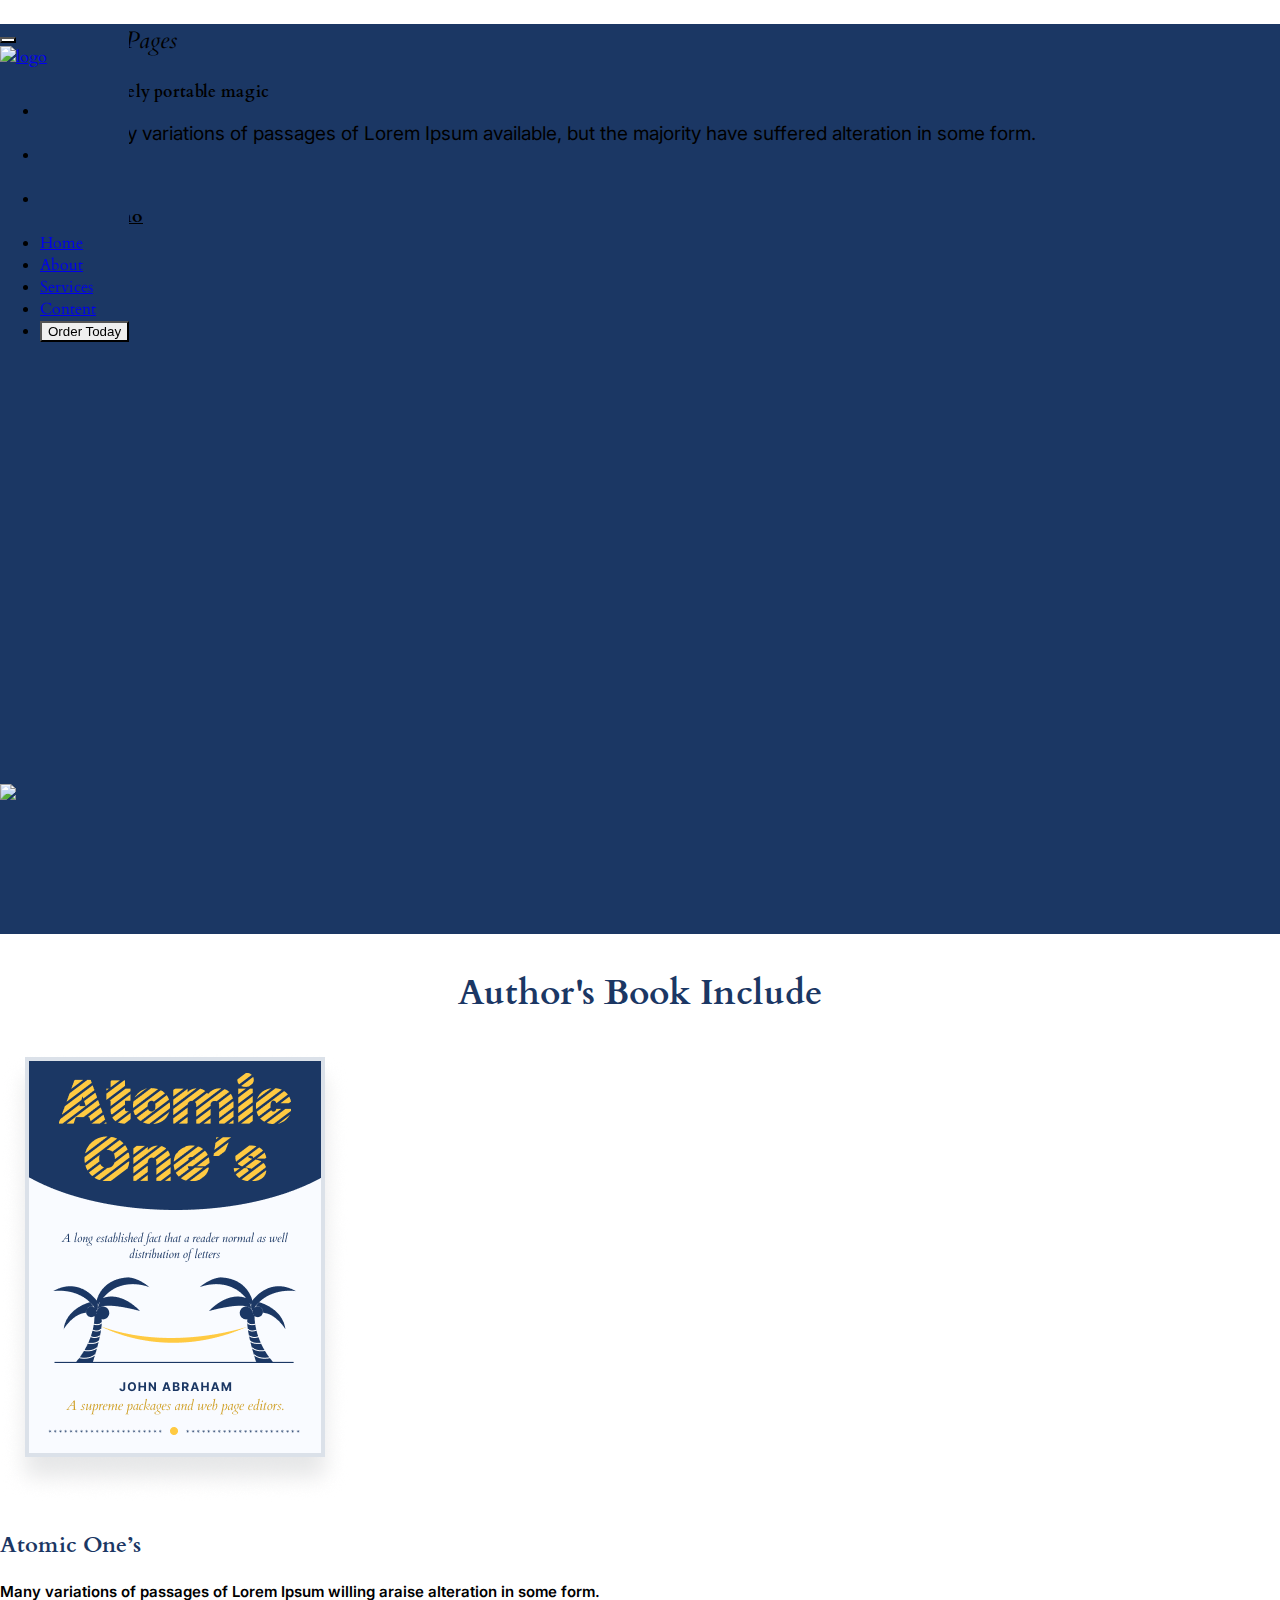
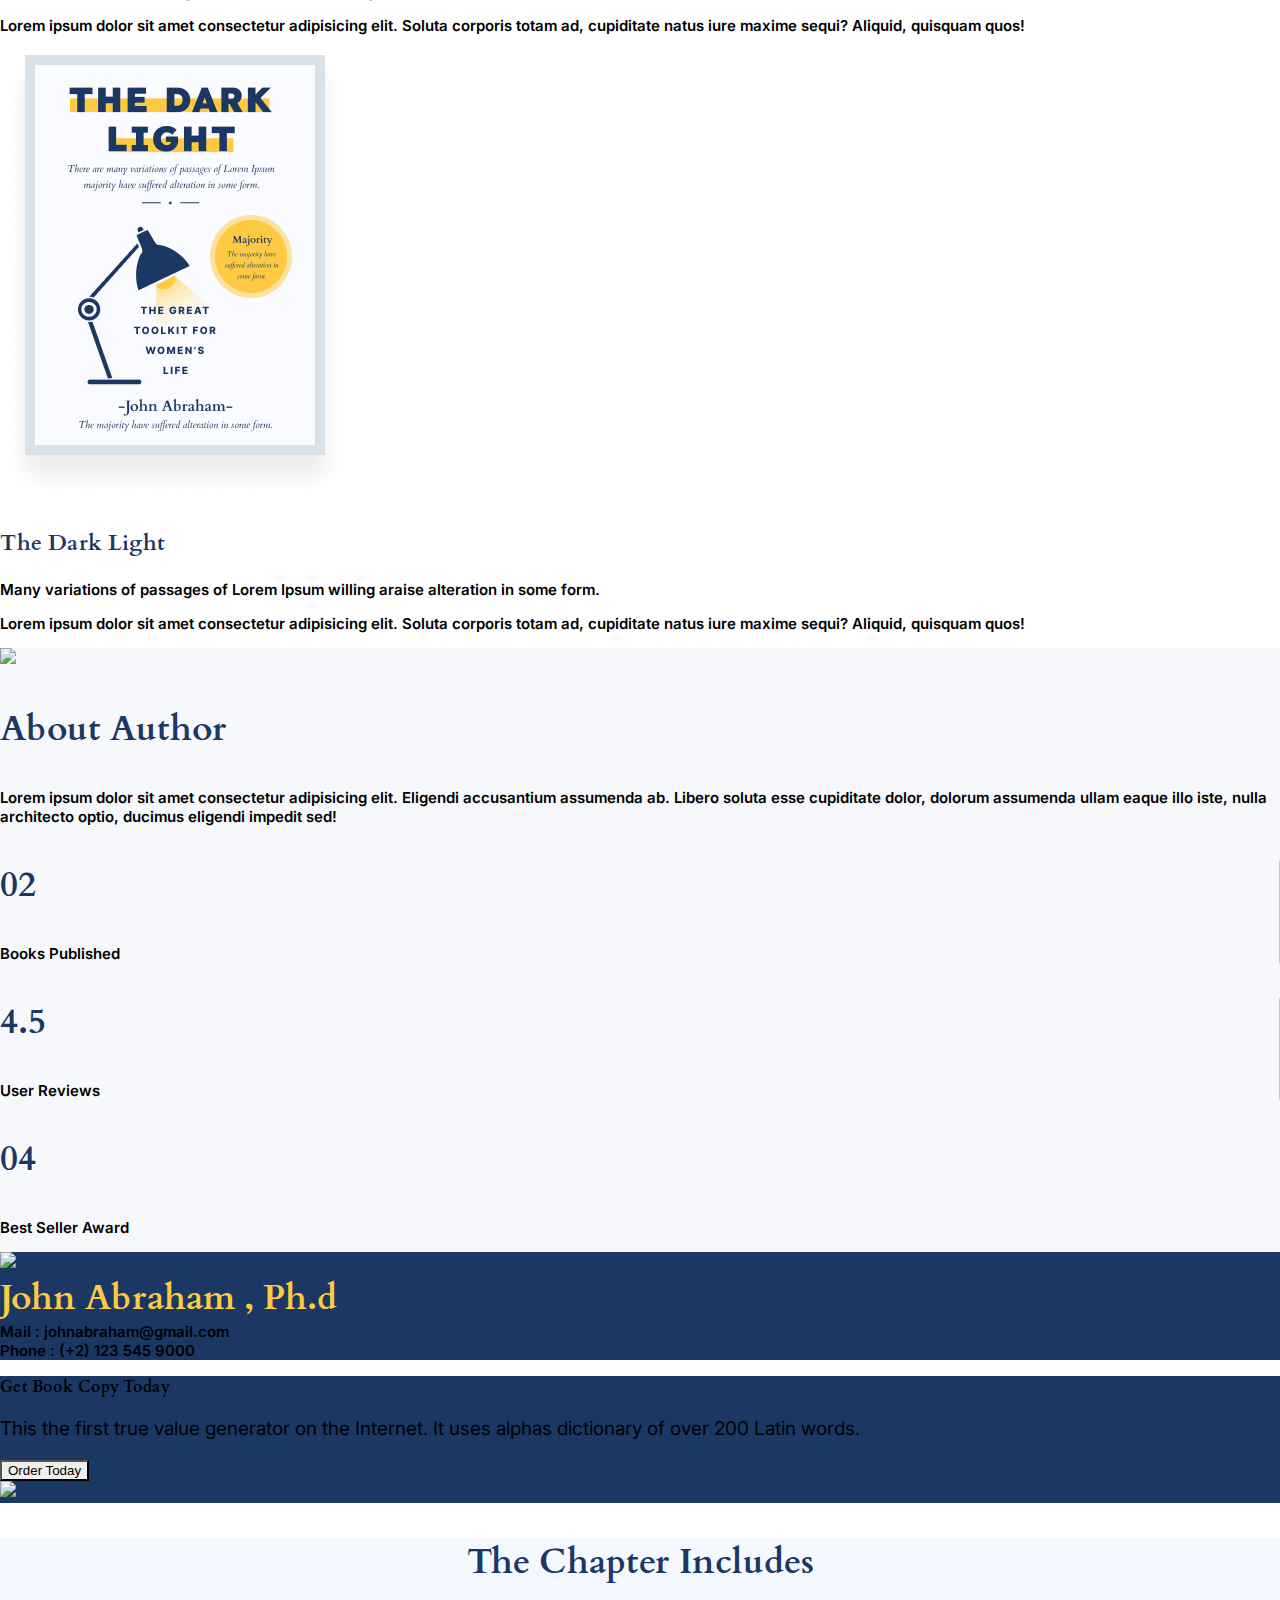
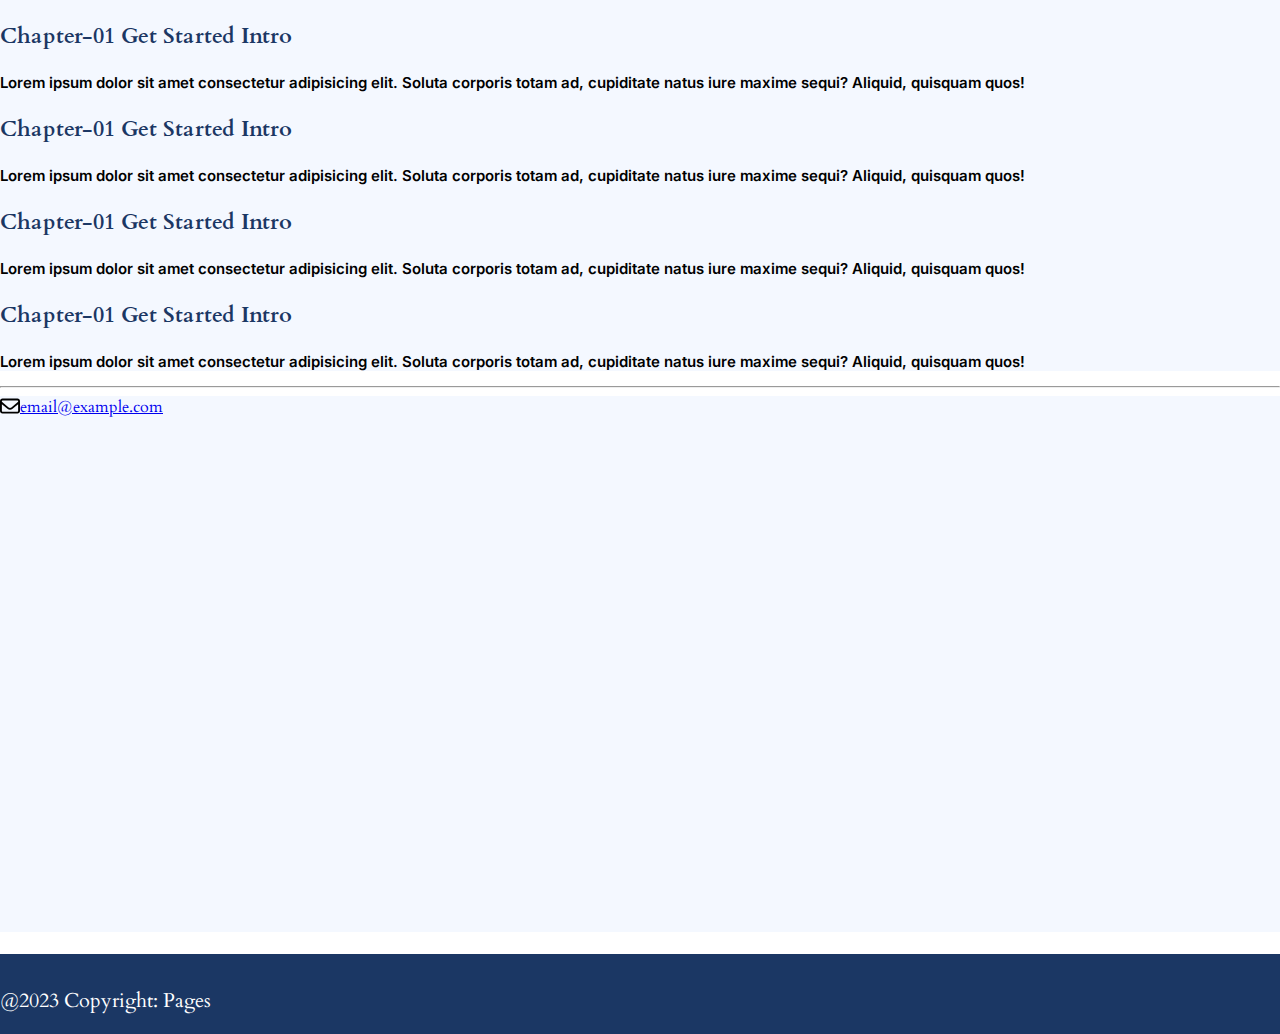
==== index.html @ dd00063c "Merge branch 'master' of https://github.com/Jagroop2001/Pages-A-Book-Shop-Website" ====
<!DOCTYPE html>
<html lang="en">

<head>
  <meta charset="UTF-8" />
  <meta http-equiv="X-UA-Compatible" content="IE=edge" />
  <meta name="viewport" content="width=device-width, initial-scale=1.0" />
  <title>Pages -A Book Purchasing Website</title>
  <link rel="stylesheet" href="https://cdn.jsdelivr.net/npm/bootstrap@5.2.3/dist/css/bootstrap.min.css"
    integrity="sha384-rbsA2VBKQhggwzxH7pPCaAqO46MgnOM80zW1RWuH61DGLwZJEdK2Kadq2F9CUG65" crossorigin="anonymous" />
  <link rel="stylesheet" href="index.css" />
  <link rel="preconnect" href="https://fonts.googleapis.com" />
  <link rel="preconnect" href="https://fonts.gstatic.com" crossorigin />
  <link href="https://fonts.googleapis.com/css2?family=Cardo&display=swap" rel="stylesheet" />
  <link rel="preconnect" href="https://fonts.googleapis.com" />
  <link rel="preconnect" href="https://fonts.gstatic.com" crossorigin />
  <link href="https://fonts.googleapis.com/css2?family=Inter:wght@100&display=swap" rel="stylesheet" />
  <!-- fontawsome cdn attachment -->
  <link rel="stylesheet" href="https://cdnjs.cloudflare.com/ajax/libs/font-awesome/6.5.1/css/all.min.css" integrity="sha512-DTOQO9RWCH3ppGqcWaEA1BIZOC6xxalwEsw9c2QQeAIftl+Vegovlnee1c9QX4TctnWMn13TZye+giMm8e2LwA==" crossorigin="anonymous" referrerpolicy="no-referrer" />
</head>

<body>
  <header>
    <div>
      <div class="jumbotron jumbotron-fluid jumbotron-style">
        <div class="fixed-nav-parant">
        <div class="container fixed-nav">
          <nav class="navbar navbar-expand-lg">
            <button class="navbar-toggler navbar-hamburger-style mb-2" type="button" data-bs-toggle="collapse"
              data-bs-target="#navbarTogglerDemo01" aria-controls="navbarTogglerDemo01" aria-expanded="false"
              aria-label="Toggle navigation">
              <span class="navbar-toggler-icon"></span>
            </button>
            <div class="collapse navbar-collapse" id="navbarTogglerDemo01">
              <a class="navbar-brand" href="#">
                <img src="./images/Logo.png" class="d-inline-block align-top" alt="logo" />
              </a>
              <ul class="navbar-nav mr-auto mt-2 mt-lg-0">
                <li class="nav-item">
                  <a class="nav-link" href="#"><i class="fa-brands fa-square-facebook" style="color: #ffffff;"></i></a>
                </li>
                <li class="nav-item">
                  <a class="nav-link" href="#"><i class="fa-brands fa-square-x-twitter" style="color: #ffffff;"></i></a>
                </li>
                <li class="nav-item">
                  <a class="nav-link" href="#"><i class="fa-brands fa-linkedin" style="color: #ffffff;"></i></a>
                </li>
              </ul>
              <ul class="navbar-nav ms-auto mb-2 mb-lg-0">
                <li class="nav-item">
                  <a class="nav-link text-white" href="#">Home</a>
                </li>
                <li class="nav-item">
                  <a class="nav-link text-white" href="#">About</a>
                </li>
                <li class="nav-item">
                  <a class="nav-link text-white" href="#">Services</a>
                </li>
                <li class="nav-item">
                  <a class="nav-link text-white" href="#">Content</a>
                </li>
                <li class="nav-item">
                  <button type="button" class="btn btn-warning px-4">
                    Order Today
                  </button>
                </li>
              </ul>
            </div>
          </nav>
        </div>
      </div>
        <div class="container d-flex justify-content-center my-5 container-fullscreen">
          <div class="row w-75 h-50 align-items-center">
            <div class="col-md-7">
              <div class="container align-items-center">
                <p class="text-light welcome-style">
                  <i>-Welcome to Pages</i>
                </p>
                <p class="text-light h1 title-style">
                  Books are uniquely portable magic
                </p>
                <p class="text-light description-style">
                  There are many variations of passages of Lorem Ipsum
                  available, but the majority have suffered alteration in some
                  form.
                </p>
                <div class="row">
                  <button type="button" class="btn btn-warning px-4 py-3 btn-lg col-md-5 order-btn-style mx-4">
                    Order Today
                  </button>
                  <p class="text-light col-md-5 free-demo-style">
                    <u>Read Free Demo</u>
                  </p>
                </div>
              </div>
            </div>
            <div class="col-md-5 h-50 forefrontpage-img">
              <img src="./images/Book.png" class="img-fluid" style="max-width: 100%; height: auto" />
            </div>
          </div>
        </div>
        <div style="height: 10px"></div>
      </div>
    </div>
  </header>
  <section>
    <p class="authors-book-style m-3">Author's Book Include</p>
    <div class="container d-flex justify-content-center my-5">
      <div class="row w-75 h-50 align-items-center">
        <div class="col-md-6">
          <div class="row">
            <div class="col-md-6">
              <img src="./images/AtomicOne.png" class="img-fluid" style="max-width: 100%; height: auto" />
            </div>
            <div class="col-md-6">
              <p class="book-detail-head-style">Atomic One’s</p>
              <p class="book-detail-description-style">
                Many variations of passages of Lorem Ipsum willing araise
                alteration in some form.
              </p>
              <p class="book-detail-description-style">
                Lorem ipsum dolor sit amet consectetur adipisicing elit.
                Soluta corporis totam ad, cupiditate natus iure maxime sequi?
                Aliquid, quisquam quos!
              </p>
            </div>
          </div>
        </div>
        <div class="col-md-6">
          <div class="row">
            <div class="col-md-6">
              <img src="./images/DarkLight.png" class="img-fluid" style="max-width: 100%; height: auto" />
            </div>
            <div class="col-md-6">
              <p class="book-detail-head-style">The Dark Light</p>
              <p class="book-detail-description-style">
                Many variations of passages of Lorem Ipsum willing araise
                alteration in some form.
              </p>
              <p class="book-detail-description-style">
                Lorem ipsum dolor sit amet consectetur adipisicing elit.
                Soluta corporis totam ad, cupiditate natus iure maxime sequi?
                Aliquid, quisquam quos!
              </p>
            </div>
          </div>
        </div>
      </div>
    </div>
  </section>

  <section>
    <div class="container-fluid d-flex justify-content-center mt-5" style="background-color: #f6f8fc">
      <div class="row w-75 h-50 align-items-center mb-5">
        <div class="col-md-6 my-5">
          <img src="./images/AboutAuthor.png" class="img-fluid" style="max-width: 100%; height: auto" />
        </div>
        <div class="col-md-6">
          <div class="w-75">
            <p class="authors-book-style" style="text-align: left">
              About Author
            </p>
            <p class="book-detail-description-style">
              Lorem ipsum dolor sit amet consectetur adipisicing elit.
              Eligendi accusantium assumenda ab. Libero soluta esse cupiditate
              dolor, dolorum assumenda ullam eaque illo iste, nulla architecto
              optio, ducimus eligendi impedit sed!
            </p>
            <div class="row">
              <div class="col-md-4 mt-2 vertical-line">
                <p class="authors-book-style" style="text-align: left">02</p>
                <p class="book-detail-description-style">Books Published</p>
              </div>
              <div class="col-md-4 mt-2 vertical-line">
                <p class="authors-book-style" style="text-align: left">4.5</p>
                <p class="book-detail-description-style">User Reviews</p>
              </div>
              <div class="col-md-4 mt-2">
                <p class="authors-book-style" style="text-align: left">04</p>
                <p class="book-detail-description-style">Best Seller Award</p>
              </div>
            </div>
            <div class="row mt-2" style="background-color: #1b3764">
              <div class="col-md-4 p-2">
                <img src="./images/qrCode.png" class="img-fluid" style="max-width: 100%; height: auto" />
              </div>
              <div class="col-md-8 neglect-css align-items-center">
                <p class="authors-book-style mt-3" style="text-align: left; color: #ffca42">
                  John Abraham , Ph.d
                </p>
                <p class="book-detail-description-style mt-2 text-light">
                  Mail : johnabraham@gmail.com
                </p>
                <p class="book-detail-description-style text-light">
                  Phone : (+2) 123 545 9000
                </p>
              </div>
            </div>
          </div>
        </div>
      </div>
    </div>
  </section>

  <section>
    <div class="container-fluid d-flex justify-content-center" style="background-color: #1b3764">
      <div class="row w-75 h-25 align-items-center">
        <div class="col-md-5">
          <p class="text-light h1 title-style">Get Book Copy Today</p>
          <p class="text-light description-style">
            This the first true value generator on the Internet. It uses
            alphas dictionary of over 200 Latin words.
          </p>
          <button type="button" class="btn btn-outline-warning get-book-now-style btn-lg px-5 py-3">
            Order Today
          </button>
        </div>
        <div class="col-md-7 my-5">
          <img src="./images/Cup.png" class="img-fluid" style="max-width: 100%; height: auto" />
        </div>
      </div>
    </div>
  </section>

  <section>
    <div class="container-fluid d-flex justify-content-center" style="background-color: #f4f8ff">
      <div class="row w-75 h-50 align-items-center mb-5 g-4 mt-5">
        <p class="authors-book-style">The Chapter Includes</p>
        <div class="col-md-5 card">
          <div class="card-body">
            <p class="book-detail-head-style card-title">
              Chapter-01 Get Started Intro
            </p>
            <p class="book-detail-description-style">
              Lorem ipsum dolor sit amet consectetur adipisicing elit. Soluta
              corporis totam ad, cupiditate natus iure maxime sequi? Aliquid,
              quisquam quos!
            </p>
          </div>
        </div>
        <div class="col-md-5 card">
          <div class="card-body">
            <p class="book-detail-head-style card-title">
              Chapter-01 Get Started Intro
            </p>
            <p class="book-detail-description-style">
              Lorem ipsum dolor sit amet consectetur adipisicing elit. Soluta
              corporis totam ad, cupiditate natus iure maxime sequi? Aliquid,
              quisquam quos!
            </p>
          </div>
        </div>
        <div class="col-md-5 card">
          <div class="card-body">
            <p class="book-detail-head-style card-title">
              Chapter-01 Get Started Intro
            </p>
            <p class="book-detail-description-style">
              Lorem ipsum dolor sit amet consectetur adipisicing elit. Soluta
              corporis totam ad, cupiditate natus iure maxime sequi? Aliquid,
              quisquam quos!
            </p>
          </div>
        </div>
        <div class="col-md-5 card">
          <div class="card-body">
            <p class="book-detail-head-style card-title">
              Chapter-01 Get Started Intro
            </p>
            <p class="book-detail-description-style">
              Lorem ipsum dolor sit amet consectetur adipisicing elit. Soluta
              corporis totam ad, cupiditate natus iure maxime sequi? Aliquid,
              quisquam quos!
            </p>
          </div>
        </div>
      </div>
    </div>
  </section>

    <footer>
      <hr><div class="footer-design justify-content-center align-items-center" style="background-color: #f4f8ff">
        <img src="./images/envelope-regular.svg" height="20px" width="20px">
        
        <a href=mailto:email@example.com>email@example.com</a>
      </div>
      <div class="justify-content-center align-items-center" style="background-color: #f4f8ff; padding-left: 30%;">
        <iframe src="https://www.google.com/maps/embed?pb=!1m18!1m12!1m3!1d117925.352312836!2d88.26495075765106!3d22.535406374409312!2m3!1f0!2f0!3f0!3m2!1i1024!2i768!4f13.1!3m3!1m2!1s0x39f882db4908f667%3A0x43e330e68f6c2cbc!2sKolkata%2C%20West%20Bengal!5e0!3m2!1sen!2sin!4v1709483441117!5m2!1sen!2sin" width="600" height="450" style="border:0;" allowfullscreen="" loading="lazy" referrerpolicy="no-referrer-when-downgrade"></iframe>
      </div>
      <br>
      <div class="footer-design justify-content-center align-items-center">
        <p class="footer-text-style">@2023 Copyright: Pages</p>
      </div>
      
    </footer>
  </body>
  <script src="https://cdn.jsdelivr.net/npm/bootstrap@5.2.3/dist/js/bootstrap.min.js"></script>
</html>
---- index.css ----
body {
  margin: 0;
  padding: 0;
  font-family: "Cardo", serif;
  height: 100%;
}

html {
  height: 100%;
}

.jumbotron-style {
  background-color: #1b3764;
}

.bg-light {
  background-color: none !important;
}

/* Styling for navbar social-media icons starts */
.nav-link i {
  margin-top: 0.5rem;
  font-size: 2rem;
}

/* Styling for navbar social-media icons ends */
button.btn.btn-warning.px-4 {
  border-radius: 0;
}

button.navbar-toggler.navbar-hamburger-style {
  color: white;
  background: white;
}

.welcome-style {
  font-family: "Cardo", serif;
  font-weight: 400;
  font-size: 24px;
}

.title-style {
  font-family: "Cardo", serif;
  font-weight: 700;
}

.description-style {
  font-family: "Inter", sans-serif;
  font-weight: 400;
  font-size: 19px;
}

.order-btn-style {
  border-radius: 0px;
}

.free-demo-style {
  font-family: "Cardo", serif;
  font-weight: 700;
  font-size: 18px;
  align-self: center;
}

.authors-book-style {
  font-family: "Cardo", serif;
  font-size: 35px;
  font-weight: 700;
  text-align: center;
  color: #1b3764;
}

.book-detail-head-style {
  font-family: "Cardo", serif;
  font-style: normal;
  font-weight: 700;
  font-size: 22px;
  color: #1b3764;
}

.book-detail-description-style {
  font-family: "Inter", sans-serif;
  font-style: normal;
  font-weight: 600;
  font-size: 15px;
  color: #000000;
}

.vertical-line {
  border-right: 1px solid #ffca42;
}

.neglect-css p {
  margin: 0;
  padding: 0;
}

button.btn.btn-outline-warning.get-book-now-style.btn-lg {
  border-radius: 0px;
}

.col-md-5.card {
  margin-right: 2rem;
}

.footer-design {
  height: 5rem;
  background-color: #1b3764;
  display: flex;
}

p.footer-text-style {
  color: white;
  font-size: 20px;
  font-weight: 500;
  align-self: end;
}

.fixed-nav {
  background-color: #1b3764;
  position: fixed;
  max-width: 100vw !important;
  --bs-gutter-x: 14rem;
}
.my-5 {
  margin-top: 0rem !important;
  margin-bottom: 0vh !important;
}
.h-50 {
  height: 110% !important;
}
.container-fullscreen {
  height: 100vh;
  align-items: center;
  margin-top: 100vh;
}
.forefrontpage-img {
  display: flex;
  align-items: center;
}
@media(max-width:992px) {
  .fixed-nav {
    --bs-gutter-x: 1rem !important;
  }

  .my-5 {
    margin-top: 0rem !important;
    margin-bottom: 2vh !important;
  }

  .forefrontpage-img {
    display: grid !important;
  }

  .h-50 {
    height: 75vh !important;
  }

}
@media(max-width:767px) {
  .my-5 {
    margin-top: 0rem !important;
    margin-bottom: 80vh !important;
  }
}
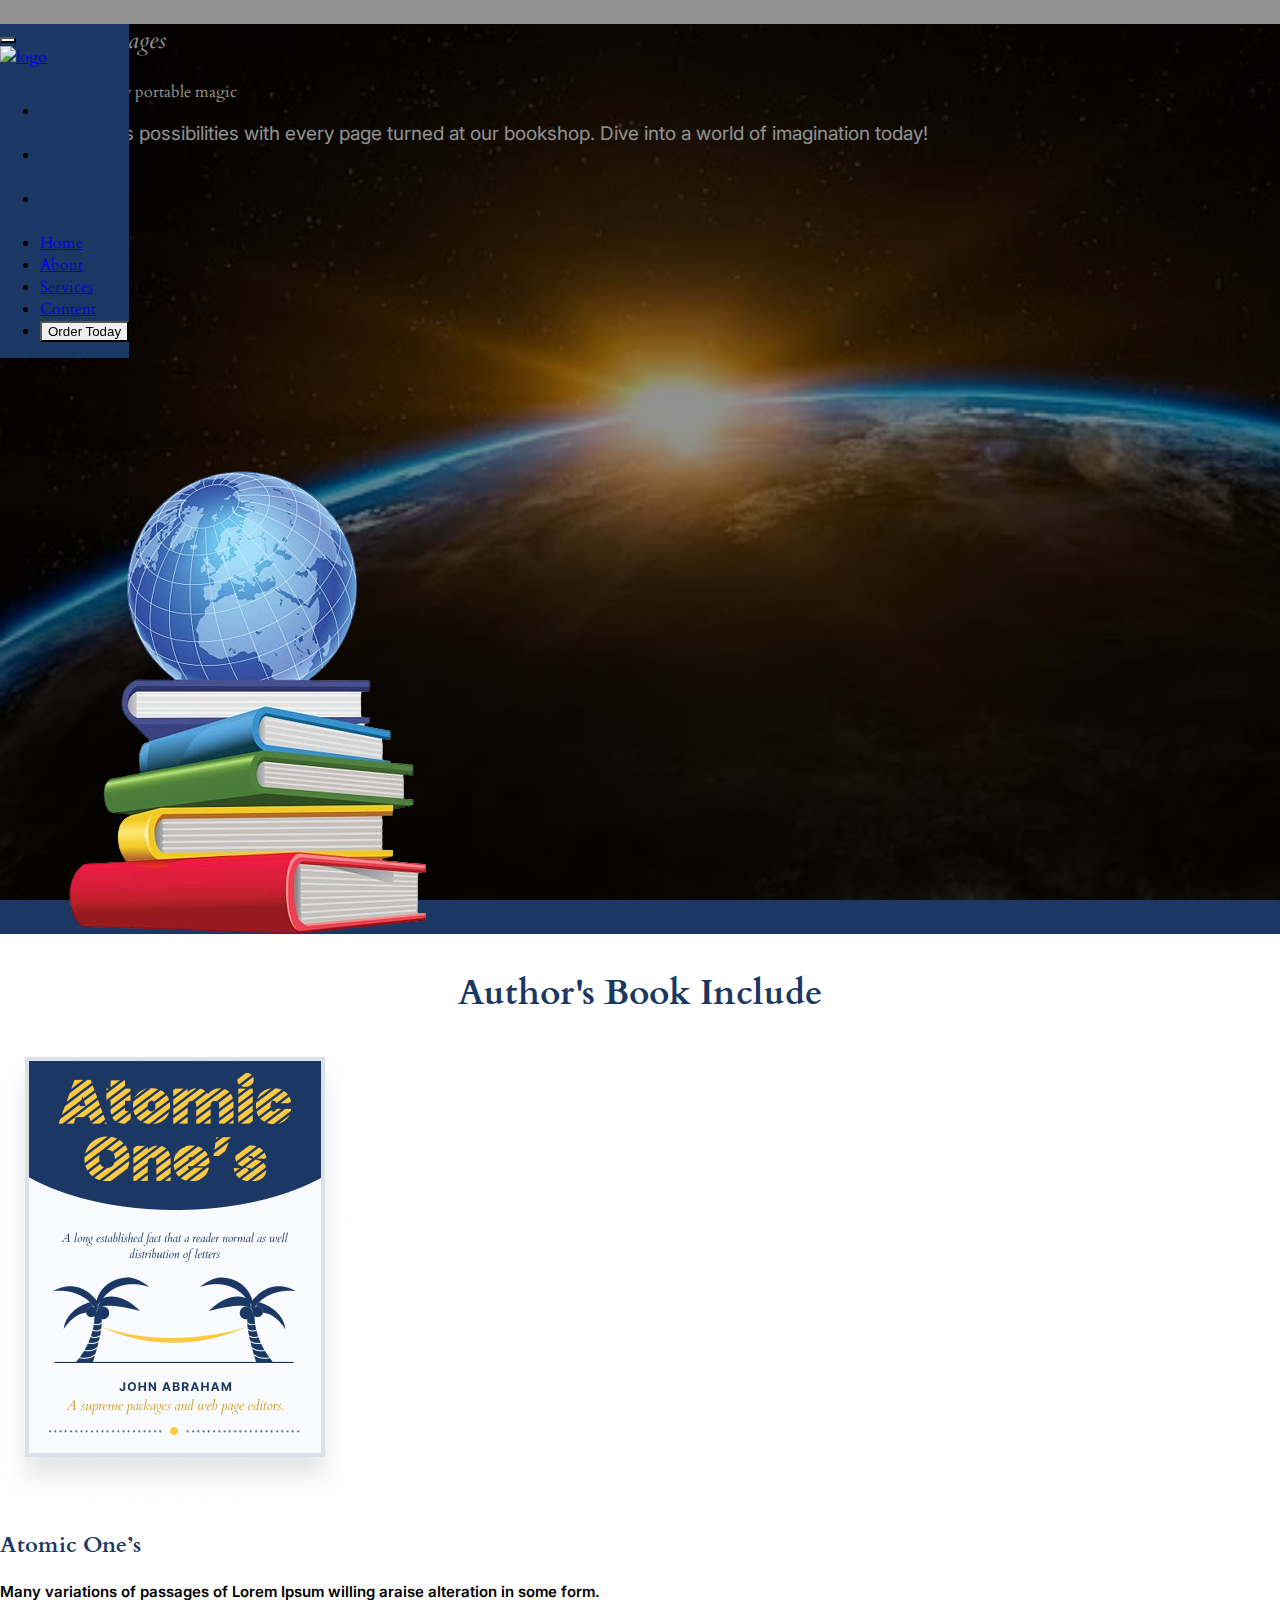
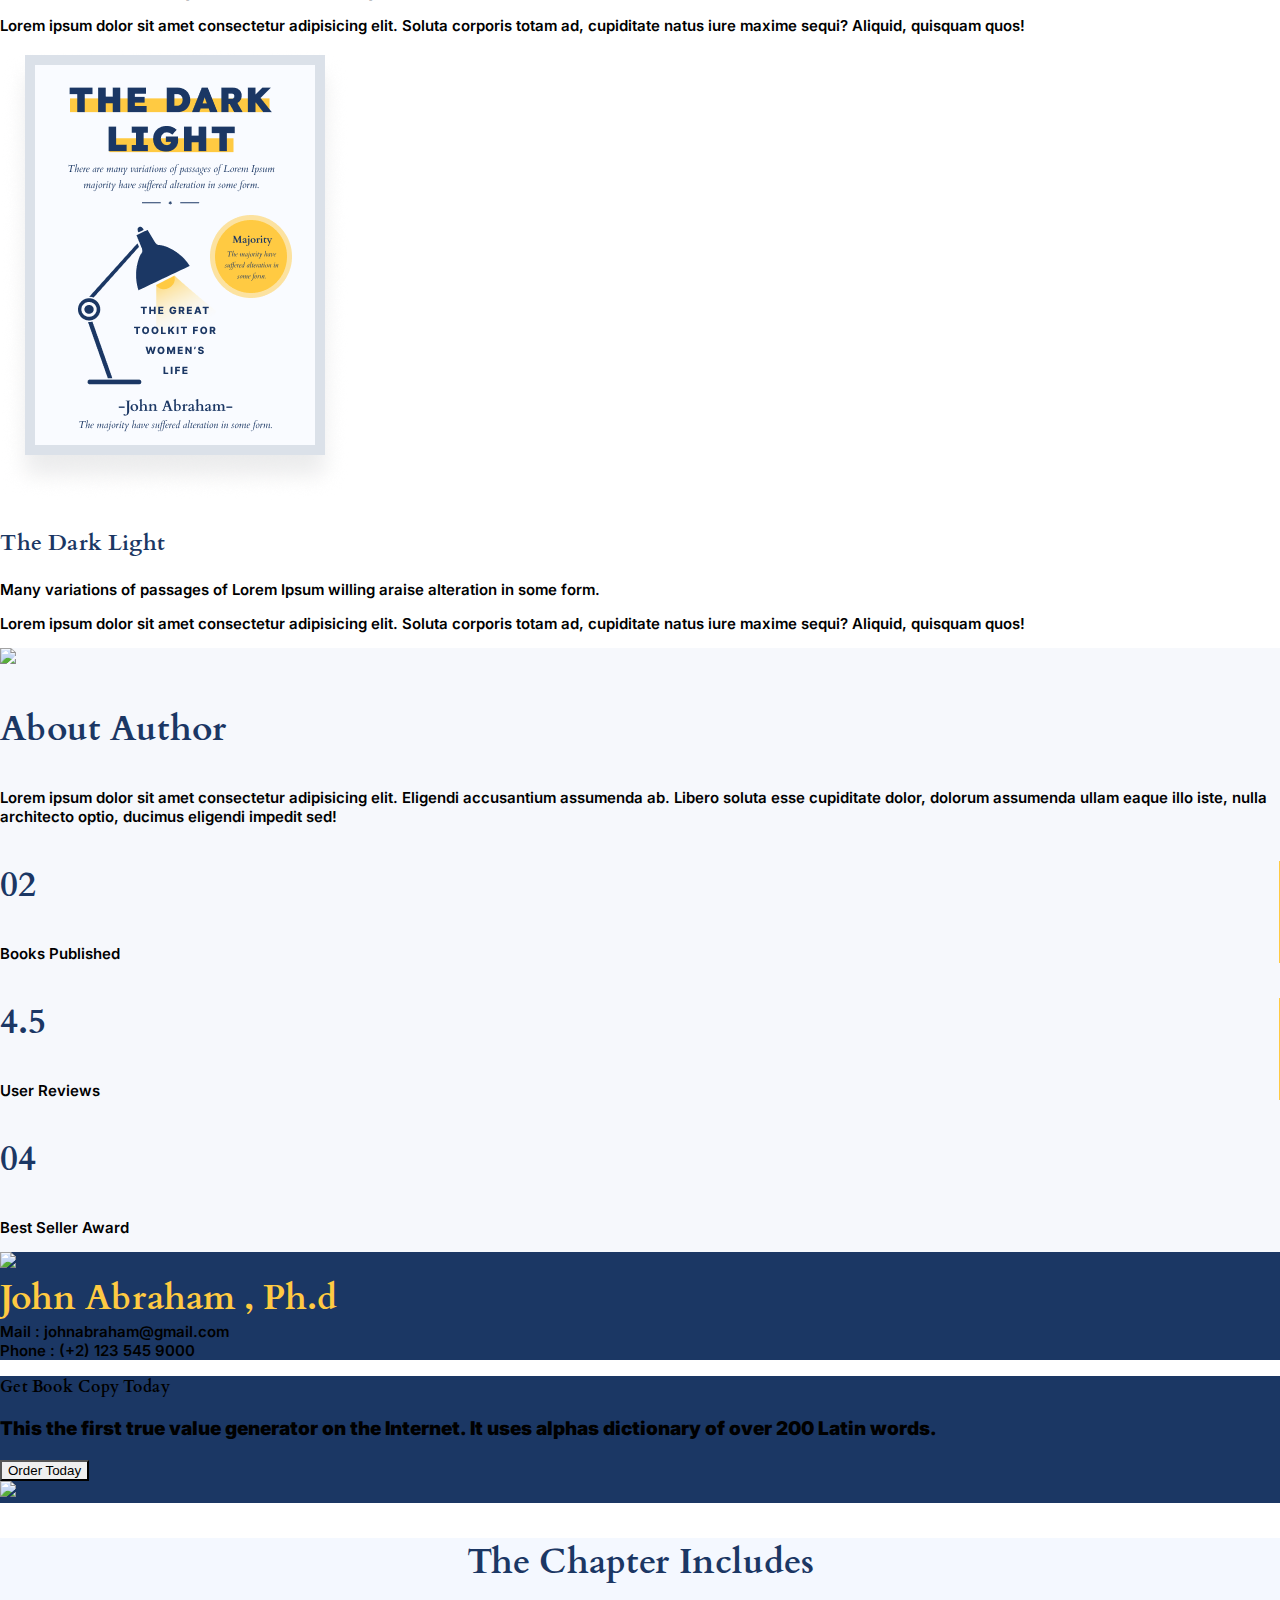
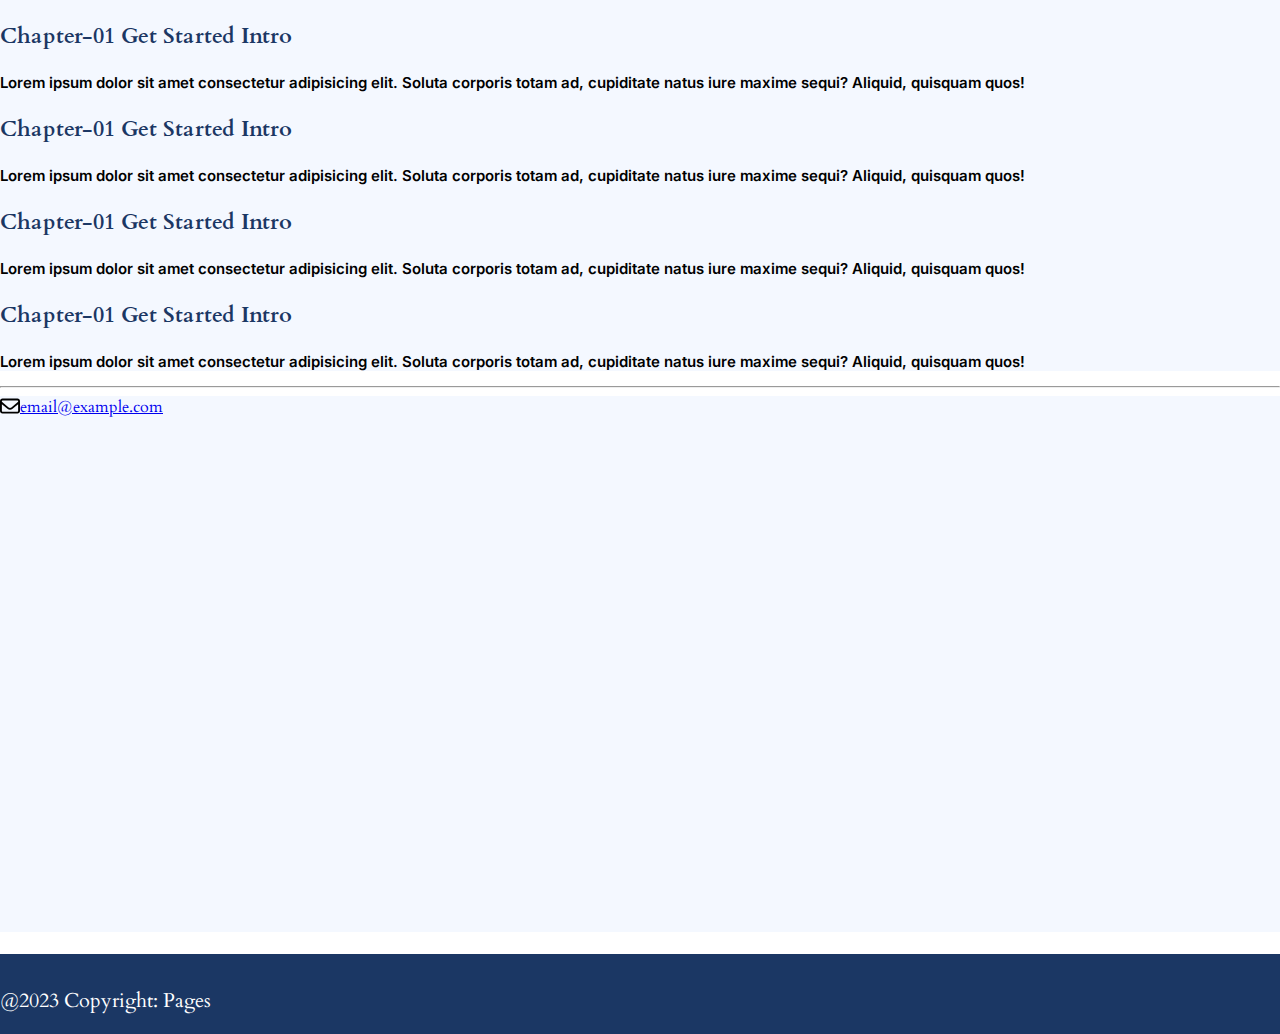
==== commit ac707699: "modification" ====
--- a/index.html
+++ b/index.html
@@ -16,86 +16,81 @@
   <link rel="preconnect" href="https://fonts.gstatic.com" crossorigin />
   <link href="https://fonts.googleapis.com/css2?family=Inter:wght@100&display=swap" rel="stylesheet" />
   <!-- fontawsome cdn attachment -->
-  <link rel="stylesheet" href="https://cdnjs.cloudflare.com/ajax/libs/font-awesome/6.5.1/css/all.min.css" integrity="sha512-DTOQO9RWCH3ppGqcWaEA1BIZOC6xxalwEsw9c2QQeAIftl+Vegovlnee1c9QX4TctnWMn13TZye+giMm8e2LwA==" crossorigin="anonymous" referrerpolicy="no-referrer" />
+  <link rel="stylesheet" href="https://cdnjs.cloudflare.com/ajax/libs/font-awesome/6.5.1/css/all.min.css"
+    integrity="sha512-DTOQO9RWCH3ppGqcWaEA1BIZOC6xxalwEsw9c2QQeAIftl+Vegovlnee1c9QX4TctnWMn13TZye+giMm8e2LwA=="
+    crossorigin="anonymous" referrerpolicy="no-referrer" />
 </head>
 
 <body>
   <header>
     <div>
-      <div class="jumbotron jumbotron-fluid jumbotron-style">
+      <div class="jumbotron jumbotron-fluid jumbotron-style ">
         <div class="fixed-nav-parant">
-        <div class="container fixed-nav">
-          <nav class="navbar navbar-expand-lg">
-            <button class="navbar-toggler navbar-hamburger-style mb-2" type="button" data-bs-toggle="collapse"
-              data-bs-target="#navbarTogglerDemo01" aria-controls="navbarTogglerDemo01" aria-expanded="false"
-              aria-label="Toggle navigation">
-              <span class="navbar-toggler-icon"></span>
-            </button>
-            <div class="collapse navbar-collapse" id="navbarTogglerDemo01">
-              <a class="navbar-brand" href="#">
-                <img src="./images/Logo.png" class="d-inline-block align-top" alt="logo" />
-              </a>
-              <ul class="navbar-nav mr-auto mt-2 mt-lg-0">
-                <li class="nav-item">
-                  <a class="nav-link" href="#"><i class="fa-brands fa-square-facebook" style="color: #ffffff;"></i></a>
-                </li>
-                <li class="nav-item">
-                  <a class="nav-link" href="#"><i class="fa-brands fa-square-x-twitter" style="color: #ffffff;"></i></a>
-                </li>
-                <li class="nav-item">
-                  <a class="nav-link" href="#"><i class="fa-brands fa-linkedin" style="color: #ffffff;"></i></a>
-                </li>
-              </ul>
-              <ul class="navbar-nav ms-auto mb-2 mb-lg-0">
-                <li class="nav-item">
-                  <a class="nav-link text-white" href="#">Home</a>
-                </li>
-                <li class="nav-item">
-                  <a class="nav-link text-white" href="#">About</a>
-                </li>
-                <li class="nav-item">
-                  <a class="nav-link text-white" href="#">Services</a>
-                </li>
-                <li class="nav-item">
-                  <a class="nav-link text-white" href="#">Content</a>
-                </li>
-                <li class="nav-item">
-                  <button type="button" class="btn btn-warning px-4">
-                    Order Today
-                  </button>
-                </li>
-              </ul>
-            </div>
-          </nav>
-        </div>
-      </div>
-        <div class="container d-flex justify-content-center my-5 container-fullscreen">
-          <div class="row w-75 h-50 align-items-center">
+          <div class="container fixed-nav">
+            <nav class="navbar navbar-expand-lg">
+              <button class="navbar-toggler navbar-hamburger-style mb-2" type="button" data-bs-toggle="collapse"
+                data-bs-target="#navbarTogglerDemo01" aria-controls="navbarTogglerDemo01" aria-expanded="false"
+                aria-label="Toggle navigation">
+                <span class="navbar-toggler-icon"></span>
+              </button>
+              <div class="collapse navbar-collapse" id="navbarTogglerDemo01">
+                <a class="navbar-brand" href="#">
+                  <img src="./images/Logo.png" class="d-inline-block align-top" alt="logo" />
+                </a>
+                <ul class="navbar-nav mr-auto mt-2 mt-lg-0">
+                  <li class="nav-item">
+                    <a class="nav-link" href="#"><i class="fa-brands fa-square-facebook"
+                        style="color: #ffffff;"></i></a>
+                  </li>
+                  <li class="nav-item">
+                    <a class="nav-link" href="#"><i class="fa-brands fa-square-x-twitter"
+                        style="color: #ffffff;"></i></a>
+                  </li>
+                  <li class="nav-item">
+                    <a class="nav-link" href="#"><i class="fa-brands fa-linkedin" style="color: #ffffff;"></i></a>
+                  </li>
+                </ul>
+                <ul class="navbar-nav ms-auto mb-2 mb-lg-0 ">
+                  <li class="nav-item">
+                    <a class="nav-link text-white" href="#">Home</a>
+                  </li>
+                  <li class="nav-item">
+                    <a class="nav-link text-white" href="about.html">About</a>
+                  </li>
+                  <li class="nav-item">
+                    <a class="nav-link text-white" href="#">Services</a>
+                  </li>
+                  <li class="nav-item">
+                    <a class="nav-link text-white" href="#">Content</a>
+                  </li>
+                  <li class="nav-item">
+                    <button type="button" class="btn btn-warning px-4">
+                      Order Today <i class="fa-solid fa-cart-shopping fa-beat"></i>
+                    </button>
+                  </li>
+                </ul>
+              </div>
+            </nav>
+          </div>
+        </div>
+        <div class="container d-flex justify-content-center my-5 container-fullscreen background-set">
+          <div class="row w-75 h-50 align-items-center ">
             <div class="col-md-7">
               <div class="container align-items-center">
-                <p class="text-light welcome-style">
-                  <i>-Welcome to Pages</i>
-                </p>
-                <p class="text-light h1 title-style">
+                <p class="text-light welcome-style gsap1 text-color">
+                  <i>Welcome to Pages</i>
+                </p>
+                <p class="text-light h1 title-style gsap1 text-color">
                   Books are uniquely portable magic
                 </p>
-                <p class="text-light description-style">
-                  There are many variations of passages of Lorem Ipsum
-                  available, but the majority have suffered alteration in some
-                  form.
-                </p>
-                <div class="row">
-                  <button type="button" class="btn btn-warning px-4 py-3 btn-lg col-md-5 order-btn-style mx-4">
-                    Order Today
-                  </button>
-                  <p class="text-light col-md-5 free-demo-style">
-                    <u>Read Free Demo</u>
-                  </p>
-                </div>
+                <p class="description-style gsap1 text-color">
+                  Unlock endless possibilities with every page turned at our bookshop. Dive into a world of imagination
+                  today!
+                </p>
               </div>
             </div>
             <div class="col-md-5 h-50 forefrontpage-img">
-              <img src="./images/Book.png" class="img-fluid" style="max-width: 100%; height: auto" />
+              <img src="./images/Book.png" class="img-fluid" style="max-width: 100%; height: auto;" />
             </div>
           </div>
         </div>
@@ -150,7 +145,7 @@
   </section>
 
   <section>
-    <div class="container-fluid d-flex justify-content-center mt-5" style="background-color: #f6f8fc">
+    <div class="container-fluid d-flex justify-content-center mt-5 " style="background-color: #f6f8fc">
       <div class="row w-75 h-50 align-items-center mb-5">
         <div class="col-md-6 my-5">
           <img src="./images/AboutAuthor.png" class="img-fluid" style="max-width: 100%; height: auto" />
@@ -278,21 +273,32 @@
     </div>
   </section>
 
-    <footer>
-      <hr><div class="footer-design justify-content-center align-items-center" style="background-color: #f4f8ff">
-        <img src="./images/envelope-regular.svg" height="20px" width="20px">
-        
-        <a href=mailto:email@example.com>email@example.com</a>
-      </div>
-      <div class="justify-content-center align-items-center" style="background-color: #f4f8ff; padding-left: 30%;">
-        <iframe src="https://www.google.com/maps/embed?pb=!1m18!1m12!1m3!1d117925.352312836!2d88.26495075765106!3d22.535406374409312!2m3!1f0!2f0!3f0!3m2!1i1024!2i768!4f13.1!3m3!1m2!1s0x39f882db4908f667%3A0x43e330e68f6c2cbc!2sKolkata%2C%20West%20Bengal!5e0!3m2!1sen!2sin!4v1709483441117!5m2!1sen!2sin" width="600" height="450" style="border:0;" allowfullscreen="" loading="lazy" referrerpolicy="no-referrer-when-downgrade"></iframe>
-      </div>
-      <br>
-      <div class="footer-design justify-content-center align-items-center">
-        <p class="footer-text-style">@2023 Copyright: Pages</p>
-      </div>
-      
-    </footer>
-  </body>
-  <script src="https://cdn.jsdelivr.net/npm/bootstrap@5.2.3/dist/js/bootstrap.min.js"></script>
-</html>
+  <footer>
+    <hr>
+    <div class="footer-design justify-content-center align-items-center" style="background-color: #f4f8ff">
+      <img src="./images/envelope-regular.svg" height="20px" width="20px">
+
+      <a href=mailto:email@example.com>email@example.com</a>
+    </div>
+    <div class="justify-content-center align-items-center" style="background-color: #f4f8ff; padding-left: 30%;">
+      <iframe
+        src="https://www.google.com/maps/embed?pb=!1m18!1m12!1m3!1d117925.352312836!2d88.26495075765106!3d22.535406374409312!2m3!1f0!2f0!3f0!3m2!1i1024!2i768!4f13.1!3m3!1m2!1s0x39f882db4908f667%3A0x43e330e68f6c2cbc!2sKolkata%2C%20West%20Bengal!5e0!3m2!1sen!2sin!4v1709483441117!5m2!1sen!2sin"
+        width="600" height="450" style="border:0;" allowfullscreen="" loading="lazy"
+        referrerpolicy="no-referrer-when-downgrade"></iframe>
+    </div>
+    <br>
+    <div class="footer-design justify-content-center align-items-center">
+      <p class="footer-text-style">@2023 Copyright: Pages</p>
+    </div>
+
+  </footer>
+</body>
+<script src="https://cdn.jsdelivr.net/npm/bootstrap@5.2.3/dist/js/bootstrap.min.js"></script>
+
+<!-- GSAP text animation -->
+<script src="https://unpkg.com/split-type"></script>
+<script src="https://cdnjs.cloudflare.com/ajax/libs/gsap/3.11.4/gsap.min.js"></script>
+<script src="Scripts/anim1.js"></script>
+<!-- GSAP text animation -->
+
+</html>--- a/index.css
+++ b/index.css
@@ -46,7 +46,7 @@
 
 .description-style {
   font-family: "Inter", sans-serif;
-  font-weight: 400;
+  font-weight: 900;
   font-size: 19px;
 }
 
@@ -120,23 +120,32 @@
   position: fixed;
   max-width: 100vw !important;
   --bs-gutter-x: 14rem;
-}
+  z-index: 1000;
+}
+.nav-item{
+  z-index: 1000;
+}
+
 .my-5 {
   margin-top: 0rem !important;
   margin-bottom: 0vh !important;
 }
+
 .h-50 {
   height: 110% !important;
 }
+
 .container-fullscreen {
   height: 100vh;
   align-items: center;
   margin-top: 100vh;
 }
+
 .forefrontpage-img {
   display: flex;
   align-items: center;
 }
+
 @media(max-width:992px) {
   .fixed-nav {
     --bs-gutter-x: 1rem !important;
@@ -156,9 +165,49 @@
   }
 
 }
+
 @media(max-width:767px) {
   .my-5 {
     margin-top: 0rem !important;
     margin-bottom: 80vh !important;
   }
+}
+.hidden{
+  opacity: 0;
+  transition: all 2s;
+  filter: blur(3px);
+  transform: translateY(-80%);
+}
+.show{
+  opacity: 1;
+  filter: blur(0);
+  transform: translateX(0);
+}
+.background-set{
+  background:url(images/background.avif);
+  background-repeat: no-repeat;
+  background-size: cover;
+  background-attachment: fixed;
+  margin-left: 0;
+  margin-right: 0;
+  margin-bottom: 0;
+}
+.background-set::before {
+  content: "";
+  position: absolute;
+  top: 0;
+  left: 0;
+  width: 100%;
+  height: 100%;
+  background-color: rgba(0, 0, 0, 0.433);
+}
+.container{
+  max-width: 100VW;
+}
+.forefrontpage-img img{
+  position: relative;
+}
+.text-color{
+  color: white !important;
+  font-weight: 400;
 }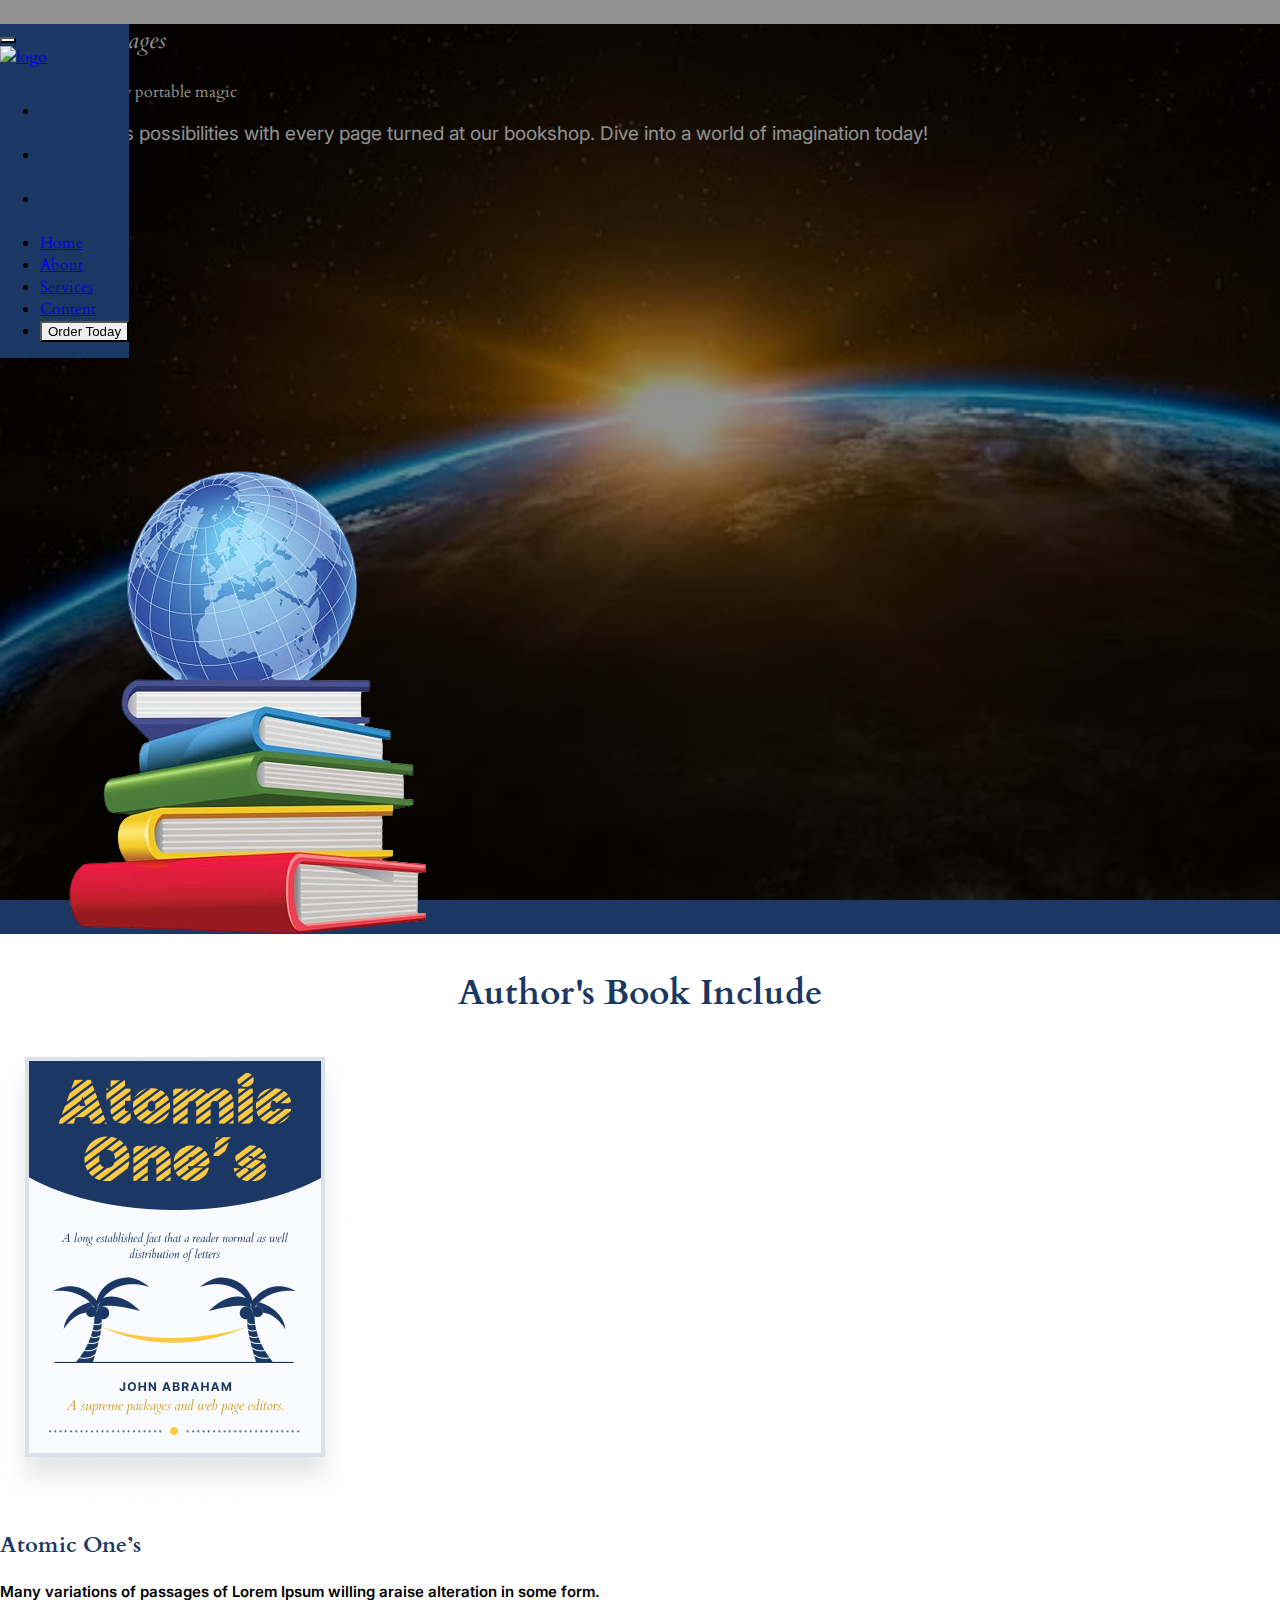
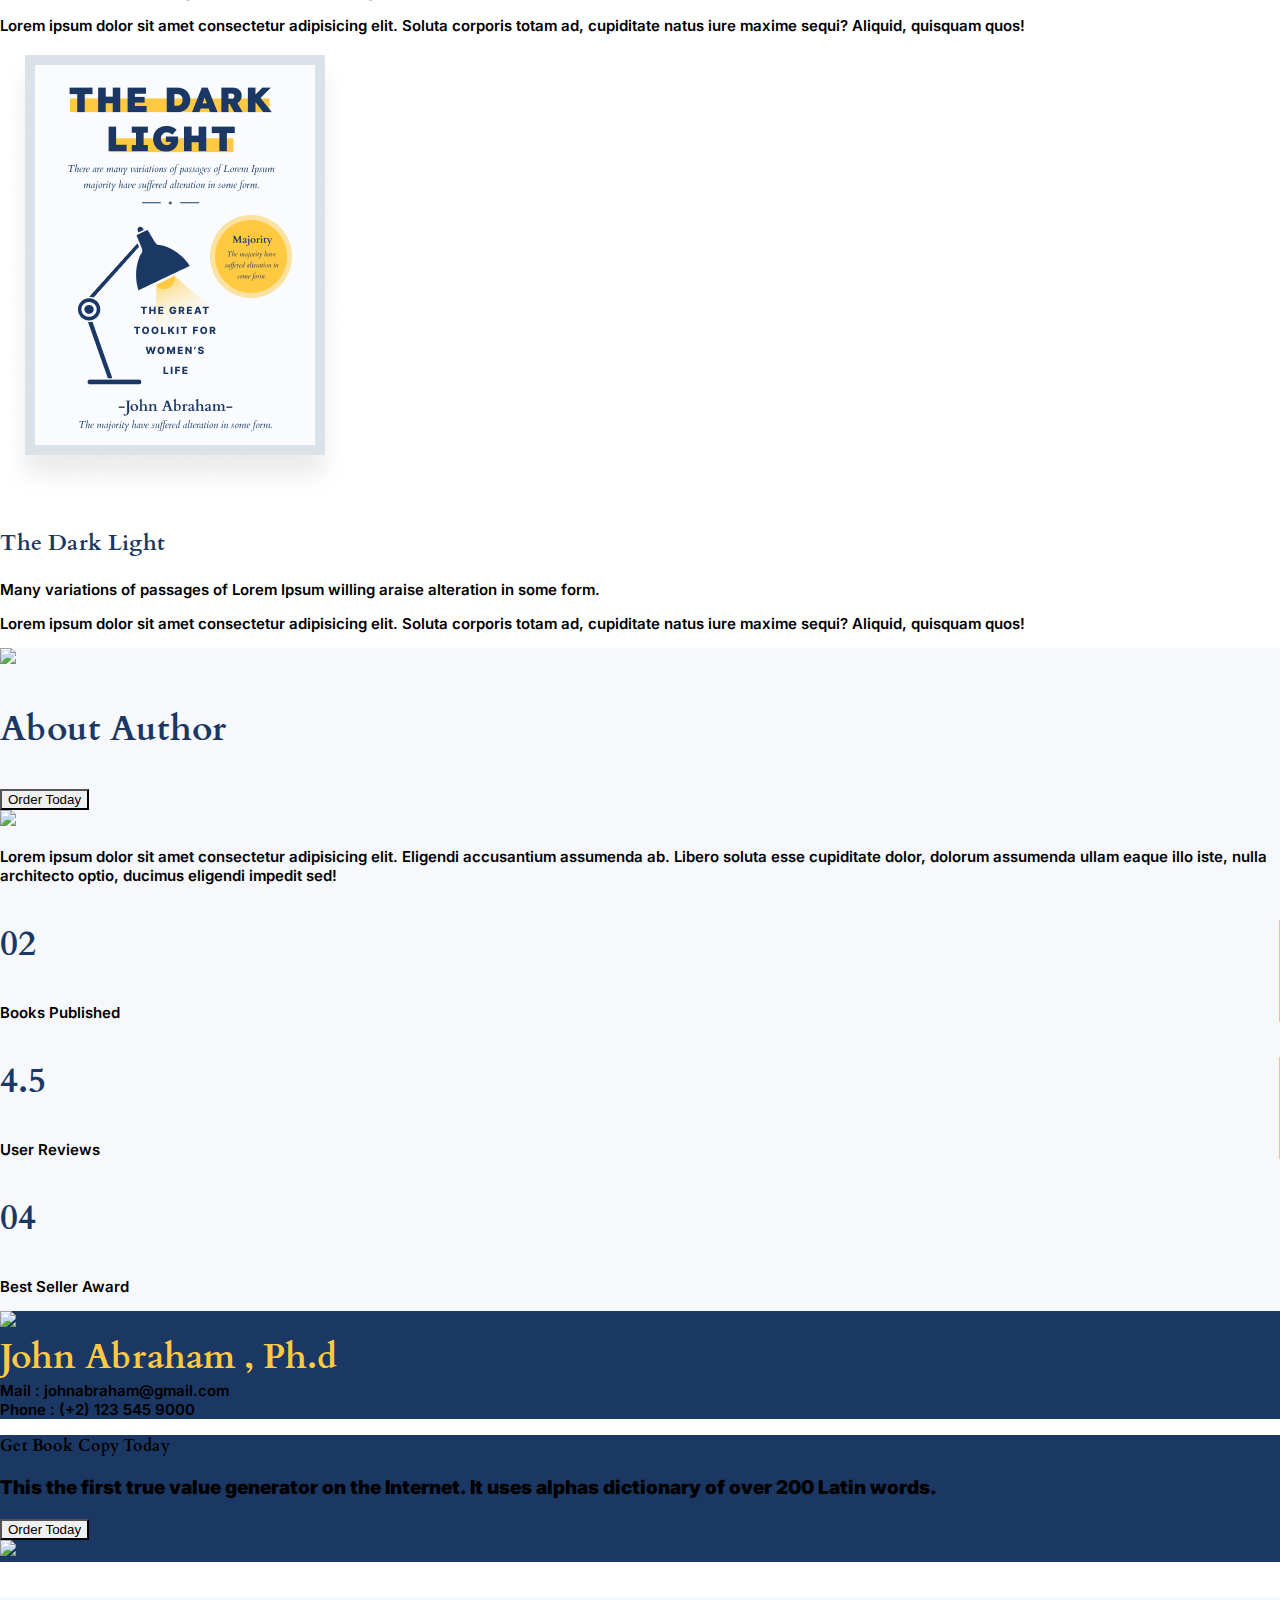
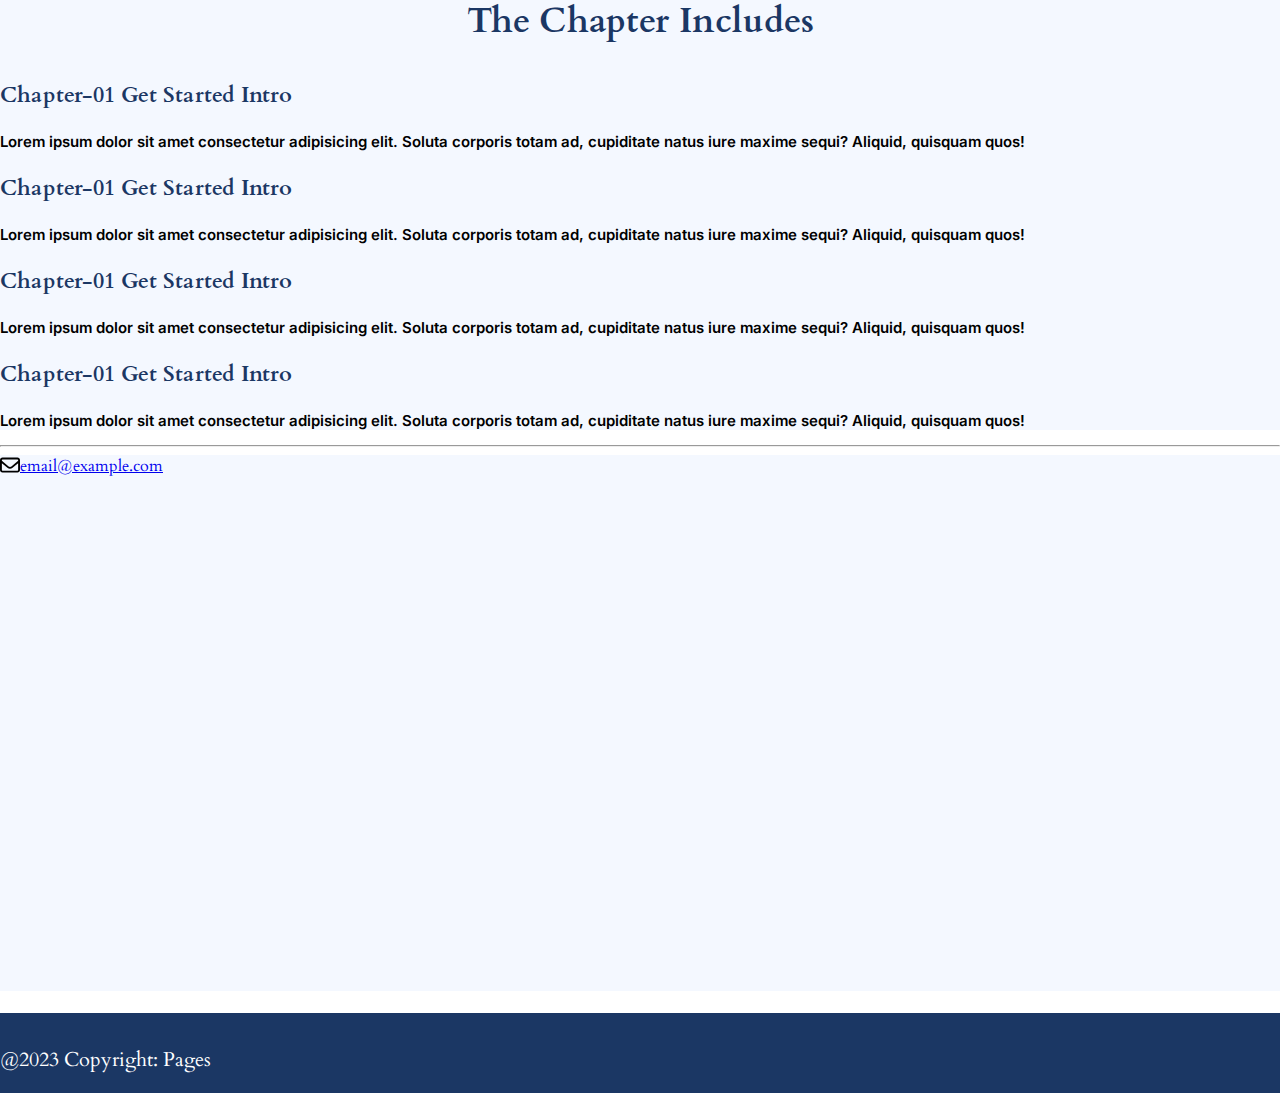
==== commit 66846ee0: "Merge pull request #24 from Gourab2005/Gourab_Das" ====
--- a/index.html
+++ b/index.html
@@ -34,7 +34,7 @@
                 <span class="navbar-toggler-icon"></span>
               </button>
               <div class="collapse navbar-collapse" id="navbarTogglerDemo01">
-                <a class="navbar-brand" href="#">
+                <a class="navbar-brand" href="index.html">
                   <img src="./images/Logo.png" class="d-inline-block align-top" alt="logo" />
                 </a>
                 <ul class="navbar-nav mr-auto mt-2 mt-lg-0">
@@ -155,6 +155,18 @@
             <p class="authors-book-style" style="text-align: left">
               About Author
             </p>
+            <a href="booking.html">
+              <button type="button" class="btn btn-outline-warning orderButton get-book-now-style btn-lg px-5 py-3">
+                Order Today
+              </button>
+            </a>
+          </div>
+          <div class="col-md-7 my-5">
+            <img
+              src="./images/Cup.png"
+              class="img-fluid"
+              style="max-width: 100%; height: auto"
+            />
             <p class="book-detail-description-style">
               Lorem ipsum dolor sit amet consectetur adipisicing elit.
               Eligendi accusantium assumenda ab. Libero soluta esse cupiditate
--- a/index.css
+++ b/index.css
@@ -1,20 +1,25 @@
 body {
-  margin: 0;
-  padding: 0;
-  font-family: "Cardo", serif;
-  height: 100%;
+	margin: 0;
+	padding: 0;
+	font-family: "Cardo", serif;
+	height: 100%;
 }
 
 html {
-  height: 100%;
+	height: 100%;
 }
 
 .jumbotron-style {
-  background-color: #1b3764;
+	background-color: #1b3764;
 }
 
 .bg-light {
-  background-color: none !important;
+	background-color: none !important;
+}
+
+.social-link-style {
+	height: 2.2rem;
+	width: 2.2rem;
 }
 
 /* Styling for navbar social-media icons starts */
@@ -25,23 +30,23 @@
 
 /* Styling for navbar social-media icons ends */
 button.btn.btn-warning.px-4 {
-  border-radius: 0;
+	border-radius: 0;
 }
 
 button.navbar-toggler.navbar-hamburger-style {
-  color: white;
-  background: white;
+	color: white;
+	background: white;
 }
 
 .welcome-style {
-  font-family: "Cardo", serif;
-  font-weight: 400;
-  font-size: 24px;
+	font-family: "Cardo", serif;
+	font-weight: 400;
+	font-size: 24px;
 }
 
 .title-style {
-  font-family: "Cardo", serif;
-  font-weight: 700;
+	font-family: "Cardo", serif;
+	font-weight: 700;
 }
 
 .description-style {
@@ -51,68 +56,68 @@
 }
 
 .order-btn-style {
-  border-radius: 0px;
+	border-radius: 0px;
 }
 
 .free-demo-style {
-  font-family: "Cardo", serif;
-  font-weight: 700;
-  font-size: 18px;
-  align-self: center;
+	font-family: "Cardo", serif;
+	font-weight: 700;
+	font-size: 18px;
+	align-self: center;
 }
 
 .authors-book-style {
-  font-family: "Cardo", serif;
-  font-size: 35px;
-  font-weight: 700;
-  text-align: center;
-  color: #1b3764;
+	font-family: "Cardo", serif;
+	font-size: 35px;
+	font-weight: 700;
+	text-align: center;
+	color: #1b3764;
 }
 
 .book-detail-head-style {
-  font-family: "Cardo", serif;
-  font-style: normal;
-  font-weight: 700;
-  font-size: 22px;
-  color: #1b3764;
+	font-family: "Cardo", serif;
+	font-style: normal;
+	font-weight: 700;
+	font-size: 22px;
+	color: #1b3764;
 }
 
 .book-detail-description-style {
-  font-family: "Inter", sans-serif;
-  font-style: normal;
-  font-weight: 600;
-  font-size: 15px;
-  color: #000000;
+	font-family: "Inter", sans-serif;
+	font-style: normal;
+	font-weight: 600;
+	font-size: 15px;
+	color: #000000;
 }
 
 .vertical-line {
-  border-right: 1px solid #ffca42;
+	border-right: 1px solid #ffca42;
 }
 
 .neglect-css p {
-  margin: 0;
-  padding: 0;
+	margin: 0;
+	padding: 0;
 }
 
 button.btn.btn-outline-warning.get-book-now-style.btn-lg {
-  border-radius: 0px;
+	border-radius: 0px;
 }
 
 .col-md-5.card {
-  margin-right: 2rem;
+	margin-right: 2rem;
 }
 
 .footer-design {
-  height: 5rem;
-  background-color: #1b3764;
-  display: flex;
+	height: 5rem;
+	background-color: #1b3764;
+	display: flex;
 }
 
 p.footer-text-style {
-  color: white;
-  font-size: 20px;
-  font-weight: 500;
-  align-self: end;
+	color: white;
+	font-size: 20px;
+	font-weight: 500;
+	align-self: end;
 }
 
 .fixed-nav {
@@ -164,6 +169,13 @@
     height: 75vh !important;
   }
 
+}
+
+.orderForm {
+  background-image: url("./images/Logo.png");
+  background-repeat: no-repeat;
+  background-size: cover;
+  background-position: center;
 }
 
 @media(max-width:767px) {
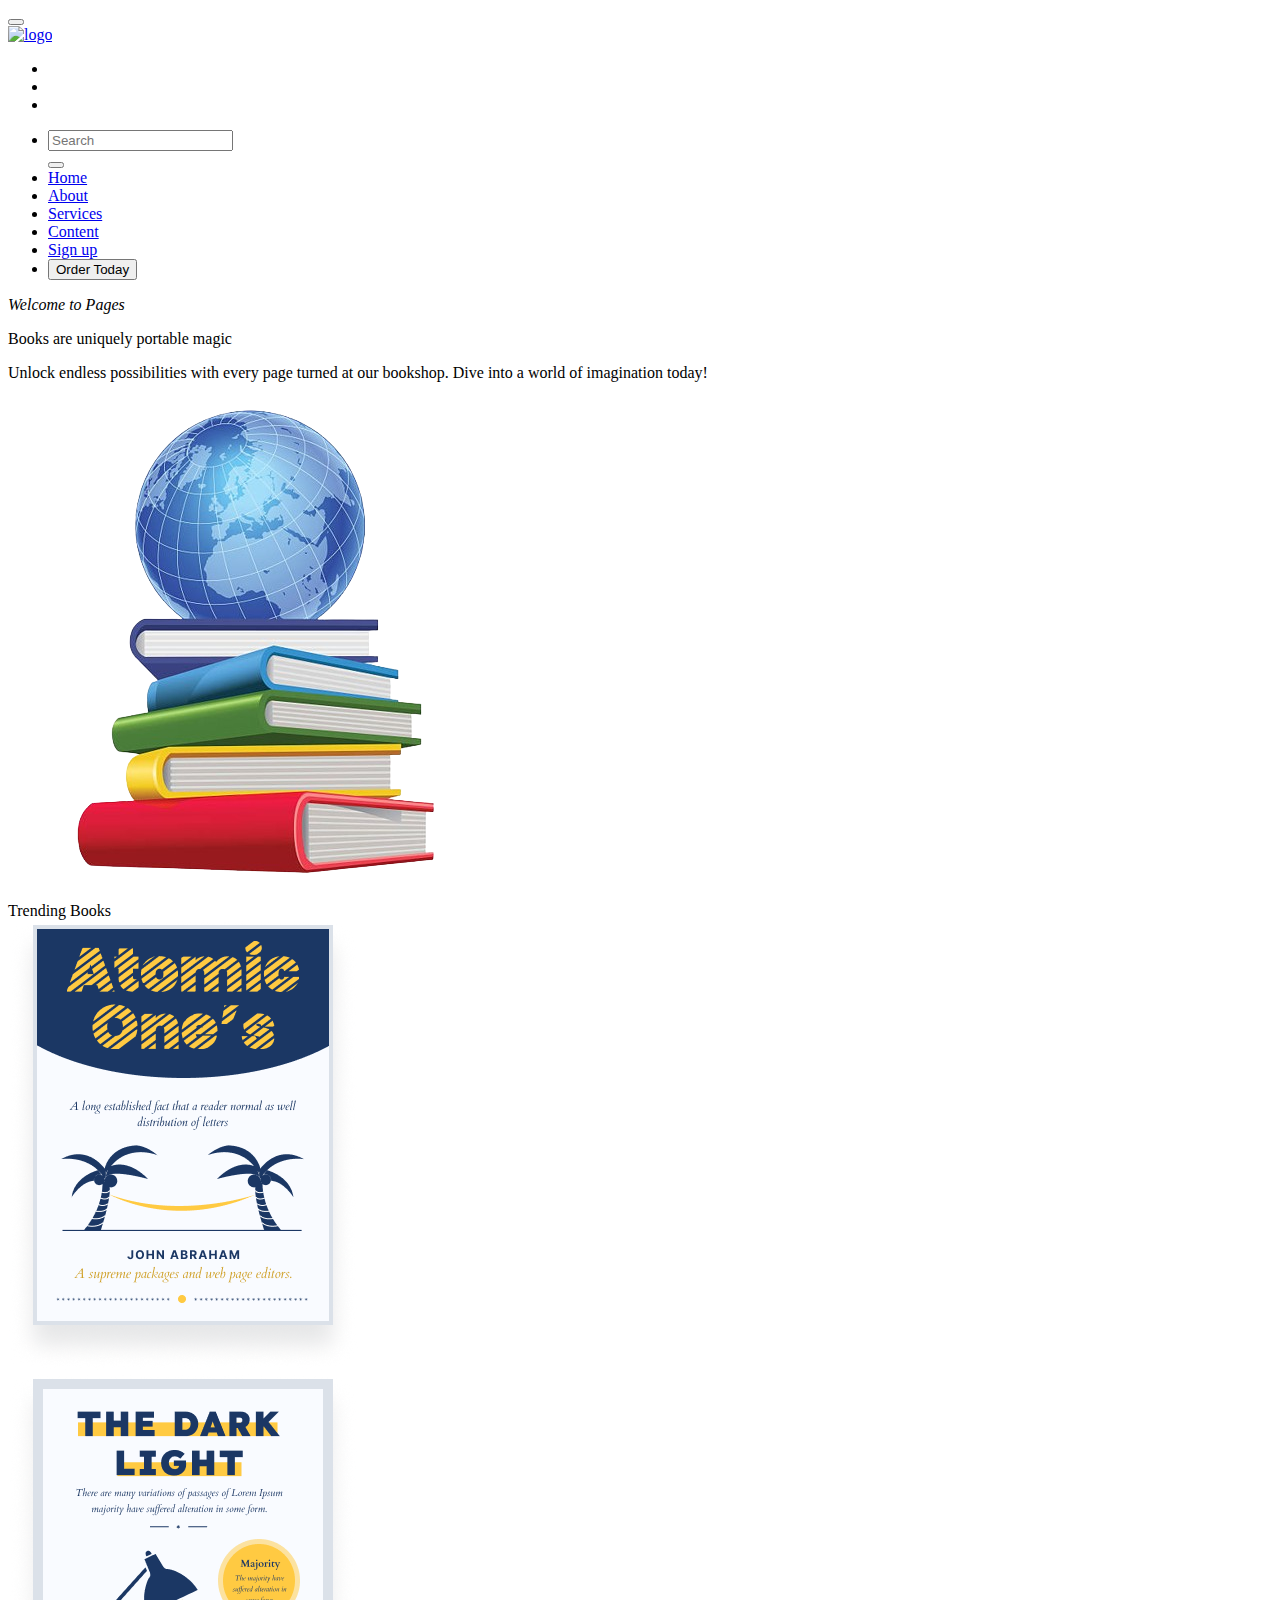
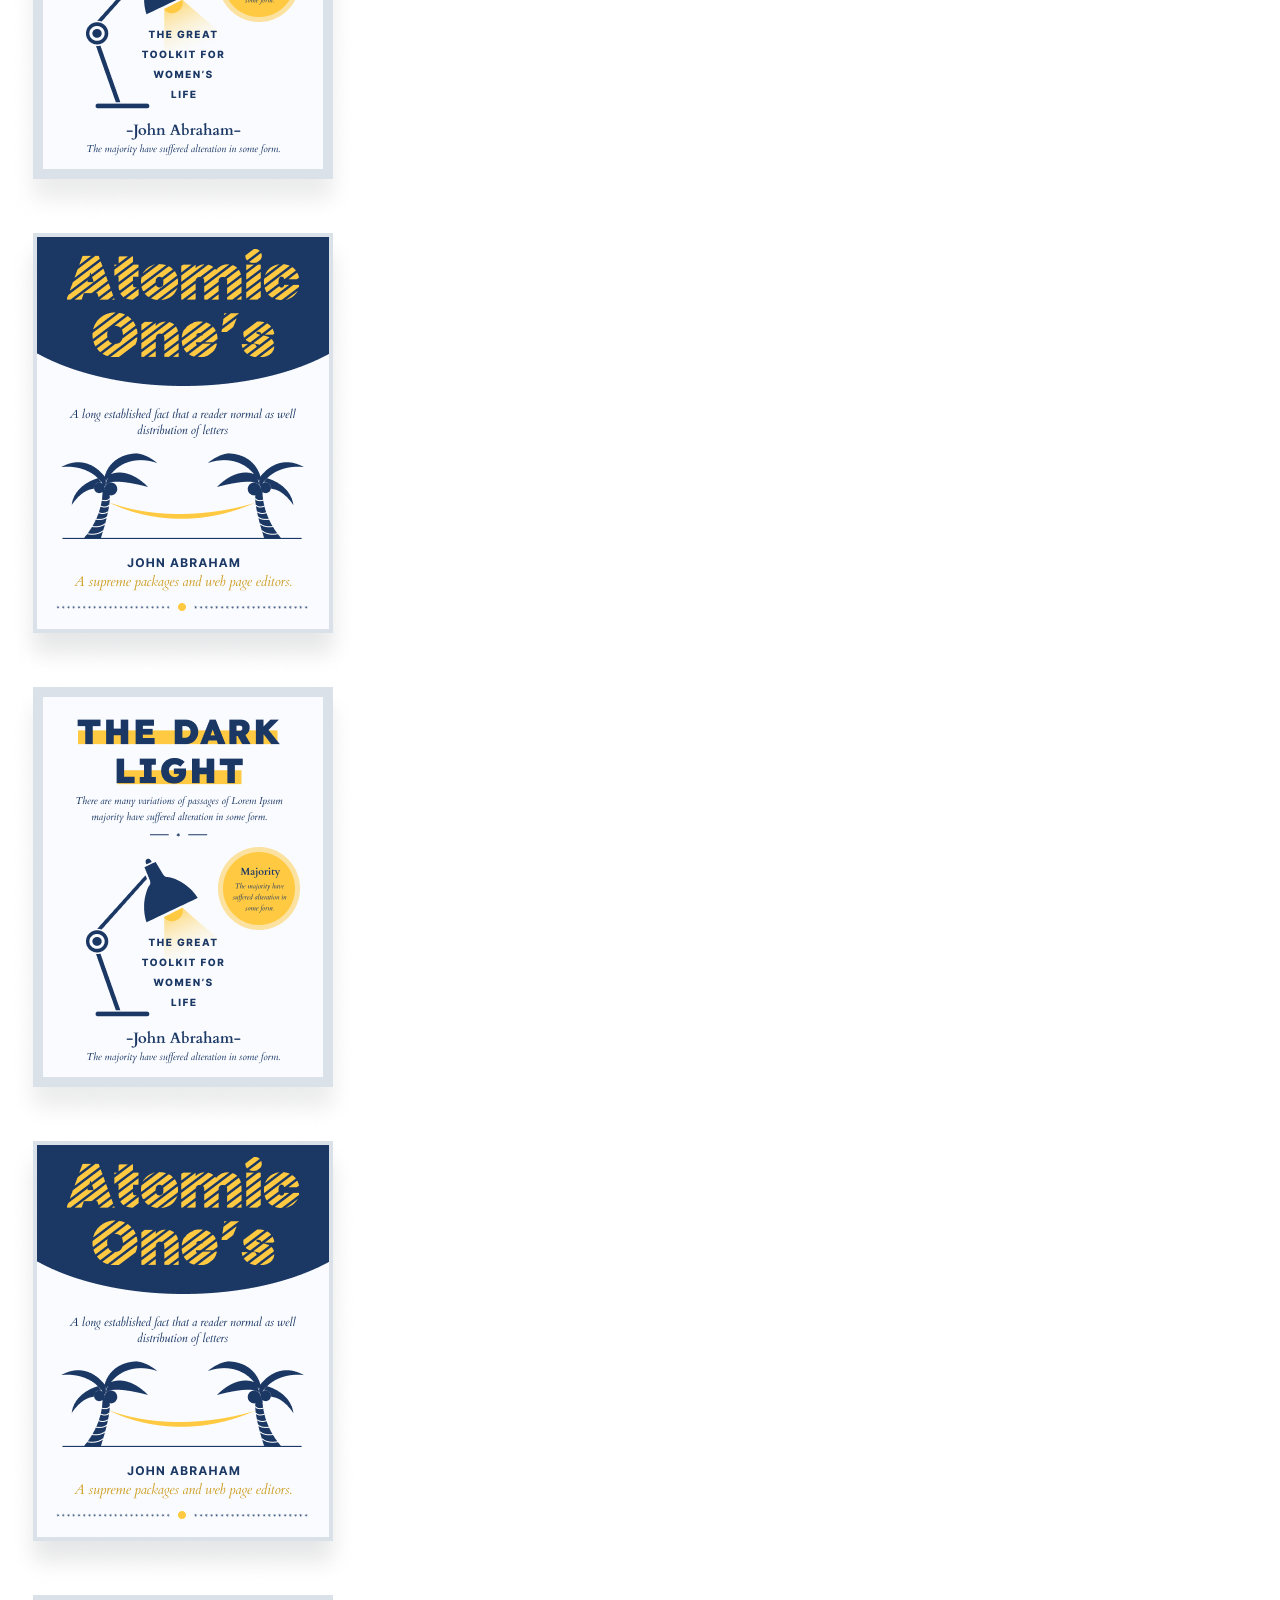
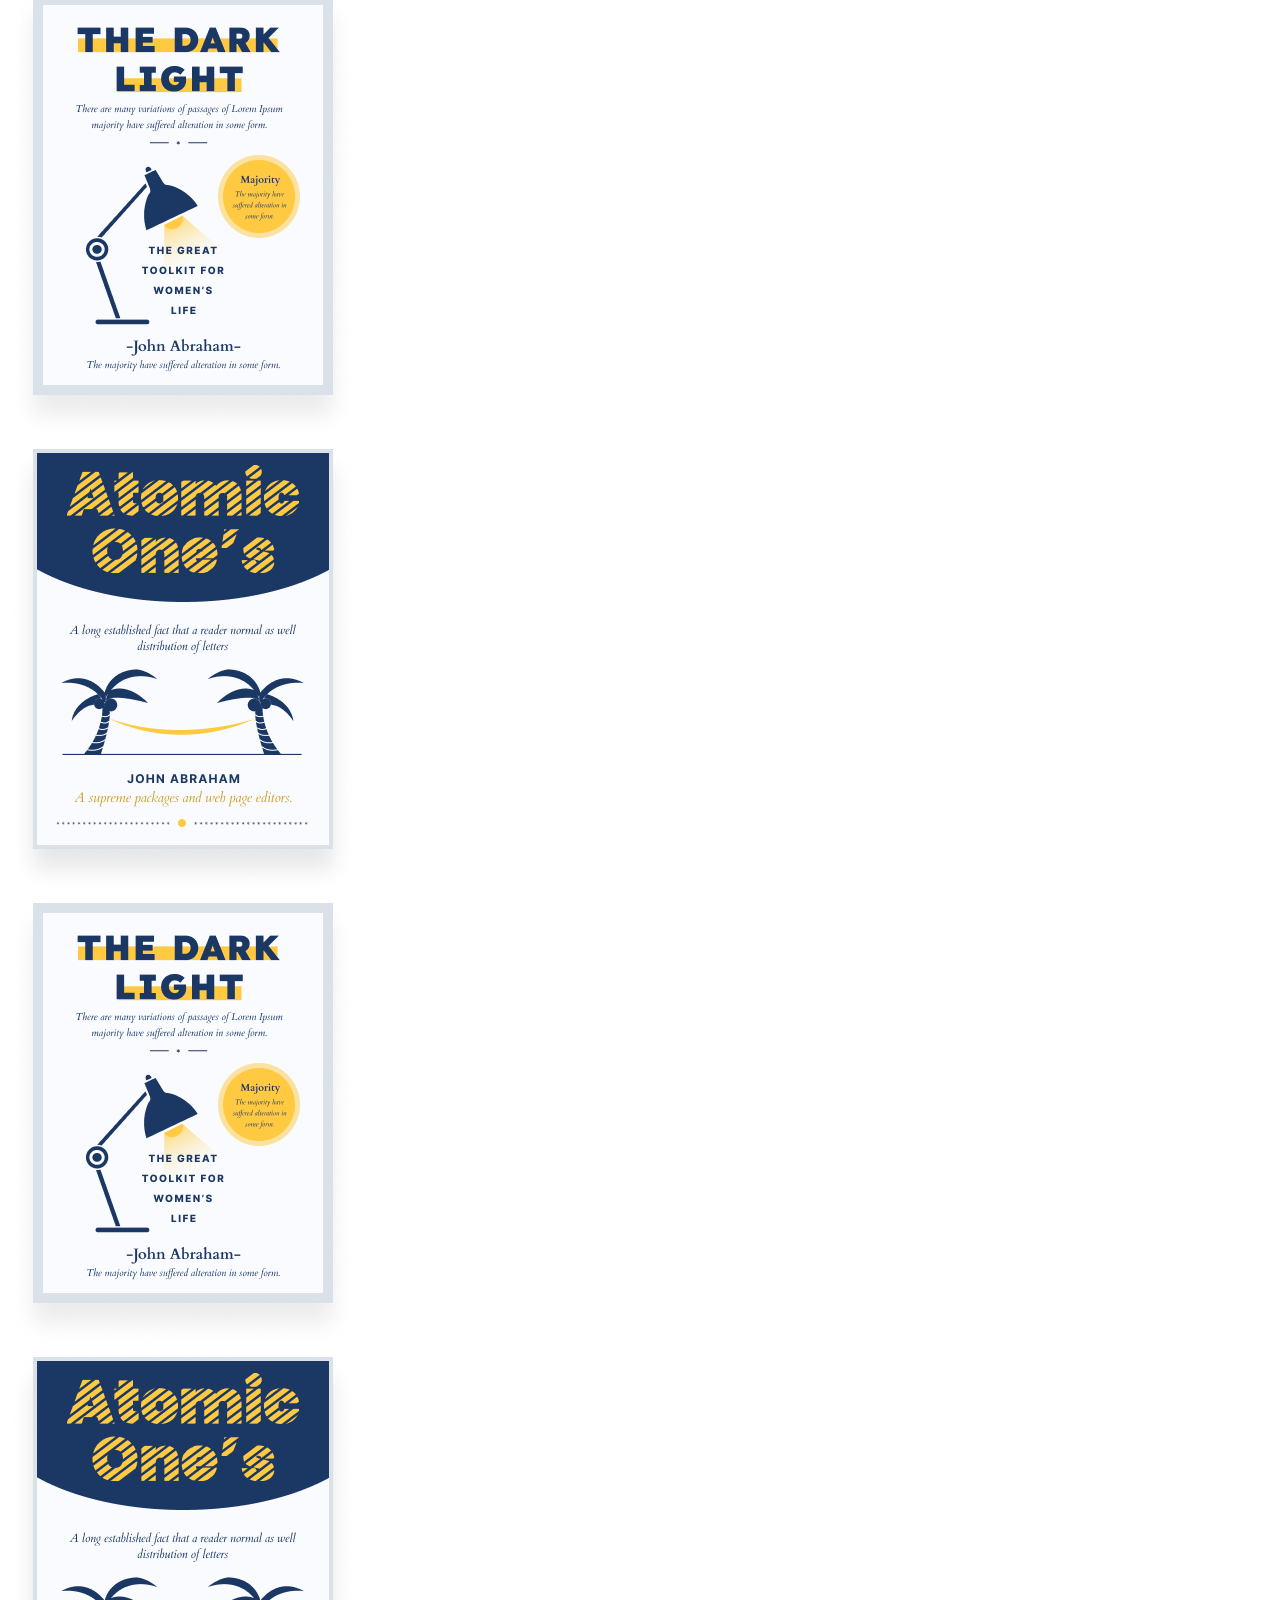
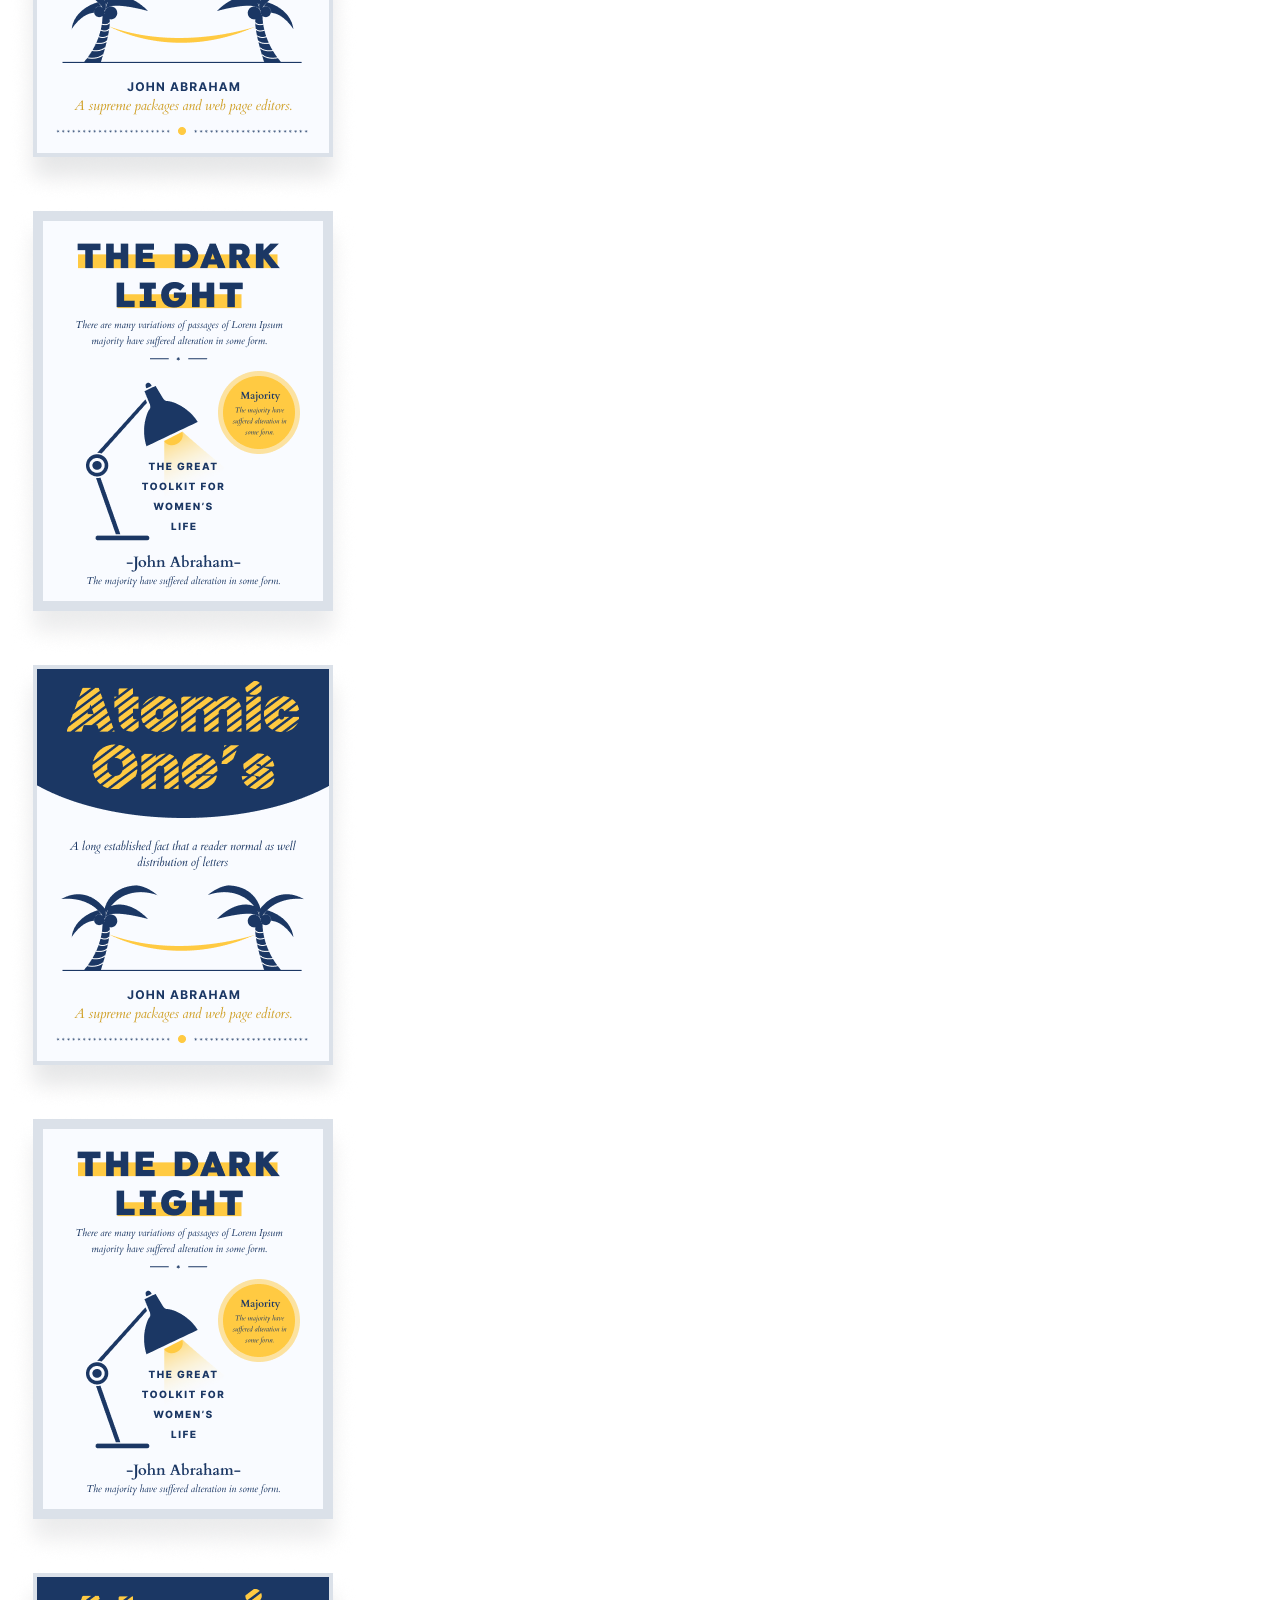
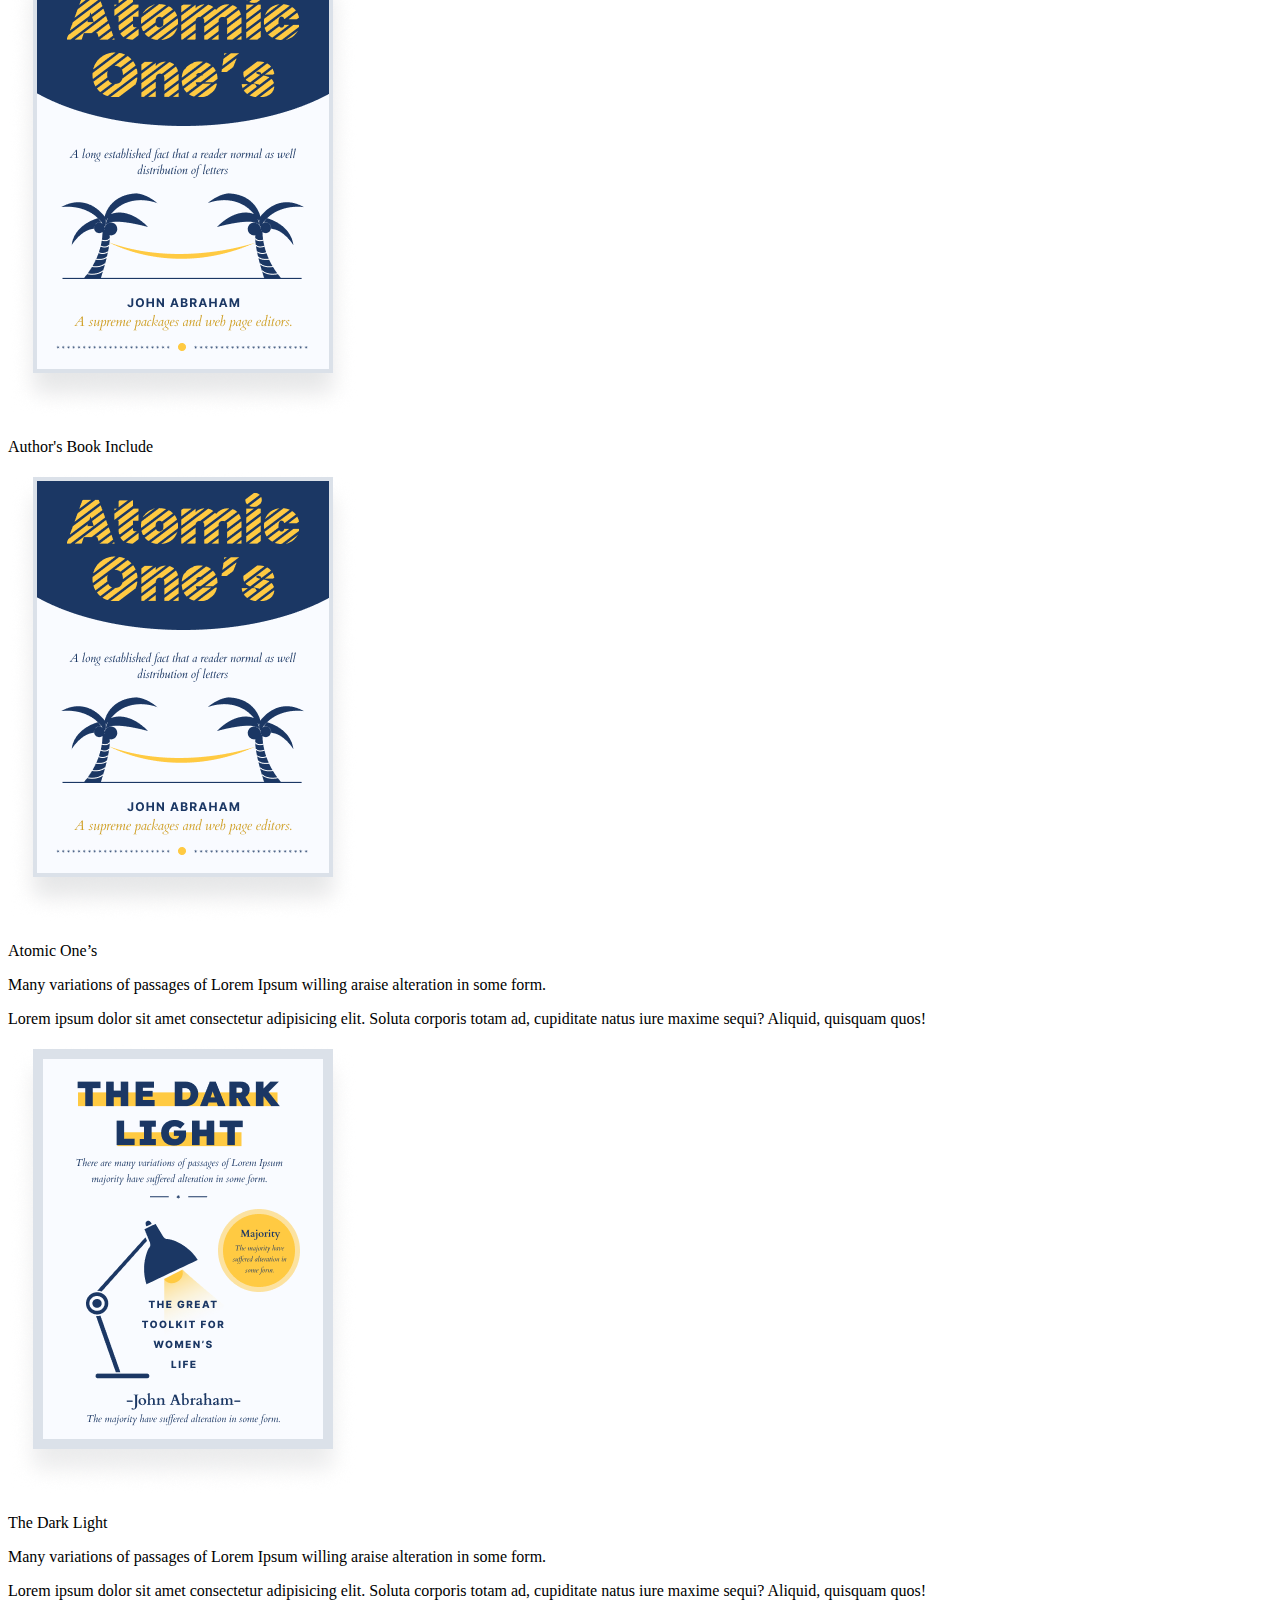
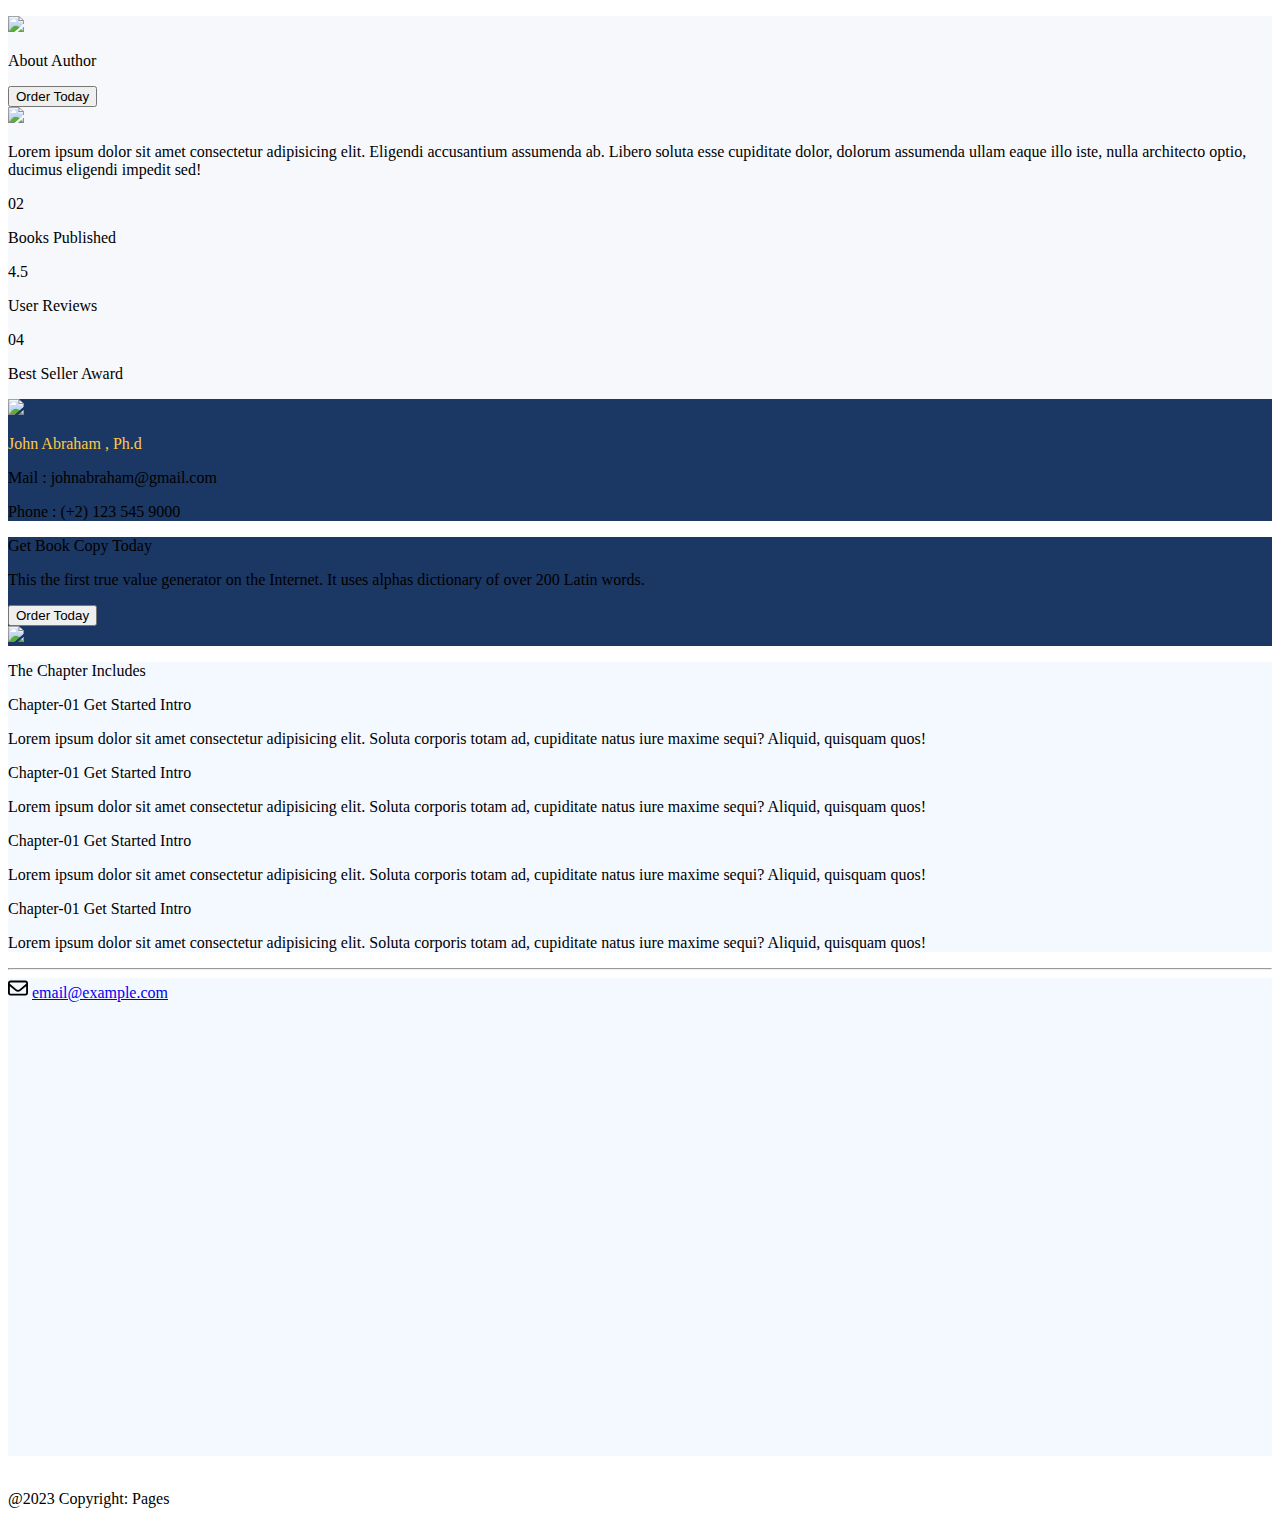
==== commit a08d3c63: "Added search bar in the navbar and minor bug fixes." ====
--- a/index.html
+++ b/index.html
@@ -8,7 +8,8 @@
   <title>Pages -A Book Purchasing Website</title>
   <link rel="stylesheet" href="https://cdn.jsdelivr.net/npm/bootstrap@5.2.3/dist/css/bootstrap.min.css"
     integrity="sha384-rbsA2VBKQhggwzxH7pPCaAqO46MgnOM80zW1RWuH61DGLwZJEdK2Kadq2F9CUG65" crossorigin="anonymous" />
-  <link rel="stylesheet" href="index.css" />
+  <link rel="stylesheet" href="styles/index.css" />
+  <link rel="stylesheet" href="styles/slider.css">
   <link rel="preconnect" href="https://fonts.googleapis.com" />
   <link rel="preconnect" href="https://fonts.gstatic.com" crossorigin />
   <link href="https://fonts.googleapis.com/css2?family=Cardo&display=swap" rel="stylesheet" />
@@ -39,34 +40,50 @@
                 </a>
                 <ul class="navbar-nav mr-auto mt-2 mt-lg-0">
                   <li class="nav-item">
-                    <a class="nav-link" href="#"><i class="fa-brands fa-square-facebook"
+                    <a class="nav-link" href="https://facebook.com"><i class="fa-brands fa-square-facebook"
                         style="color: #ffffff;"></i></a>
                   </li>
                   <li class="nav-item">
-                    <a class="nav-link" href="#"><i class="fa-brands fa-square-x-twitter"
+                    <a class="nav-link" href="https://twitter.com"><i class="fa-brands fa-square-x-twitter"
                         style="color: #ffffff;"></i></a>
                   </li>
                   <li class="nav-item">
-                    <a class="nav-link" href="#"><i class="fa-brands fa-linkedin" style="color: #ffffff;"></i></a>
+                    <a class="nav-link" href="https://linkedin.com"><i class="fa-brands fa-linkedin"
+                        style="color: #ffffff;"></i></a>
                   </li>
                 </ul>
                 <ul class="navbar-nav ms-auto mb-2 mb-lg-0 ">
                   <li class="nav-item">
-                    <a class="nav-link text-white" href="#">Home</a>
+                    <div class="input-group">
+                      <form class="form-inline my-2 my-lg-0">
+                        <input class="form-control mr-sm-2" type="search" placeholder="Search" aria-label="Search">
+                      </form>
+                      <button id="search-button" type="button" class="btn btn-primary" style="height: 50%;">
+                        <i class="fas fa-search"></i>
+                      </button>
+                    </div>
+                  </li>
+                  <li class="nav-item">
+                    <a class="nav-link text-white" href="index.html">Home</a>
                   </li>
                   <li class="nav-item">
                     <a class="nav-link text-white" href="about.html">About</a>
                   </li>
                   <li class="nav-item">
-                    <a class="nav-link text-white" href="#">Services</a>
-                  </li>
-                  <li class="nav-item">
-                    <a class="nav-link text-white" href="#">Content</a>
-                  </li>
-                  <li class="nav-item">
-                    <button type="button" class="btn btn-warning px-4">
-                      Order Today <i class="fa-solid fa-cart-shopping fa-beat"></i>
-                    </button>
+                    <a class="nav-link text-white" href="services.html">Services</a>
+                  </li>
+                  <li class="nav-item">
+                    <a class="nav-link text-white" href="index.html">Content</a>
+                  </li>
+                  <li class="nav-item">
+                    <a class="nav-link text-white" href="sign-up.html">Sign up</a>
+                  </li>
+                  <li class="nav-item">
+                    <a href="booking.html">
+                      <button type="button" class="btn btn-warning px-4">
+                        Order Today <i class="fa-solid fa-cart-shopping fa-beat"></i>
+                      </button>
+                    </a>
                   </li>
                 </ul>
               </div>
@@ -94,7 +111,54 @@
             </div>
           </div>
         </div>
-        <div style="height: 10px"></div>
+
+        <!-- Slider starts  -->
+        <div class="slider-container background-set-without-blur">
+          <div class="title">Trending Books</div>
+          <div class="slider">
+            <div class="slide">
+              <a href="#"><img src="images/AtomicOne.png" alt="trending book"></a>
+            </div>
+            <div class="slide">
+              <a href="#"><img src="images/DarkLight.png" alt="trending book"></a>
+            </div>
+            <div class="slide">
+              <img src="images/AtomicOne.png" alt="trending book">
+            </div>
+            <div class="slide">
+              <a href="#"><img src="images/DarkLight.png" alt="trending book"></a>
+            </div>
+            <div class="slide">
+              <img src="images/AtomicOne.png" alt="trending book">
+            </div>
+            <div class="slide">
+              <a href="#"><img src="images/DarkLight.png" alt="trending book"></a>
+            </div>
+            <div class="slide">
+              <img src="images/AtomicOne.png" alt="trending book">
+            </div>
+            <div class="slide">
+              <a href="#"><img src="images/DarkLight.png" alt="trending book"></a>
+            </div>
+            <div class="slide">
+              <img src="images/AtomicOne.png" alt="trending book">
+            </div>
+            <div class="slide">
+              <a href="#"><img src="images/DarkLight.png" alt="trending book"></a>
+            </div>
+            <div class="slide">
+              <img src="images/AtomicOne.png" alt="trending book">
+            </div>
+            <div class="slide">
+              <a href="#"><img src="images/DarkLight.png" alt="trending book"></a>
+            </div>
+            <div class="slide">
+              <img src="images/AtomicOne.png" alt="trending book">
+            </div>
+          </div>
+        </div>
+        </section>
+        <!-- Slider endss  -->
       </div>
     </div>
   </header>
@@ -162,11 +226,7 @@
             </a>
           </div>
           <div class="col-md-7 my-5">
-            <img
-              src="./images/Cup.png"
-              class="img-fluid"
-              style="max-width: 100%; height: auto"
-            />
+            <img src="./images/Cup.png" class="img-fluid" style="max-width: 100%; height: auto" />
             <p class="book-detail-description-style">
               Lorem ipsum dolor sit amet consectetur adipisicing elit.
               Eligendi accusantium assumenda ab. Libero soluta esse cupiditate
@@ -312,5 +372,9 @@
 <script src="https://cdnjs.cloudflare.com/ajax/libs/gsap/3.11.4/gsap.min.js"></script>
 <script src="Scripts/anim1.js"></script>
 <!-- GSAP text animation -->
+<!-- slider js starts -->
+<script src="Scripts/slider.js"></script>
+<!-- slider js ends -->
+
 
 </html>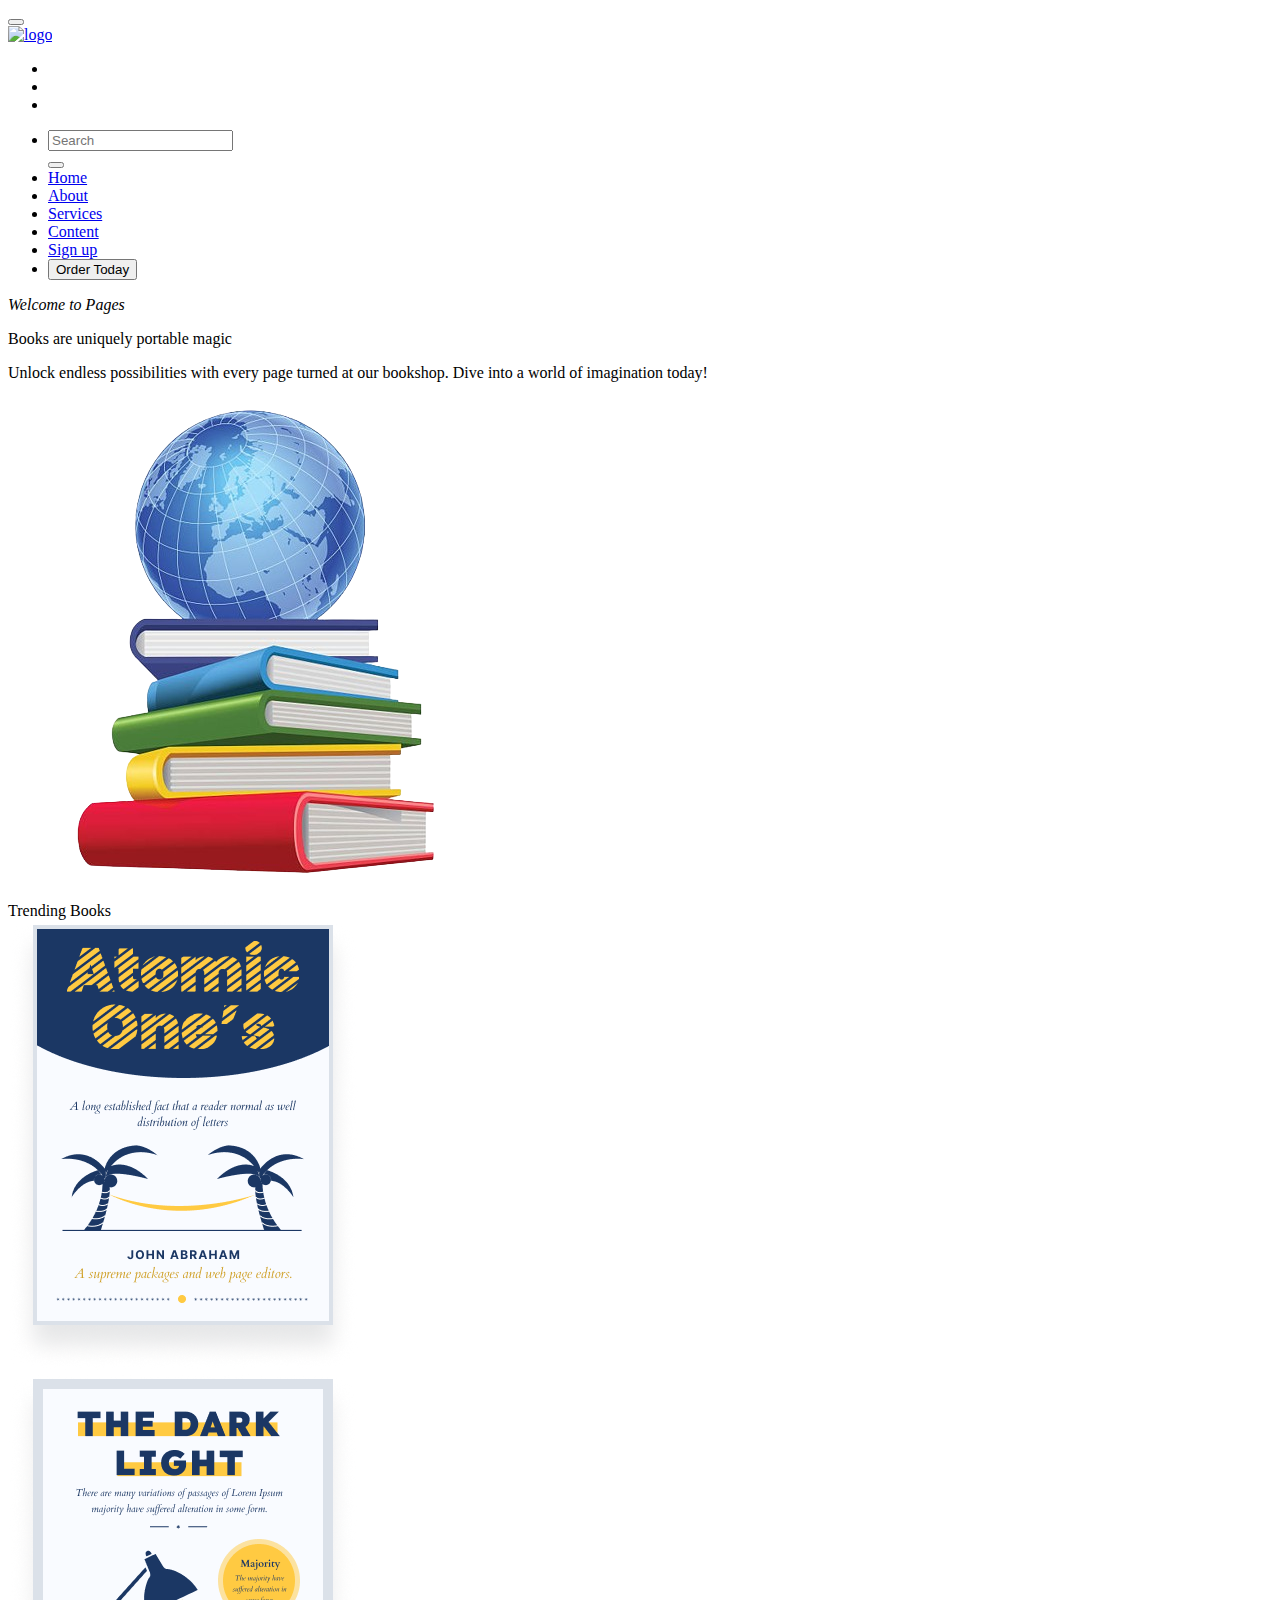
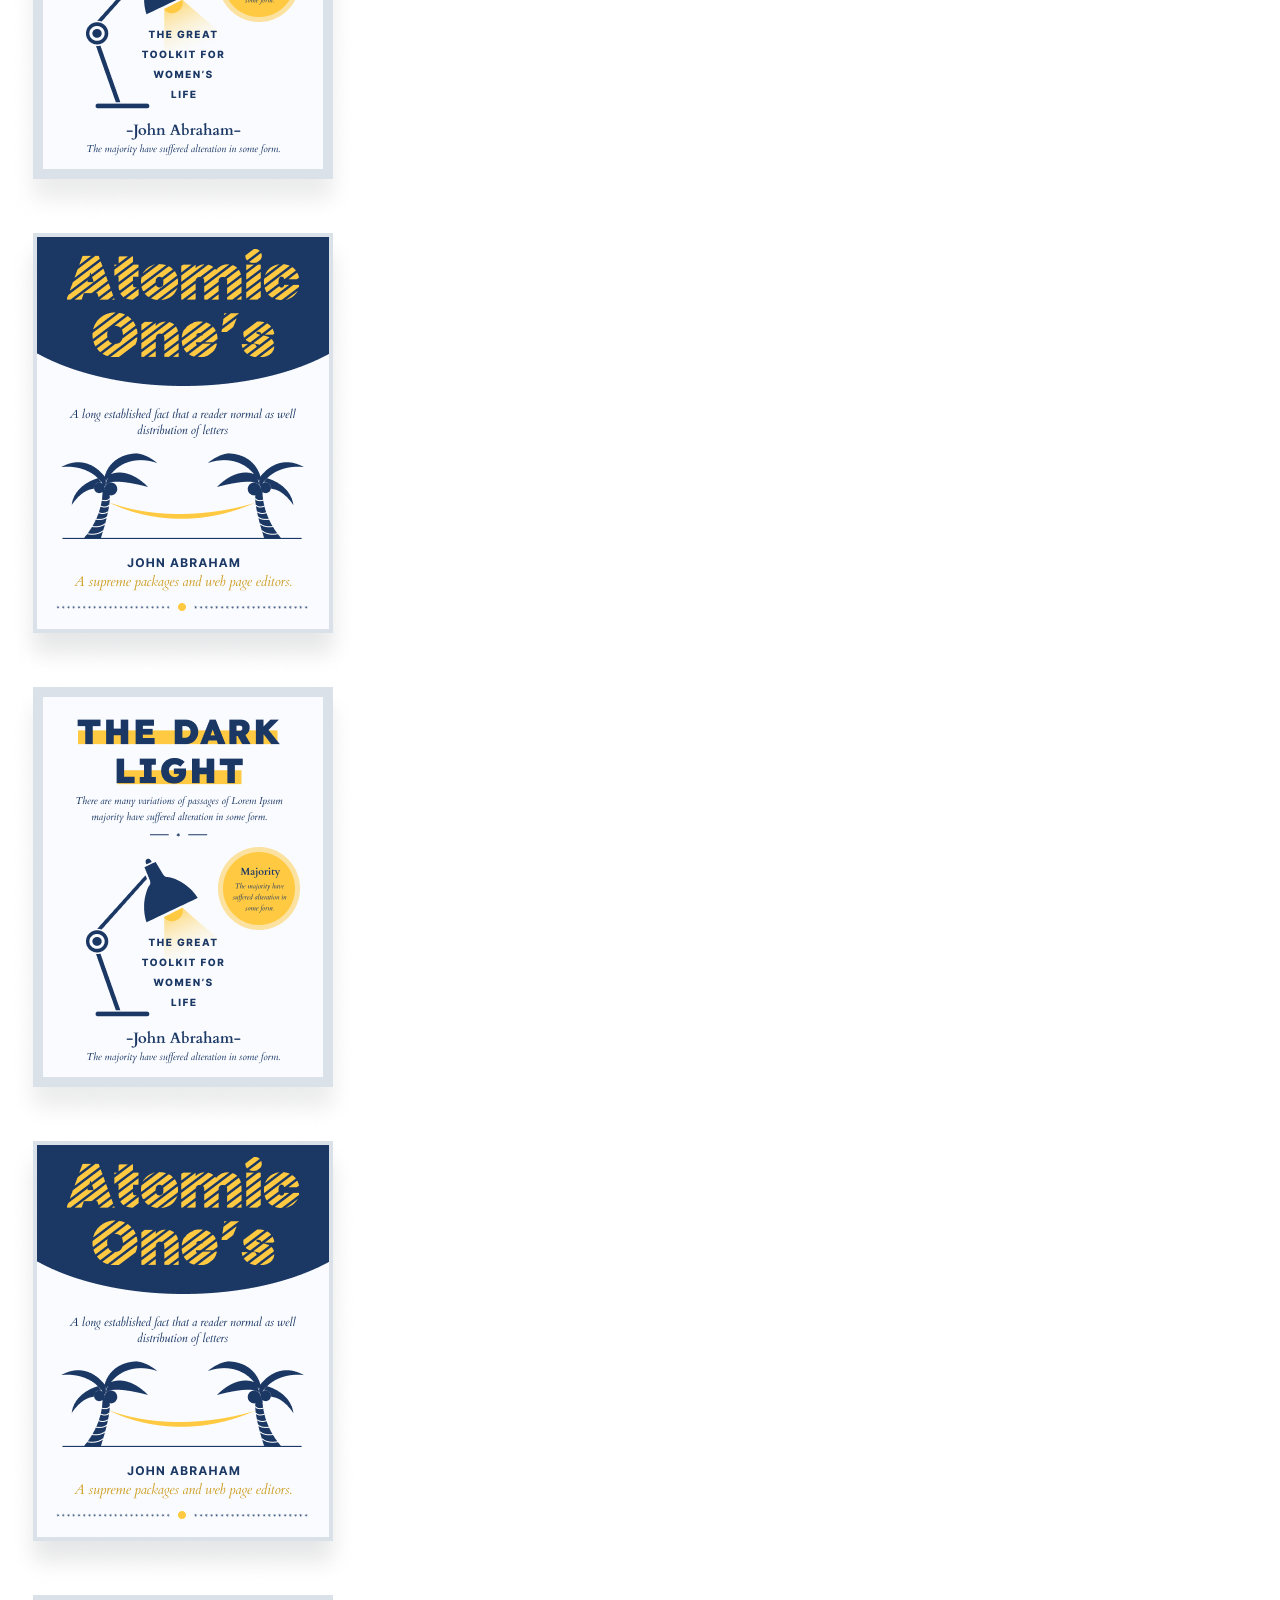
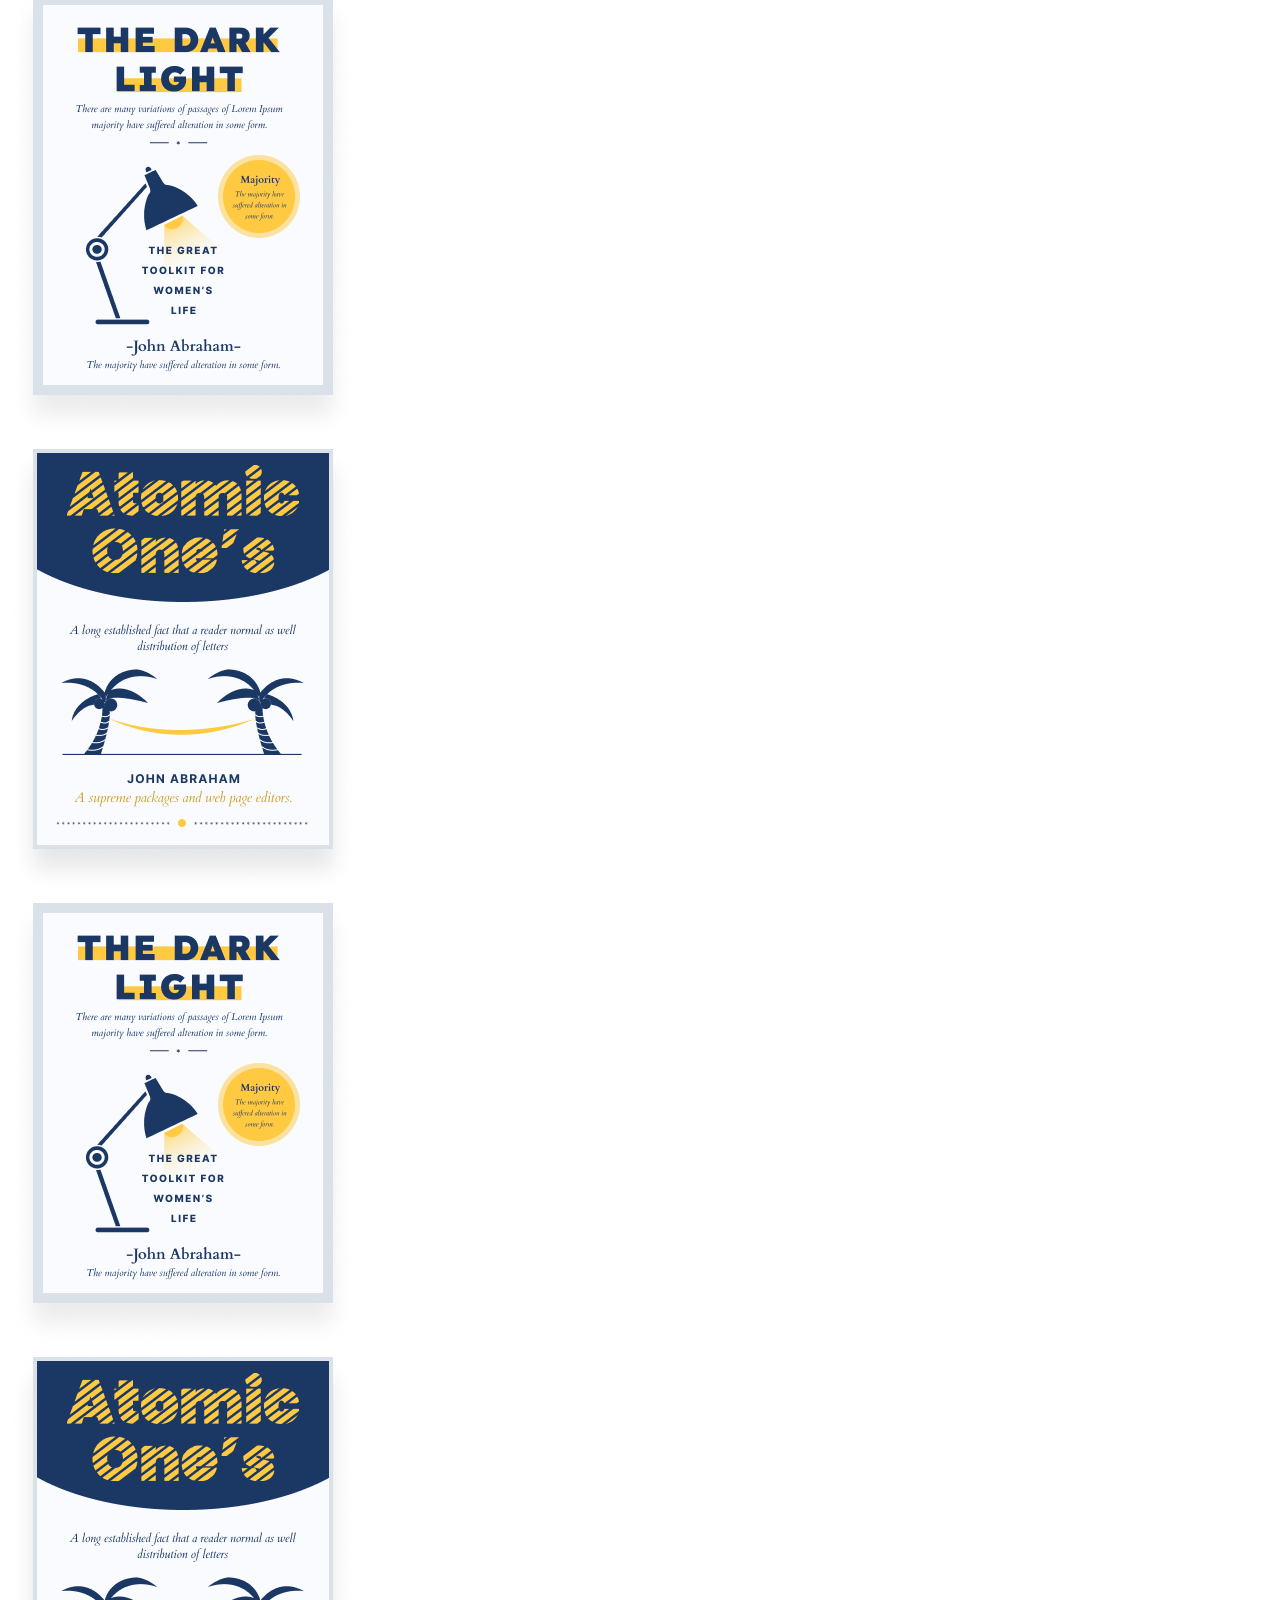
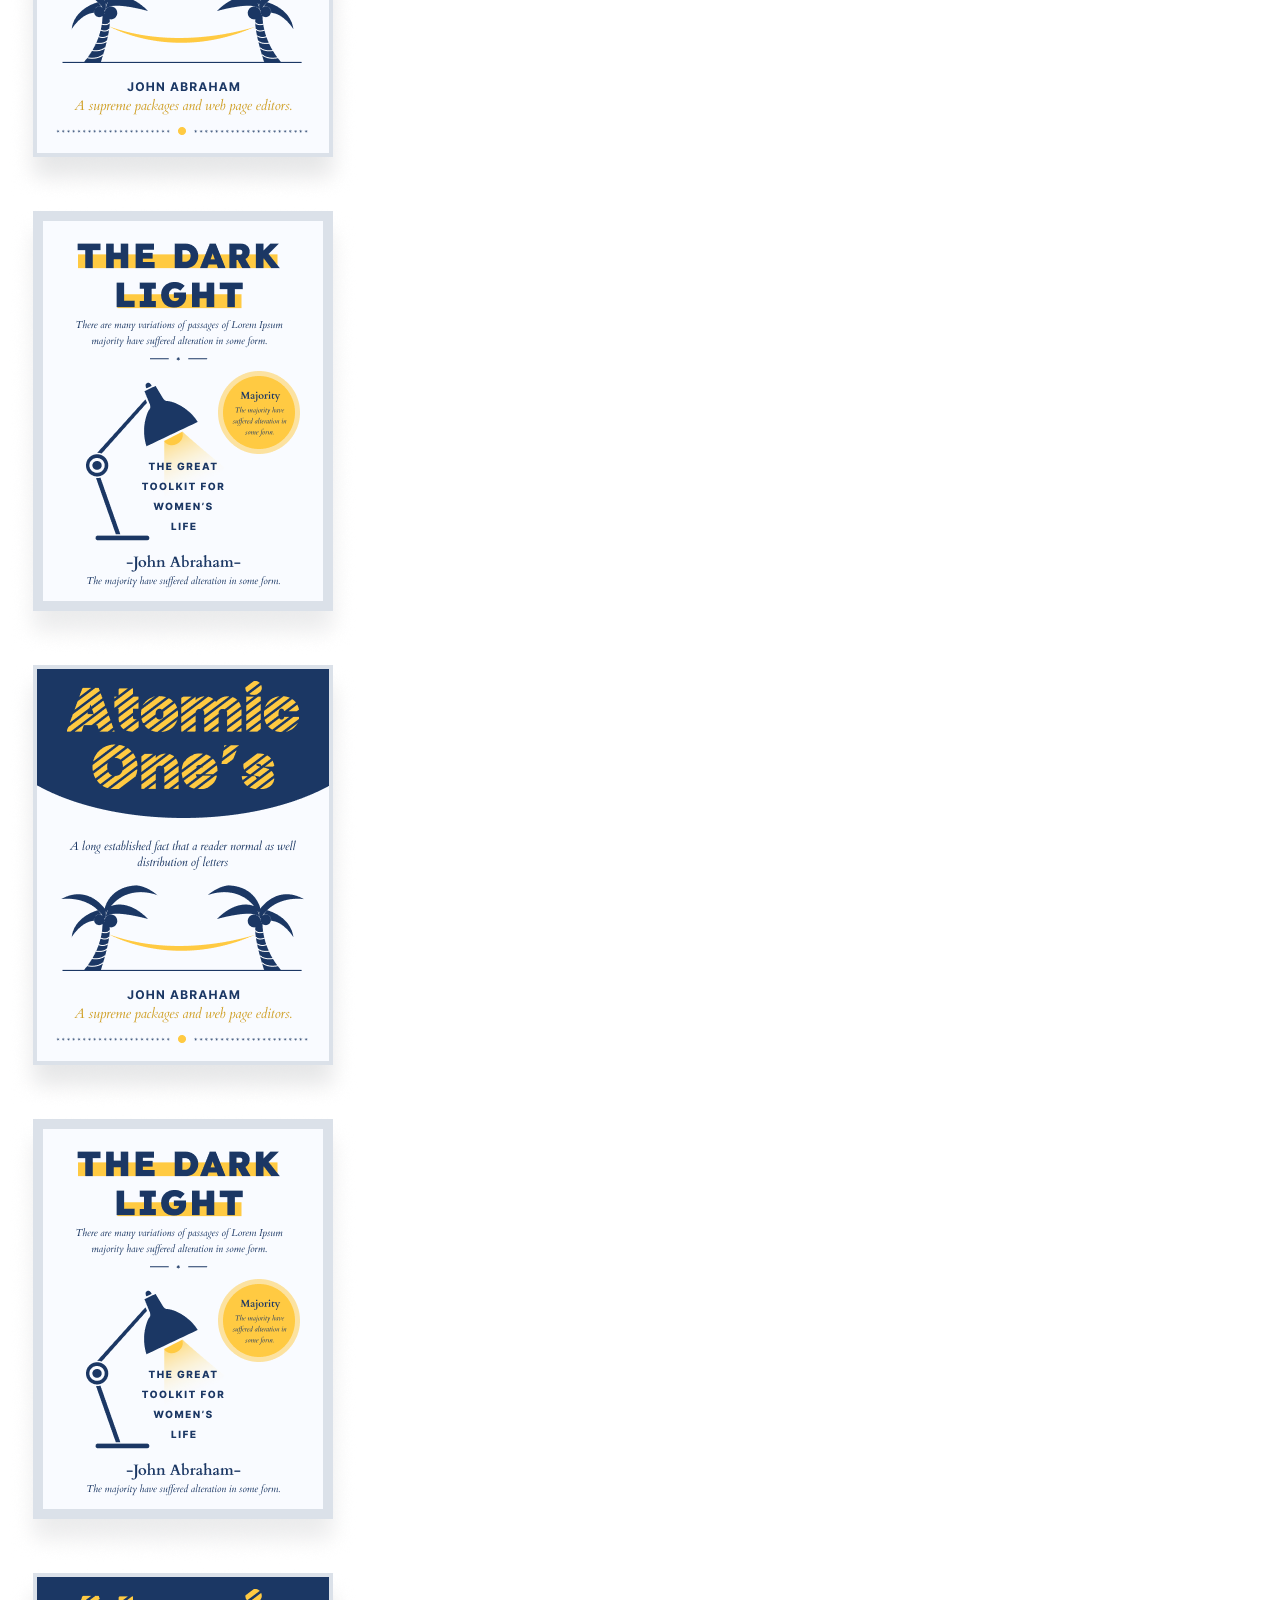
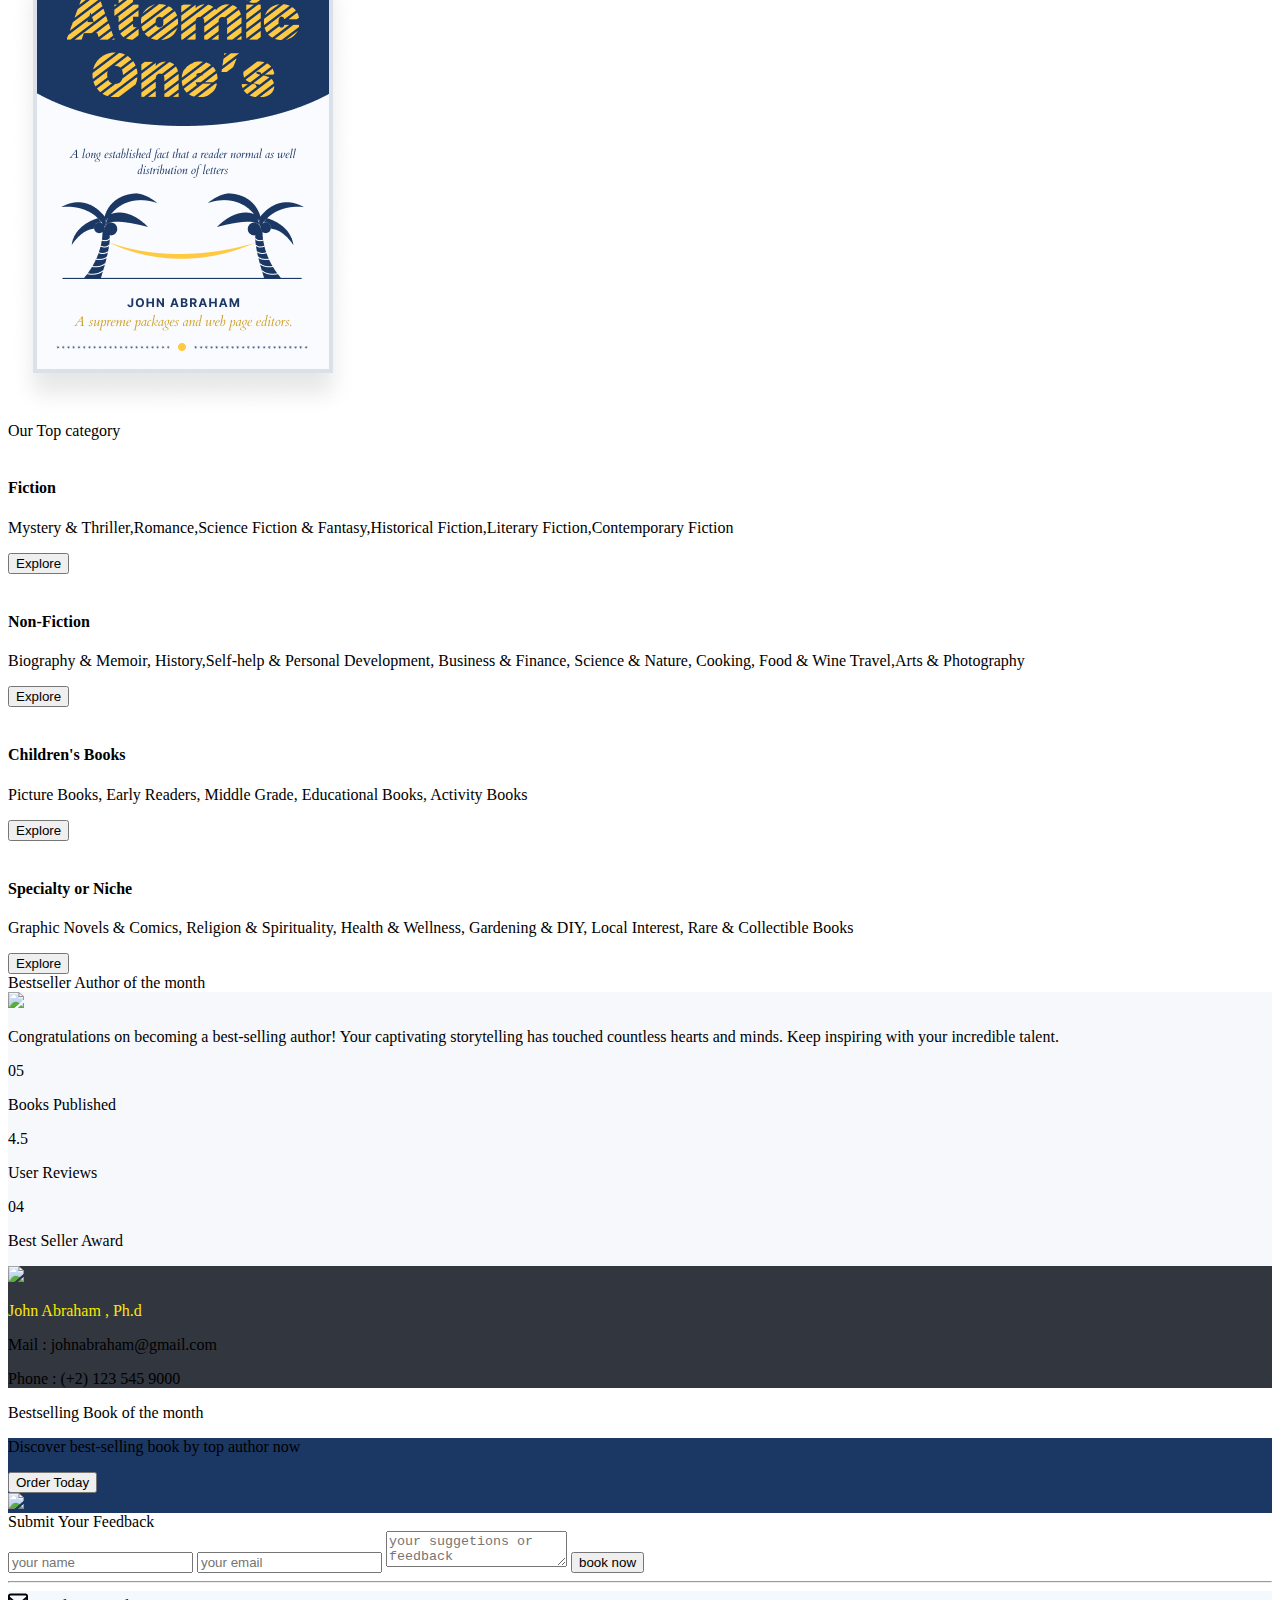
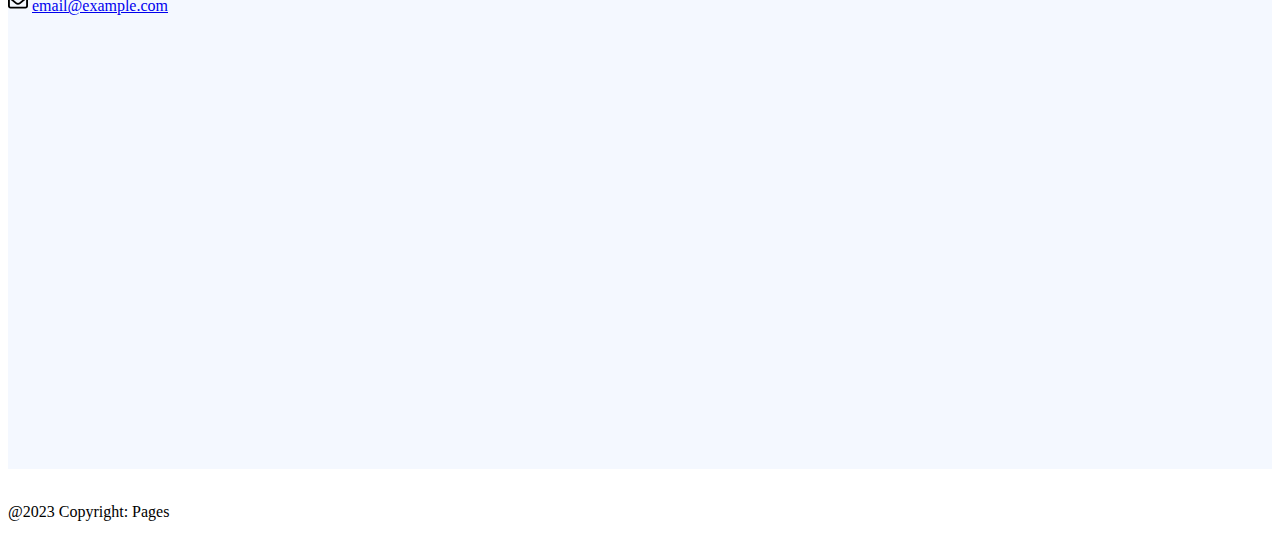
==== commit 4c8fcafd: "solving conflict" ====
--- a/index.html
+++ b/index.html
@@ -10,6 +10,9 @@
     integrity="sha384-rbsA2VBKQhggwzxH7pPCaAqO46MgnOM80zW1RWuH61DGLwZJEdK2Kadq2F9CUG65" crossorigin="anonymous" />
   <link rel="stylesheet" href="styles/index.css" />
   <link rel="stylesheet" href="styles/slider.css">
+  <link rel="stylesheet" href="styles/bookcategory.css">
+  <link rel="stylesheet" href="styles/bestseller.css">
+  <link rel="stylesheet" href="styles/form.css">
   <link rel="preconnect" href="https://fonts.googleapis.com" />
   <link rel="preconnect" href="https://fonts.gstatic.com" crossorigin />
   <link href="https://fonts.googleapis.com/css2?family=Cardo&display=swap" rel="stylesheet" />
@@ -162,103 +165,110 @@
       </div>
     </div>
   </header>
+  <!-- book category section starts -->
+  <!-- Slider starts  -->
+  <div class="slider-container background-set-without-blur">
+    <div class="title">Our Top category</div>
+  </div>
+  </section>
+  <section class="categorysection background-set-without-blur">
+    <div class="categorycard">
+      <div class="poster">
+        <img src="images/fictional.jpg" alt="">
+      </div>
+      <div class="parahome">
+        <h4>Fiction</h4>
+        <p>Mystery & Thriller,Romance,Science Fiction & Fantasy,Historical Fiction,Literary Fiction,Contemporary Fiction
+        </p>
+      </div>
+      <div class="btncard">
+        <a href="#"><button>Explore</button></a>
+      </div>
+    </div>
+    <div class="categorycard">
+      <div class="poster">
+        <img src="images/nonfictional.jpg" alt="">
+      </div>
+      <div class="parahome">
+        <h4>Non-Fiction</h4>
+        <p>Biography & Memoir, History,Self-help & Personal Development, Business & Finance, Science & Nature, Cooking,
+          Food & Wine Travel,Arts & Photography</p>
+      </div>
+      <div class="btncard">
+        <a href="#"><button>Explore</button></a>
+      </div>
+    </div>
+    <div class="categorycard">
+      <div class="poster">
+        <img src="images/kids.jpg" alt="">
+      </div>
+      <div class="parahome">
+        <h4>Children's Books</h4>
+        <p>Picture Books, Early Readers, Middle Grade, Educational Books, Activity Books</p>
+      </div>
+      <div class="btncard">
+        <a href="#"><button>Explore</button></a>
+      </div>
+    </div>
+    <div class="categorycard">
+      <div class="poster">
+        <img src="images/special.jpg" alt="">
+      </div>
+      <div class="parahome">
+        <h4>Specialty or Niche</h4>
+        <p>Graphic Novels & Comics, Religion & Spirituality, Health & Wellness, Gardening & DIY, Local Interest, Rare &
+          Collectible Books</p>
+      </div>
+      <div class="btncard">
+        <a href="#"><button>Explore</button></a>
+      </div>
+    </div>
+  </section>
+<!-- book category section ends -->
+<!-- best seller author section ends -->
+  <div class="slider-container background-set-without-blur">
+    <div class="title">Bestseller Author of the month</div>
+  </div>
   <section>
-    <p class="authors-book-style m-3">Author's Book Include</p>
-    <div class="container d-flex justify-content-center my-5">
-      <div class="row w-75 h-50 align-items-center">
+    <div class="container-fluid d-flex justify-content-center mt-5 background-set-without-blur "
+      style="background-color: #f6f8fc">
+      <div class="row w-75 h-50 align-items-center mb-5 Bestseller-author">
+        <div class="col-md-6 my-5 image">
+          <img src="./images/AboutAuthor.png" class="img-fluid" style="max-width: 100%; height: auto" />
+        </div>
         <div class="col-md-6">
-          <div class="row">
-            <div class="col-md-6">
-              <img src="./images/AtomicOne.png" class="img-fluid" style="max-width: 100%; height: auto" />
-            </div>
-            <div class="col-md-6">
-              <p class="book-detail-head-style">Atomic One’s</p>
-              <p class="book-detail-description-style">
-                Many variations of passages of Lorem Ipsum willing araise
-                alteration in some form.
-              </p>
-              <p class="book-detail-description-style">
-                Lorem ipsum dolor sit amet consectetur adipisicing elit.
-                Soluta corporis totam ad, cupiditate natus iure maxime sequi?
-                Aliquid, quisquam quos!
-              </p>
-            </div>
-          </div>
-        </div>
-        <div class="col-md-6">
-          <div class="row">
-            <div class="col-md-6">
-              <img src="./images/DarkLight.png" class="img-fluid" style="max-width: 100%; height: auto" />
-            </div>
-            <div class="col-md-6">
-              <p class="book-detail-head-style">The Dark Light</p>
-              <p class="book-detail-description-style">
-                Many variations of passages of Lorem Ipsum willing araise
-                alteration in some form.
-              </p>
-              <p class="book-detail-description-style">
-                Lorem ipsum dolor sit amet consectetur adipisicing elit.
-                Soluta corporis totam ad, cupiditate natus iure maxime sequi?
-                Aliquid, quisquam quos!
-              </p>
-            </div>
-          </div>
-        </div>
-      </div>
-    </div>
-  </section>
-
-  <section>
-    <div class="container-fluid d-flex justify-content-center mt-5 " style="background-color: #f6f8fc">
-      <div class="row w-75 h-50 align-items-center mb-5">
-        <div class="col-md-6 my-5">
-          <img src="./images/AboutAuthor.png" class="img-fluid" style="max-width: 100%; height: auto" />
-        </div>
-        <div class="col-md-6">
-          <div class="w-75">
-            <p class="authors-book-style" style="text-align: left">
-              About Author
-            </p>
-            <a href="booking.html">
-              <button type="button" class="btn btn-outline-warning orderButton get-book-now-style btn-lg px-5 py-3">
-                Order Today
-              </button>
-            </a>
-          </div>
-          <div class="col-md-7 my-5">
-            <img src="./images/Cup.png" class="img-fluid" style="max-width: 100%; height: auto" />
-            <p class="book-detail-description-style">
-              Lorem ipsum dolor sit amet consectetur adipisicing elit.
-              Eligendi accusantium assumenda ab. Libero soluta esse cupiditate
-              dolor, dolorum assumenda ullam eaque illo iste, nulla architecto
-              optio, ducimus eligendi impedit sed!
+
+          <div class="col-md-7 my-5 ">
+            <p class="book-detail-description-style gsap1">
+              Congratulations on becoming a best-selling author! Your captivating storytelling has touched countless
+              hearts and minds. Keep inspiring with your incredible talent.
             </p>
             <div class="row">
               <div class="col-md-4 mt-2 vertical-line">
-                <p class="authors-book-style" style="text-align: left">02</p>
-                <p class="book-detail-description-style">Books Published</p>
+                <p class="authors-book-style gsap1" style="text-align: left">05</p>
+                <p class="book-detail-description-style gsap1">Books Published</p>
               </div>
               <div class="col-md-4 mt-2 vertical-line">
-                <p class="authors-book-style" style="text-align: left">4.5</p>
-                <p class="book-detail-description-style">User Reviews</p>
+                <p class="authors-book-style gsap1" style="text-align: left">4.5</p>
+                <p class="book-detail-description-style gsap1">User Reviews</p>
               </div>
               <div class="col-md-4 mt-2">
-                <p class="authors-book-style" style="text-align: left">04</p>
-                <p class="book-detail-description-style">Best Seller Award</p>
-              </div>
-            </div>
-            <div class="row mt-2" style="background-color: #1b3764">
+                <p class="authors-book-style gsap1" style="text-align: left">04</p>
+                <p class="book-detail-description-style gsap1">Best Seller Award</p>
+              </div>
+            </div>
+            <div class="row mt-2 Bestseller-author " style="background-color: #31363F">
               <div class="col-md-4 p-2">
-                <img src="./images/qrCode.png" class="img-fluid" style="max-width: 100%; height: auto" />
+                <img src="./images/qrCode.png" class="img-fluid gsap1" style="max-width: 100%; height: auto" />
               </div>
               <div class="col-md-8 neglect-css align-items-center">
-                <p class="authors-book-style mt-3" style="text-align: left; color: #ffca42">
+                <p class="authors-book-style mt-3 gsap1" style="text-align: left; color: #fae900">
                   John Abraham , Ph.d
                 </p>
-                <p class="book-detail-description-style mt-2 text-light">
+                <p class="book-detail-description-style mt-2 text-light gsap1">
                   Mail : johnabraham@gmail.com
                 </p>
-                <p class="book-detail-description-style text-light">
+                <p class="book-detail-description-style text-light gsap1">
                   Phone : (+2) 123 545 9000
                 </p>
               </div>
@@ -268,16 +278,17 @@
       </div>
     </div>
   </section>
-
+<!-- best seller author section ends -->
+<!-- best selling book section starts -->
+<div class="slider-container background-set-without-blur">
+    <div class="title">Bestselling Book of the month</div>
+</div>
   <section>
-    <div class="container-fluid d-flex justify-content-center" style="background-color: #1b3764">
+    <div class="container-fluid d-flex justify-content-center background-set-without-blur"
+      style="background-color: #1b3764">
       <div class="row w-75 h-25 align-items-center">
         <div class="col-md-5">
-          <p class="text-light h1 title-style">Get Book Copy Today</p>
-          <p class="text-light description-style">
-            This the first true value generator on the Internet. It uses
-            alphas dictionary of over 200 Latin words.
-          </p>
+          <p class="text-light h1 title-style">Discover best-selling book by top author now</p>
           <button type="button" class="btn btn-outline-warning get-book-now-style btn-lg px-5 py-3">
             Order Today
           </button>
@@ -288,63 +299,26 @@
       </div>
     </div>
   </section>
-
-  <section>
-    <div class="container-fluid d-flex justify-content-center" style="background-color: #f4f8ff">
-      <div class="row w-75 h-50 align-items-center mb-5 g-4 mt-5">
-        <p class="authors-book-style">The Chapter Includes</p>
-        <div class="col-md-5 card">
-          <div class="card-body">
-            <p class="book-detail-head-style card-title">
-              Chapter-01 Get Started Intro
-            </p>
-            <p class="book-detail-description-style">
-              Lorem ipsum dolor sit amet consectetur adipisicing elit. Soluta
-              corporis totam ad, cupiditate natus iure maxime sequi? Aliquid,
-              quisquam quos!
-            </p>
-          </div>
-        </div>
-        <div class="col-md-5 card">
-          <div class="card-body">
-            <p class="book-detail-head-style card-title">
-              Chapter-01 Get Started Intro
-            </p>
-            <p class="book-detail-description-style">
-              Lorem ipsum dolor sit amet consectetur adipisicing elit. Soluta
-              corporis totam ad, cupiditate natus iure maxime sequi? Aliquid,
-              quisquam quos!
-            </p>
-          </div>
-        </div>
-        <div class="col-md-5 card">
-          <div class="card-body">
-            <p class="book-detail-head-style card-title">
-              Chapter-01 Get Started Intro
-            </p>
-            <p class="book-detail-description-style">
-              Lorem ipsum dolor sit amet consectetur adipisicing elit. Soluta
-              corporis totam ad, cupiditate natus iure maxime sequi? Aliquid,
-              quisquam quos!
-            </p>
-          </div>
-        </div>
-        <div class="col-md-5 card">
-          <div class="card-body">
-            <p class="book-detail-head-style card-title">
-              Chapter-01 Get Started Intro
-            </p>
-            <p class="book-detail-description-style">
-              Lorem ipsum dolor sit amet consectetur adipisicing elit. Soluta
-              corporis totam ad, cupiditate natus iure maxime sequi? Aliquid,
-              quisquam quos!
-            </p>
-          </div>
-        </div>
-      </div>
-    </div>
-  </section>
-
+<!-- best selling book section ends -->
+<!-- feedback form starts-->
+<section class="feedback-section background-set-without-blur">
+  <div class="slider-container background-set-without-blur">
+    <div class="title">Submit Your Feedback</div>
+  </div>
+  <div class="row">
+
+      <form action="">
+          <input type="text" placeholder="your name" class="box">
+          <input type="email" placeholder="your email" class="box">
+          <textarea name="feedback" class="box paragraph"  placeholder="your suggetions or feedback"></textarea>
+          <input type="submit" value="book now" class="btn">
+      </form>
+
+  </div>
+
+</section>
+
+<!-- feedback form ends -->
   <footer>
     <hr>
     <div class="footer-design justify-content-center align-items-center" style="background-color: #f4f8ff">
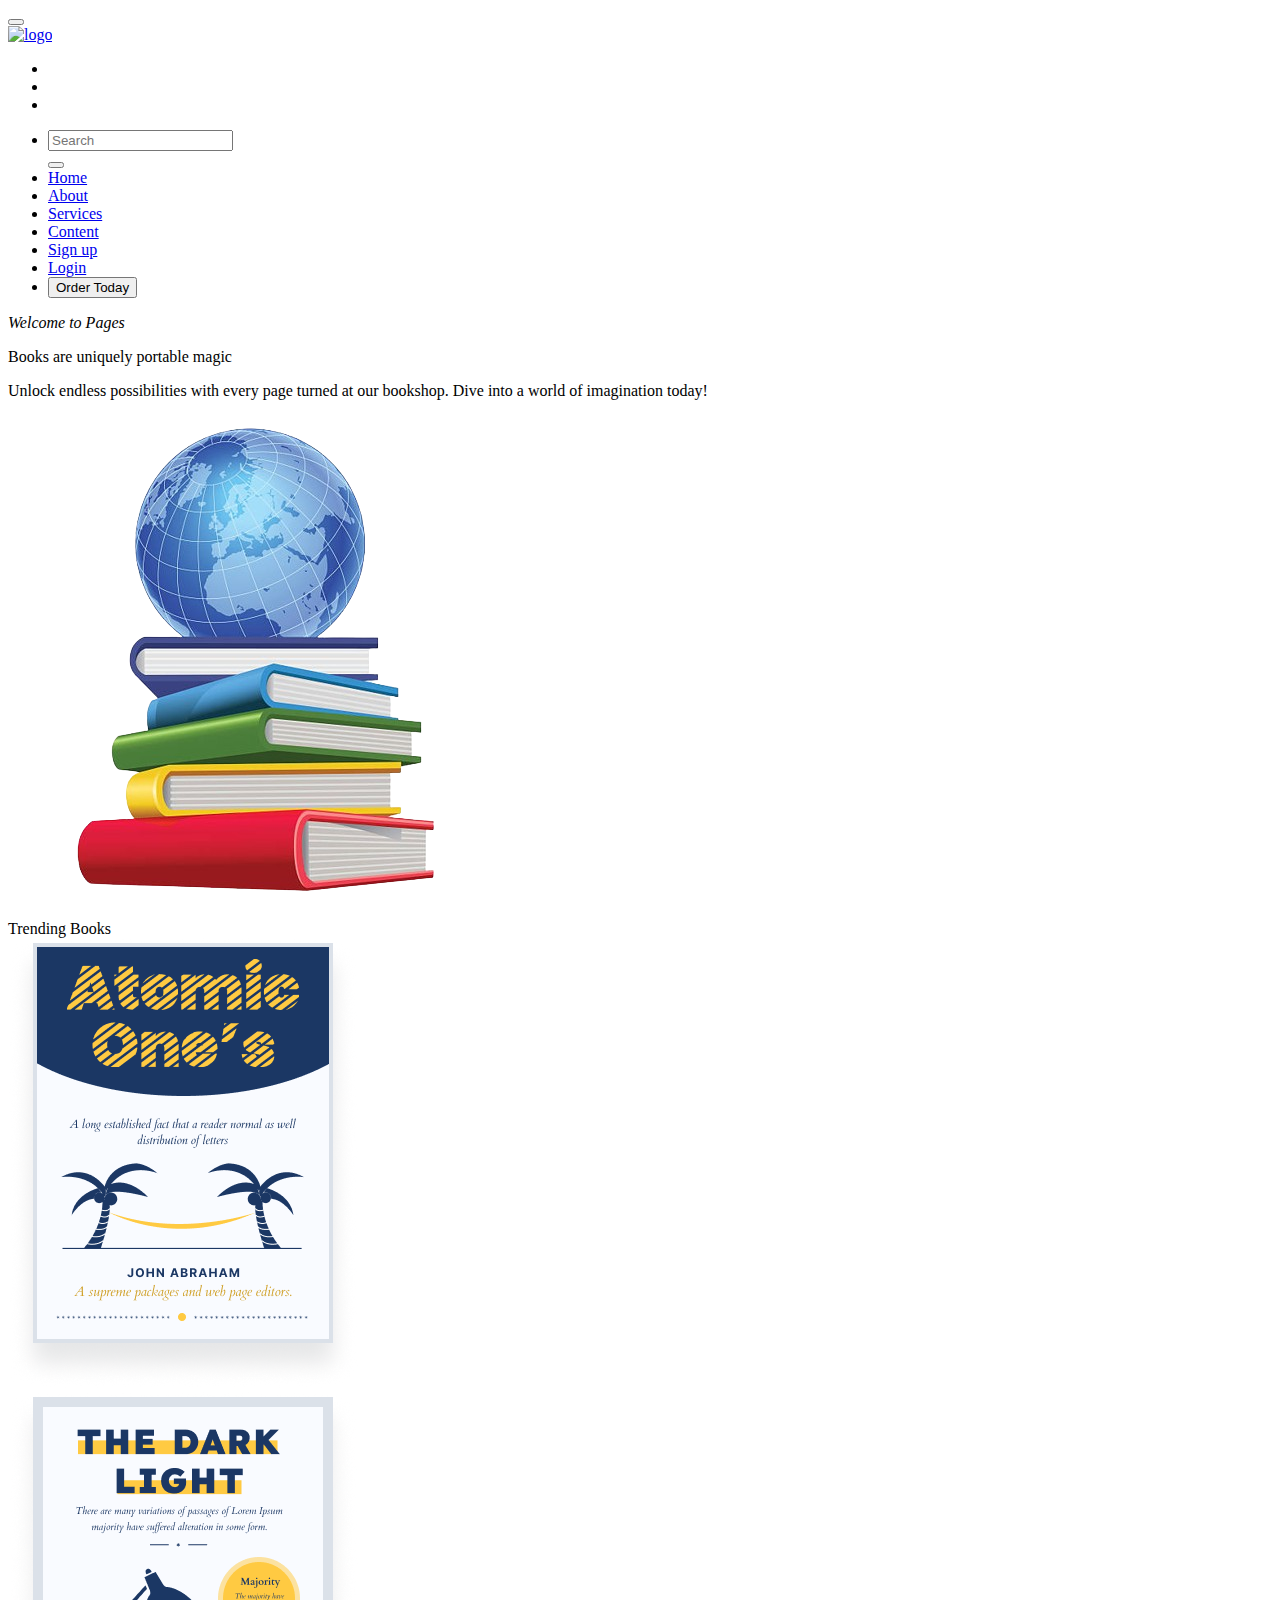
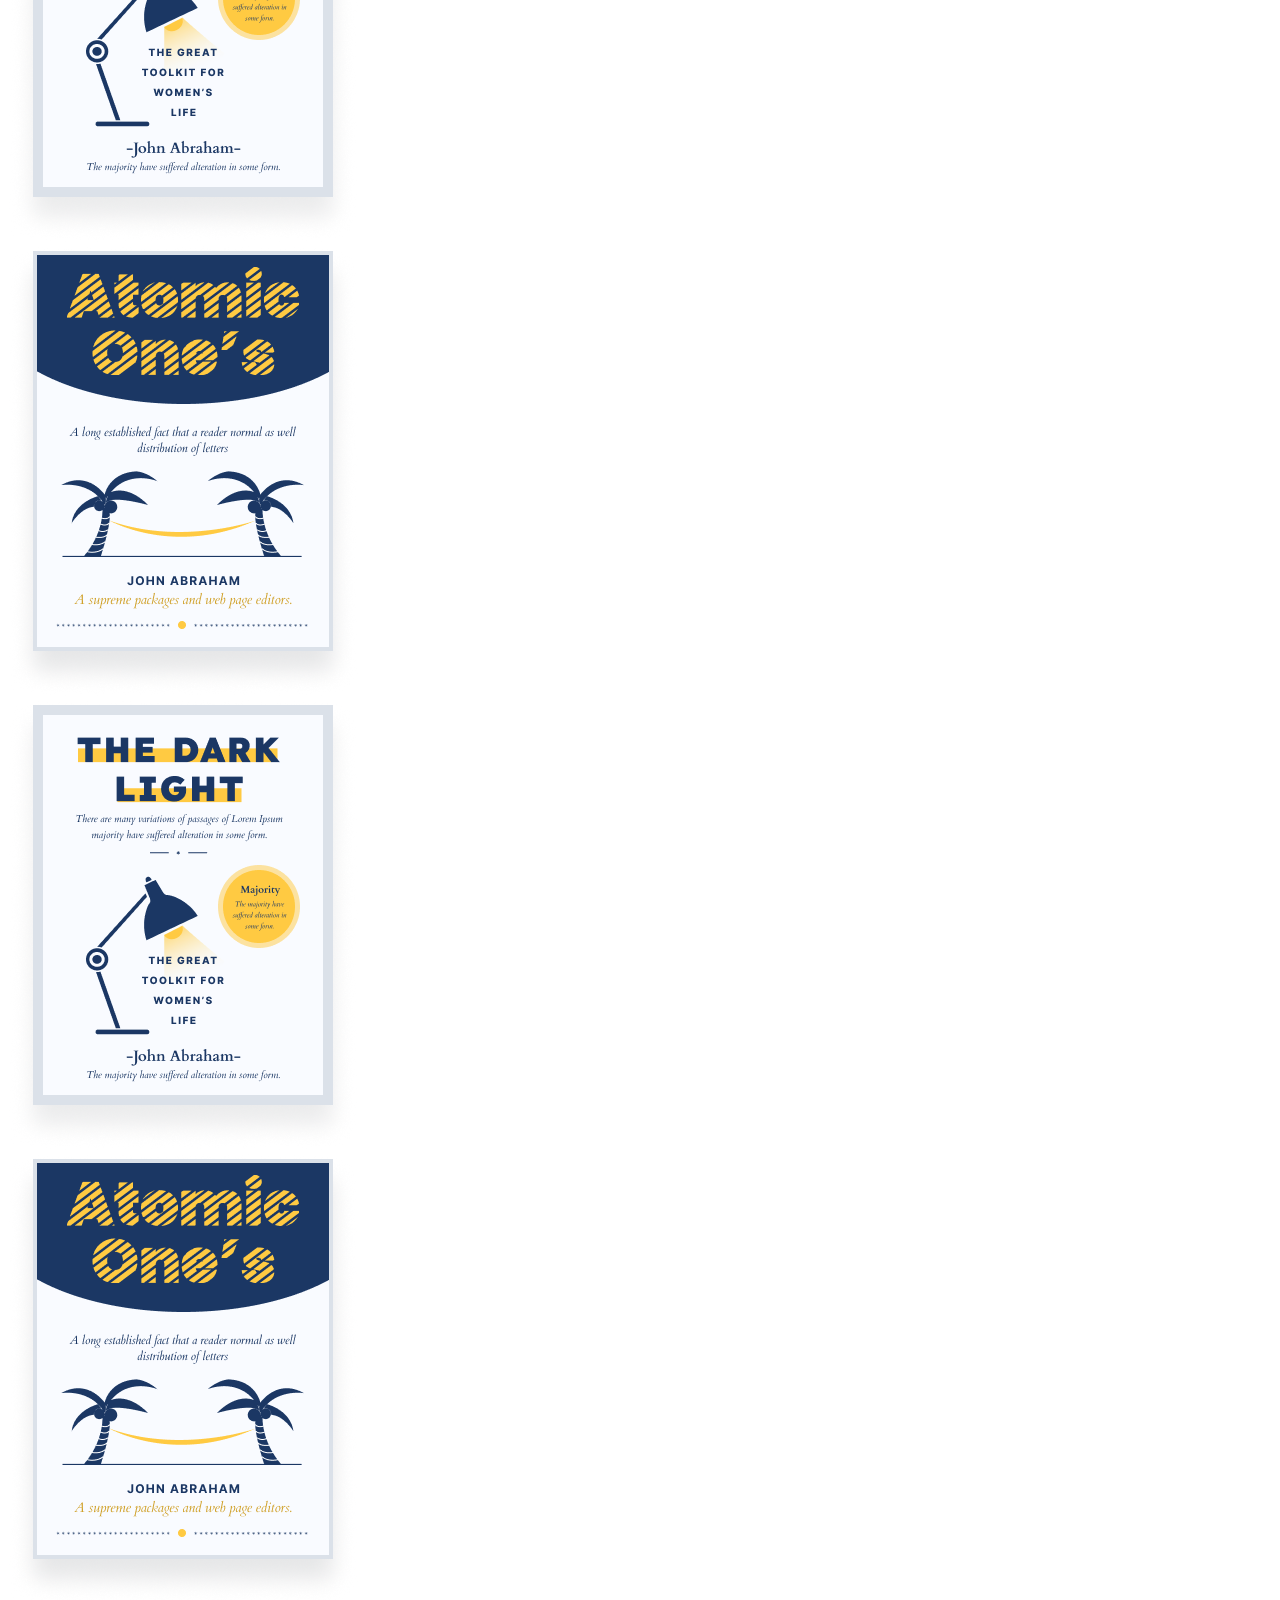
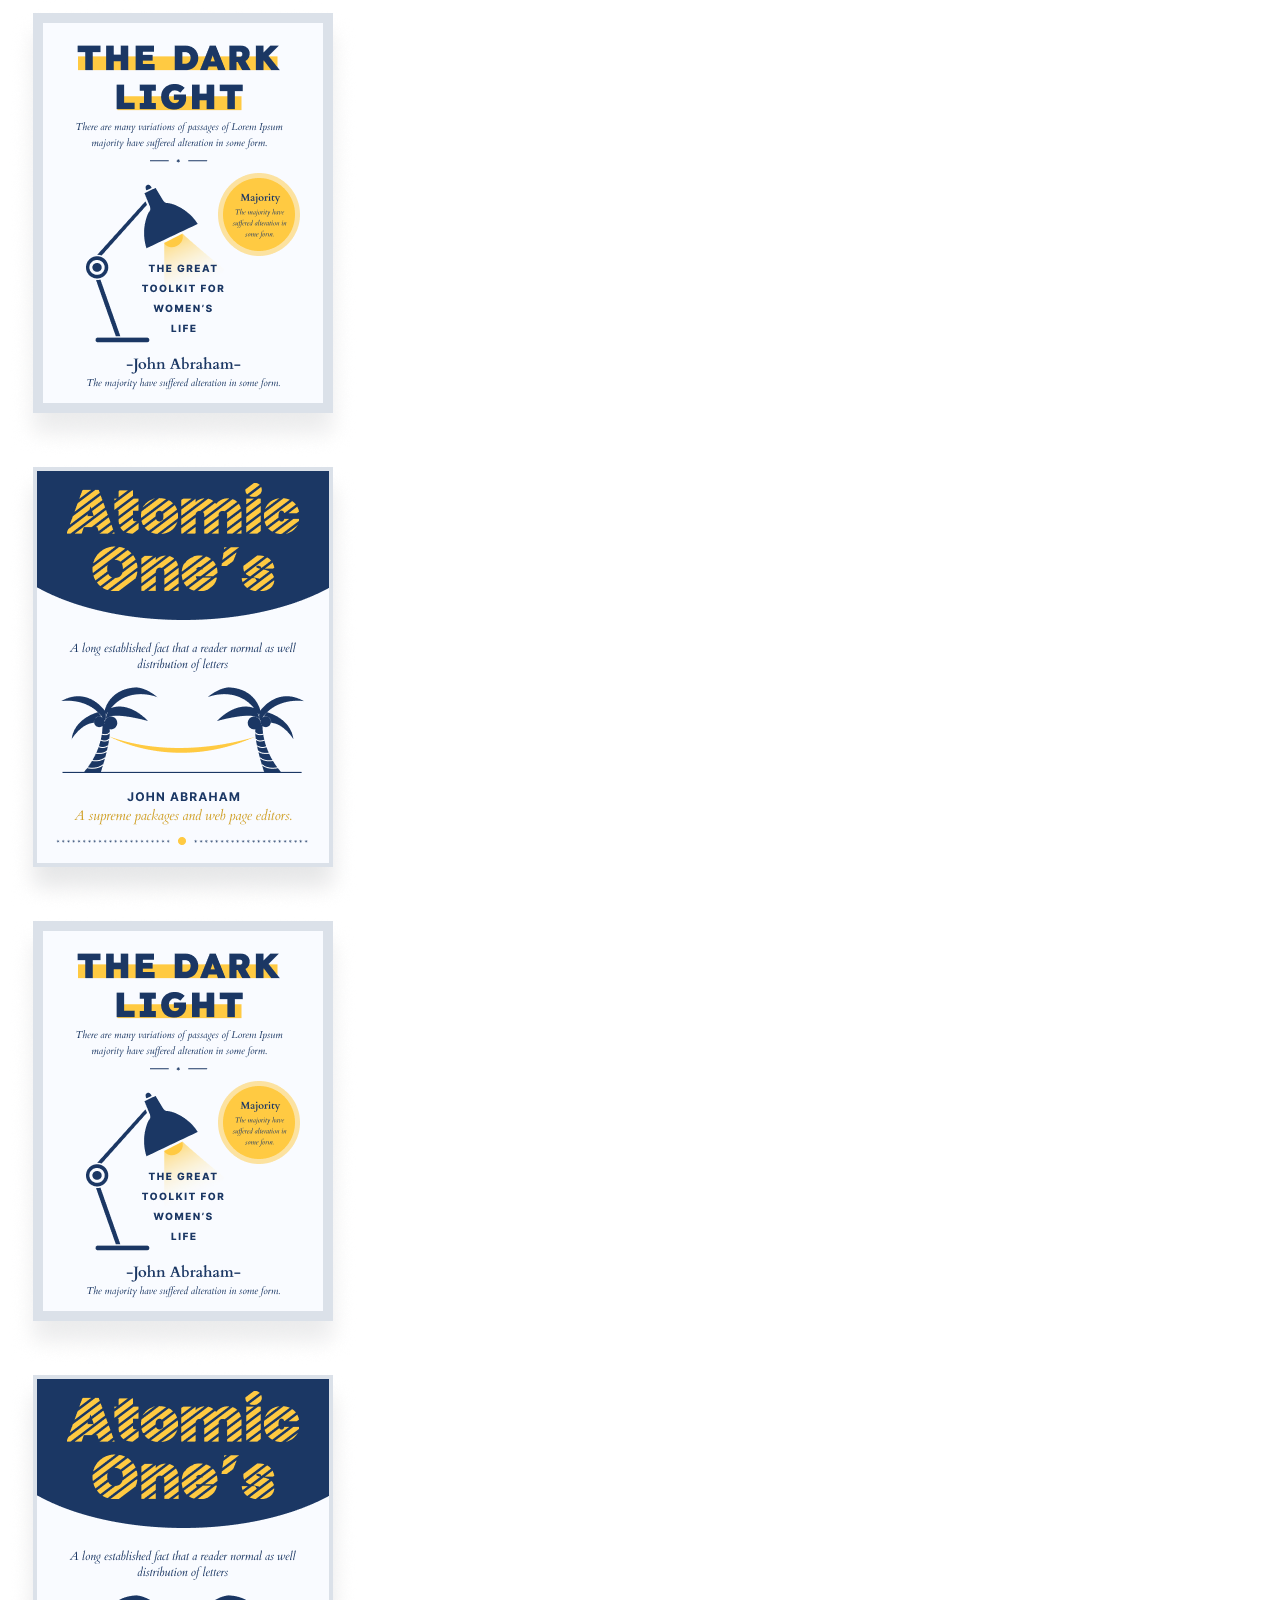
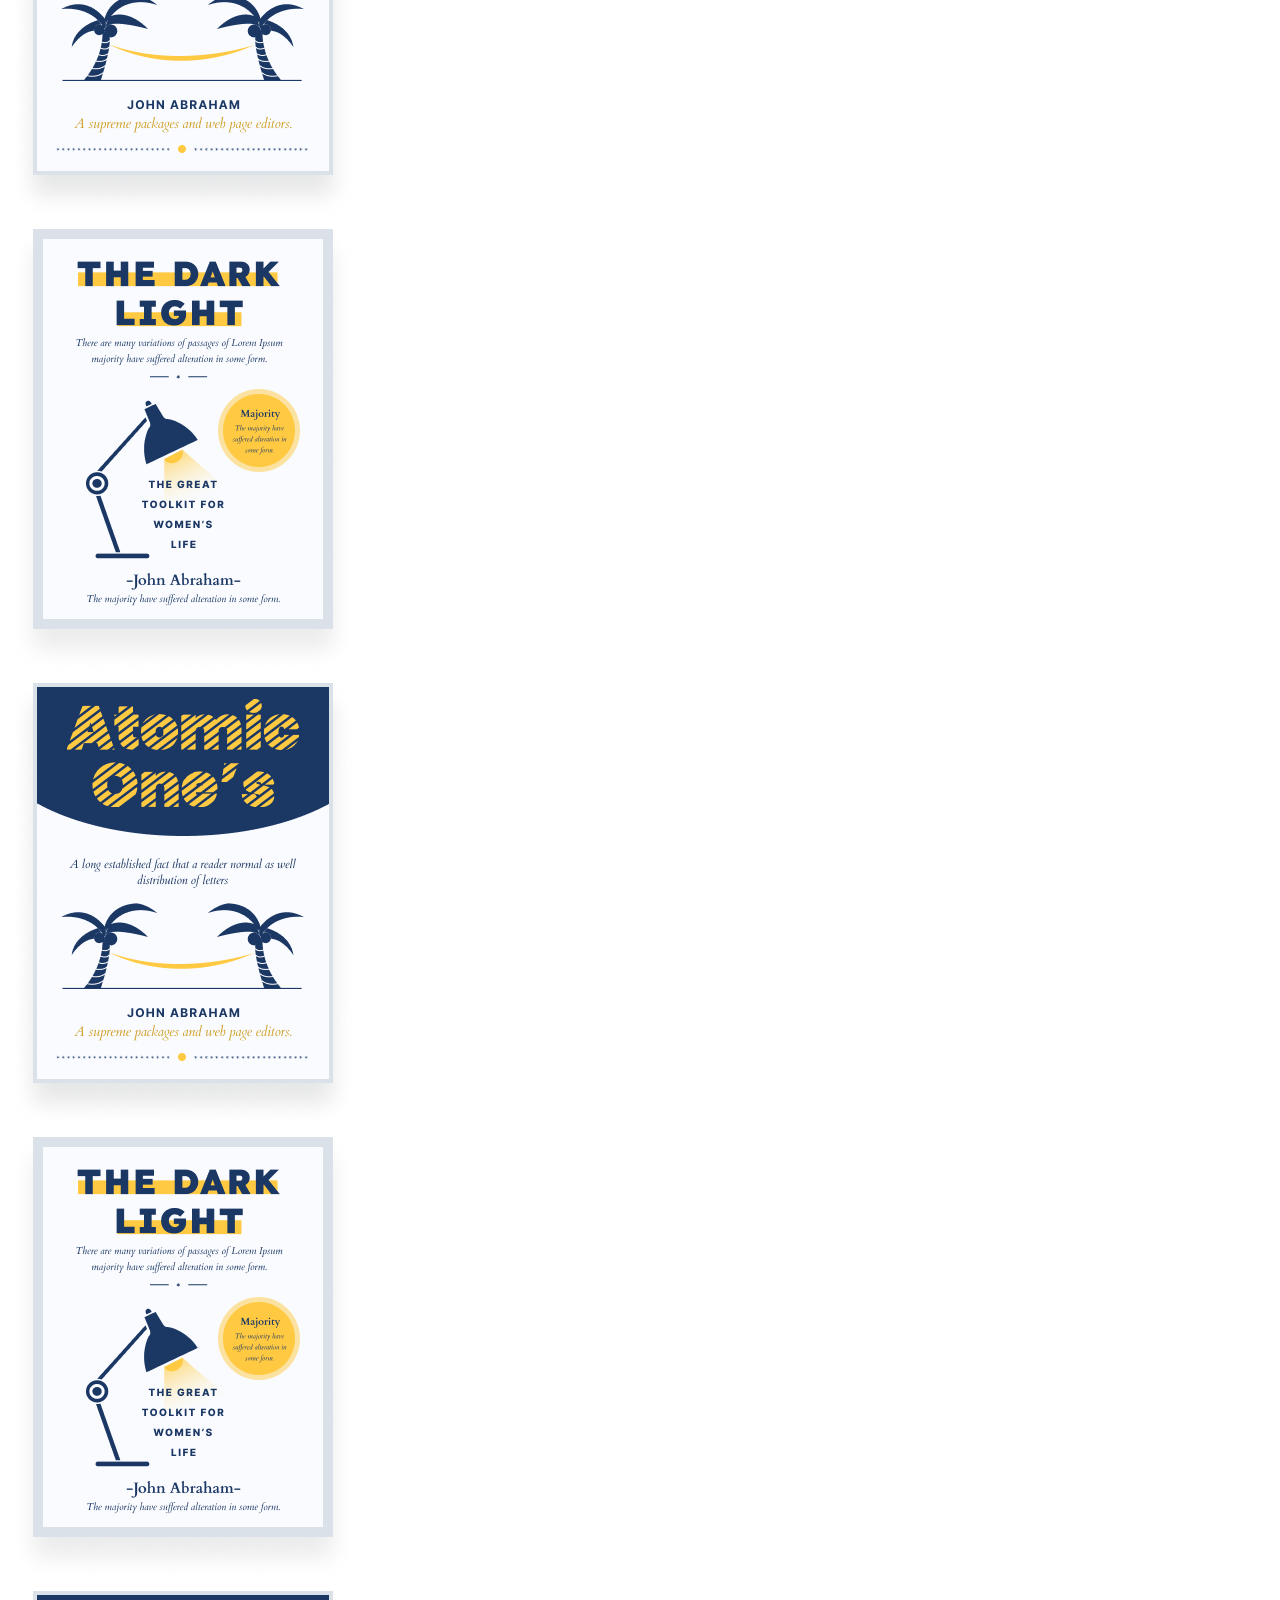
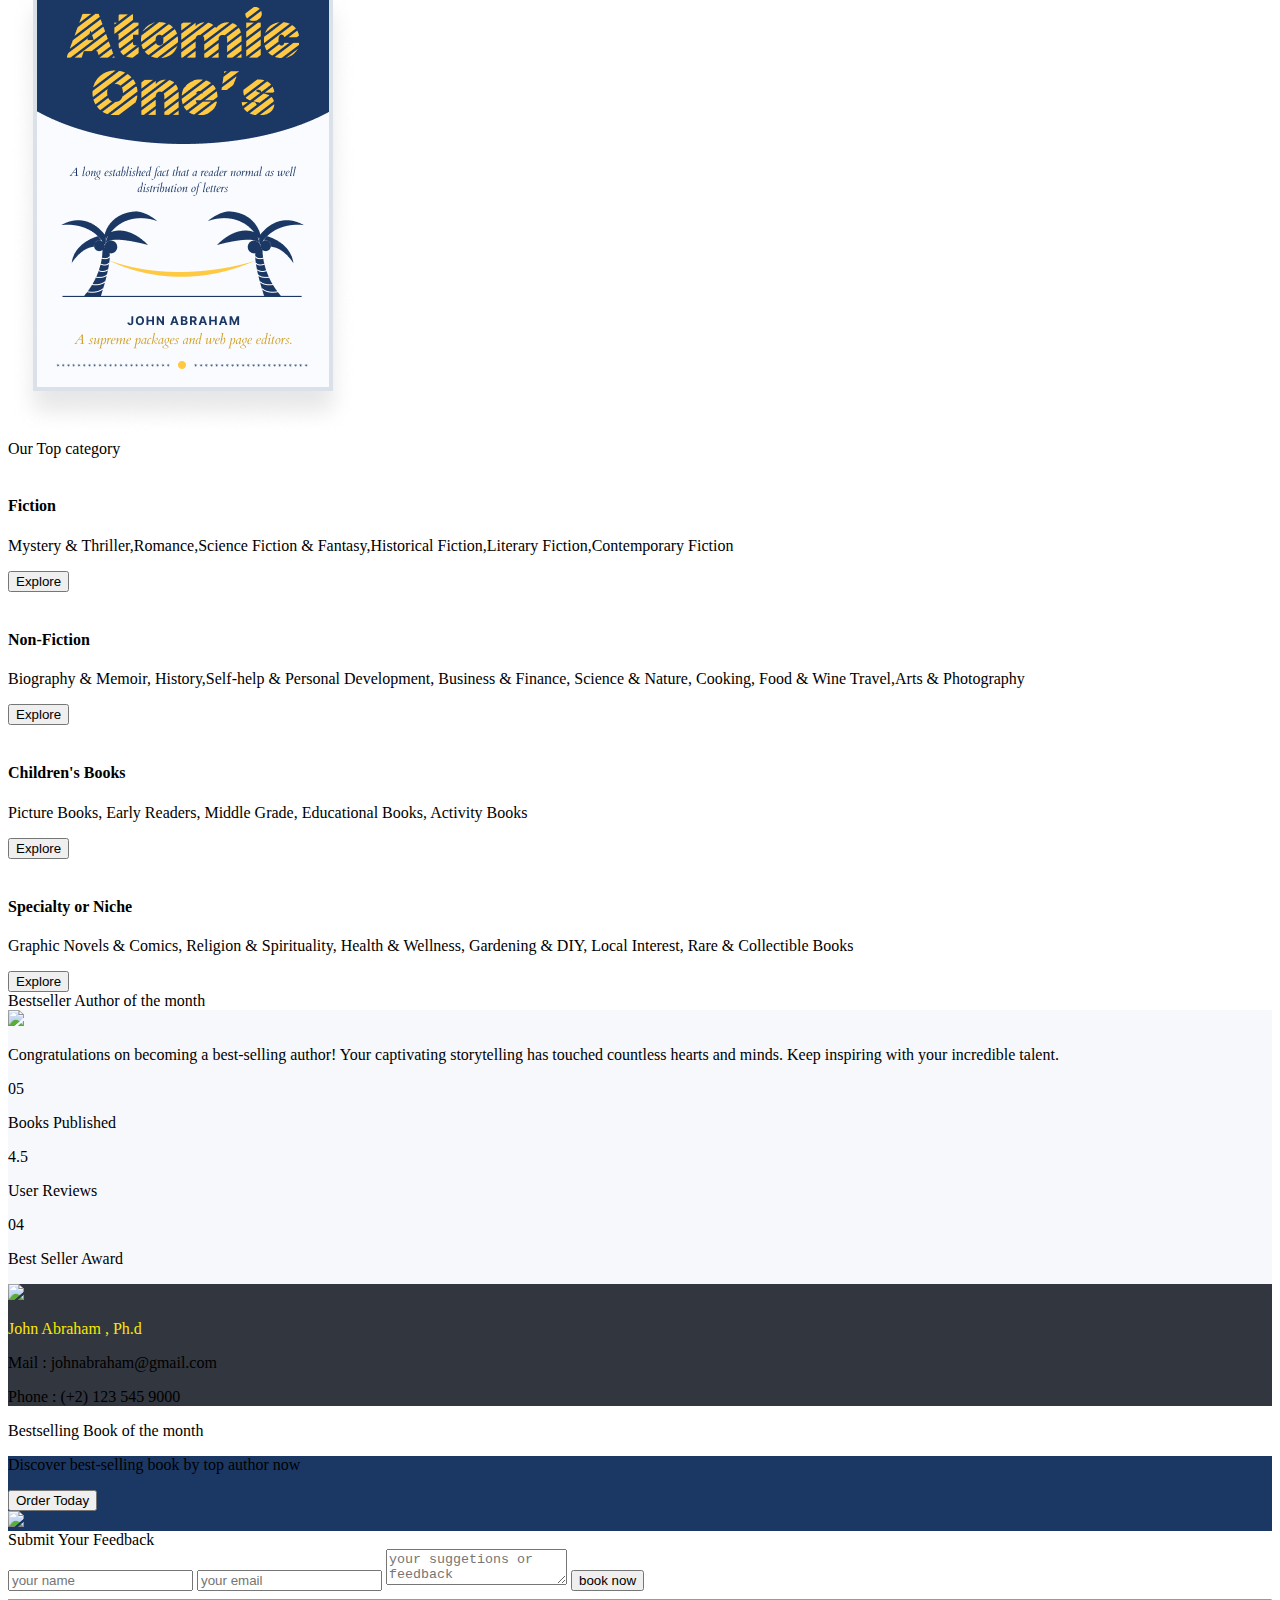
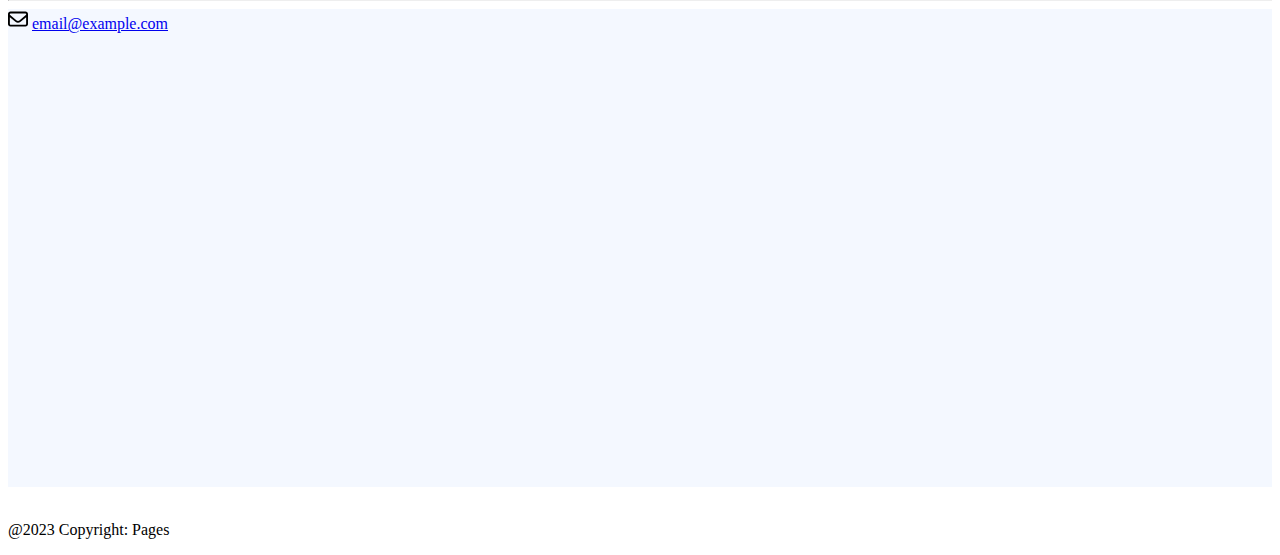
==== commit b79aff7c: "solving conflict" ====
--- a/index.html
+++ b/index.html
@@ -82,6 +82,9 @@
                     <a class="nav-link text-white" href="sign-up.html">Sign up</a>
                   </li>
                   <li class="nav-item">
+                    <a class="nav-link text-white" href="login.html">Login</a>
+                  </li>
+                  <li class="nav-item">
                     <a href="booking.html">
                       <button type="button" class="btn btn-warning px-4">
                         Order Today <i class="fa-solid fa-cart-shopping fa-beat"></i>
@@ -243,6 +246,23 @@
               Congratulations on becoming a best-selling author! Your captivating storytelling has touched countless
               hearts and minds. Keep inspiring with your incredible talent.
             </p>
+            <!-- <div class="w-75">
+            <p class="authors-book-style" style="text-align: left">
+              About Author
+            </p>
+            <a href="booking.html">
+              <button type="button" class="btn btn-outline-warning orderButton get-book-now-style btn-lg px-5 py-3">
+                Order Today
+              </button>
+            </a>
+          </div>
+          <div class="col-md-7 my-5">
+            <img src="./images/Cup.png" class="img-fluid" style="max-width: 100%; height: auto" />
+            <p class="book-detail-description-style">
+              Lorem ipsum dolor sit amet consectetur adipisicing elit.
+              Eligendi accusantium assumenda ab. Libero soluta esse cupiditate
+              dolor, dolorum assumenda ullam eaque illo iste, nulla architecto
+              optio, ducimus eligendi impedit sed! -->
             <div class="row">
               <div class="col-md-4 mt-2 vertical-line">
                 <p class="authors-book-style gsap1" style="text-align: left">05</p>
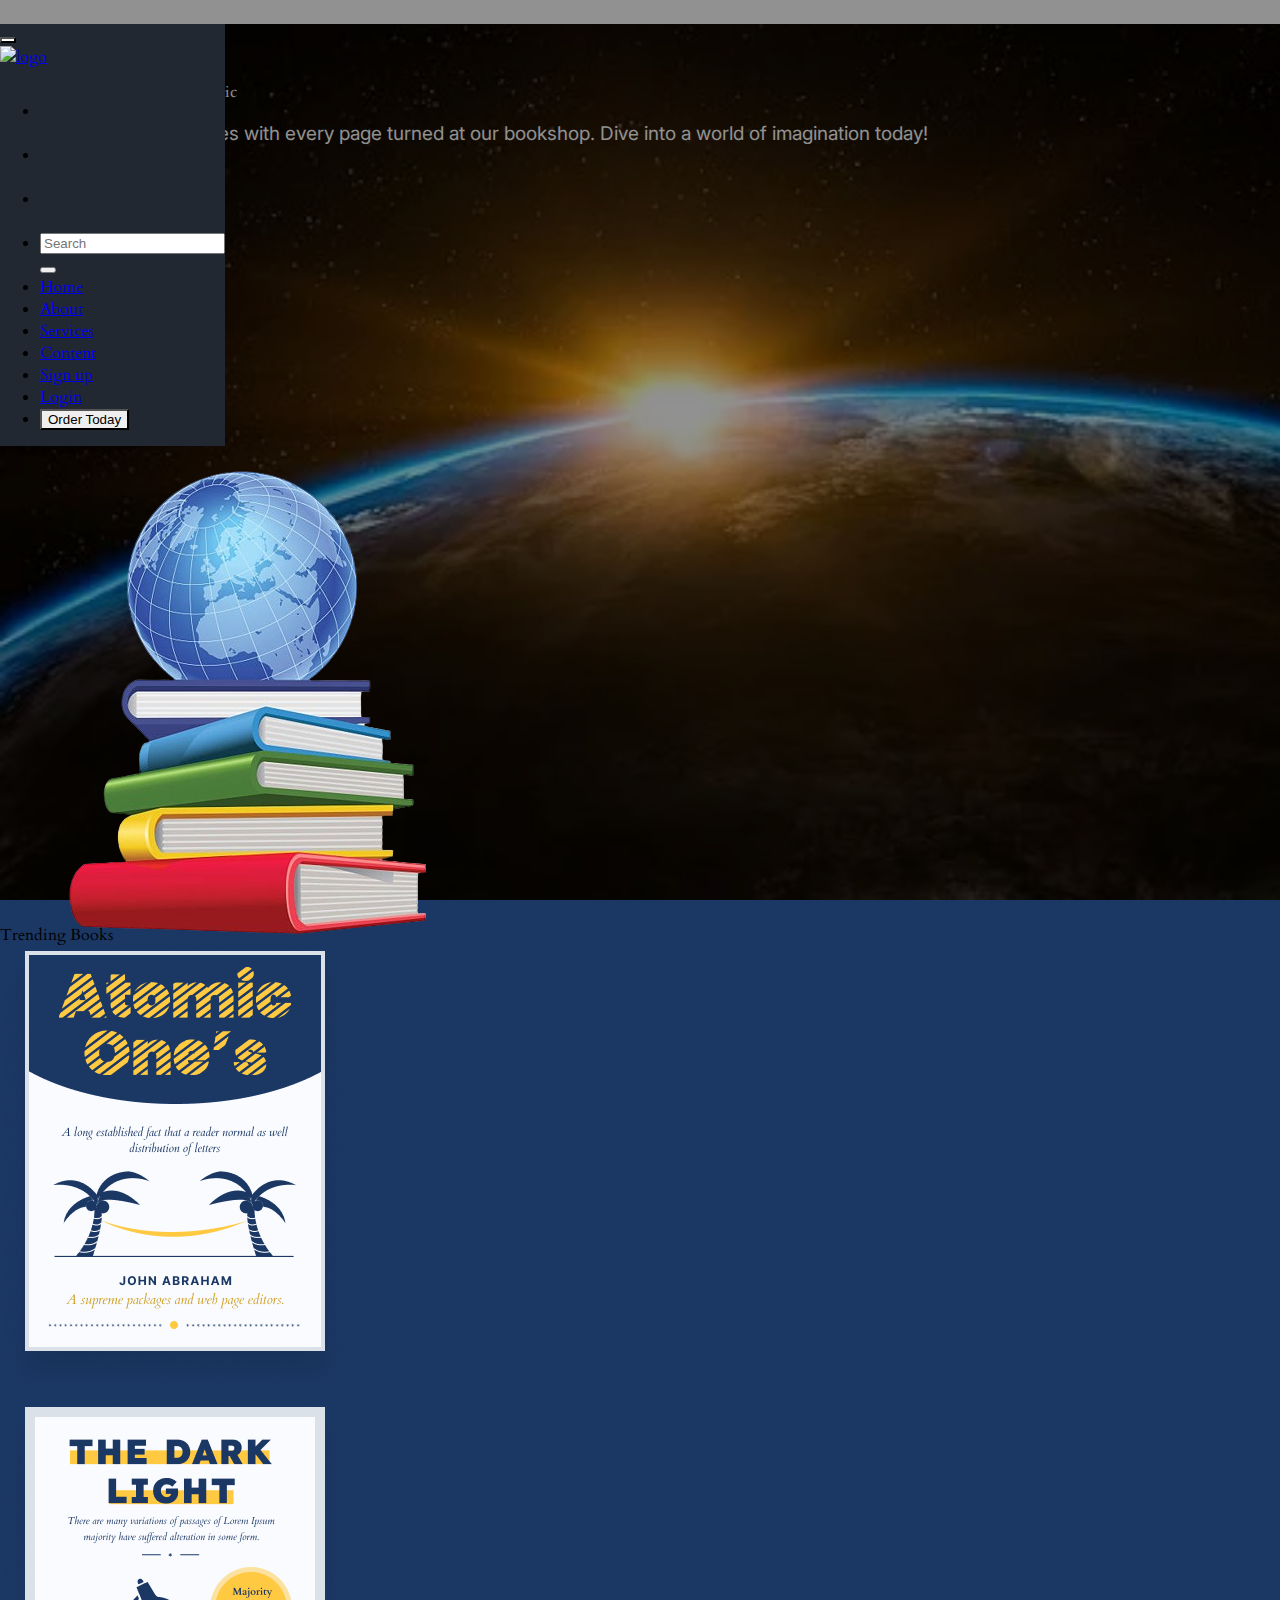
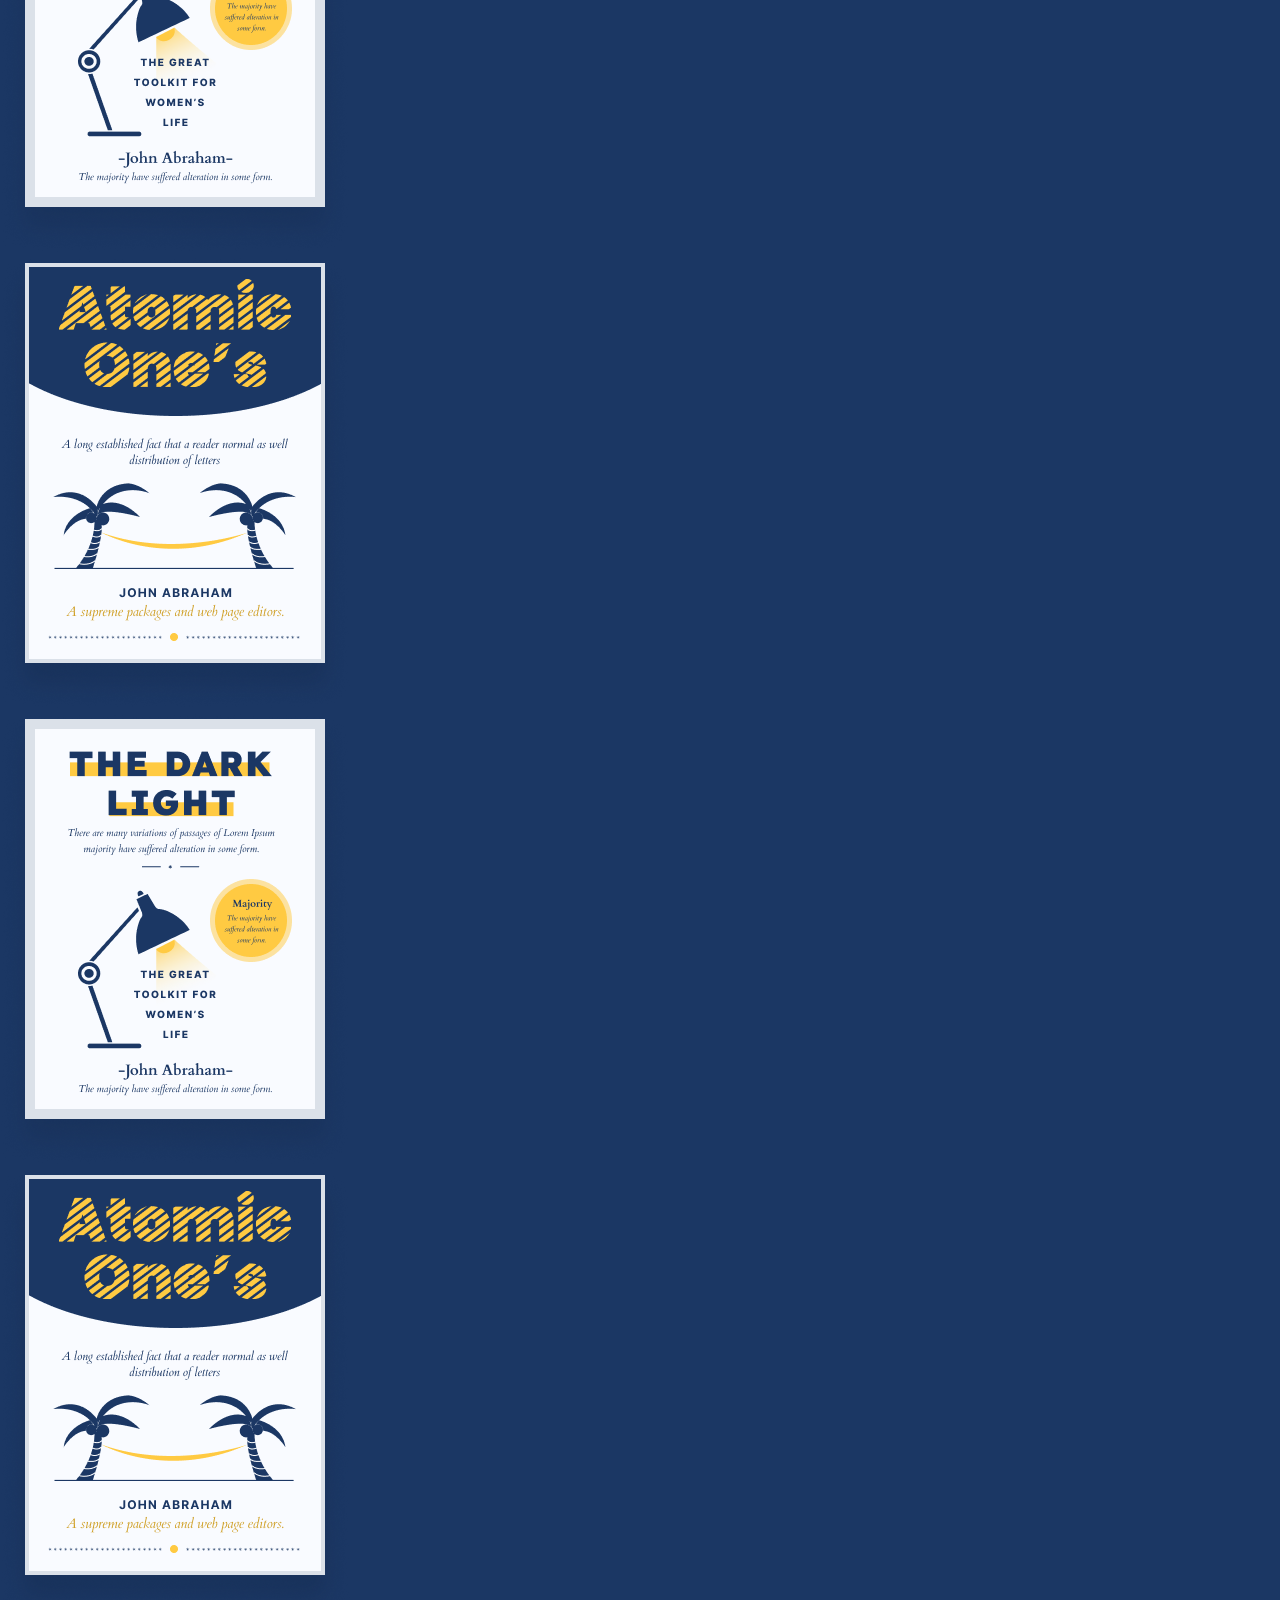
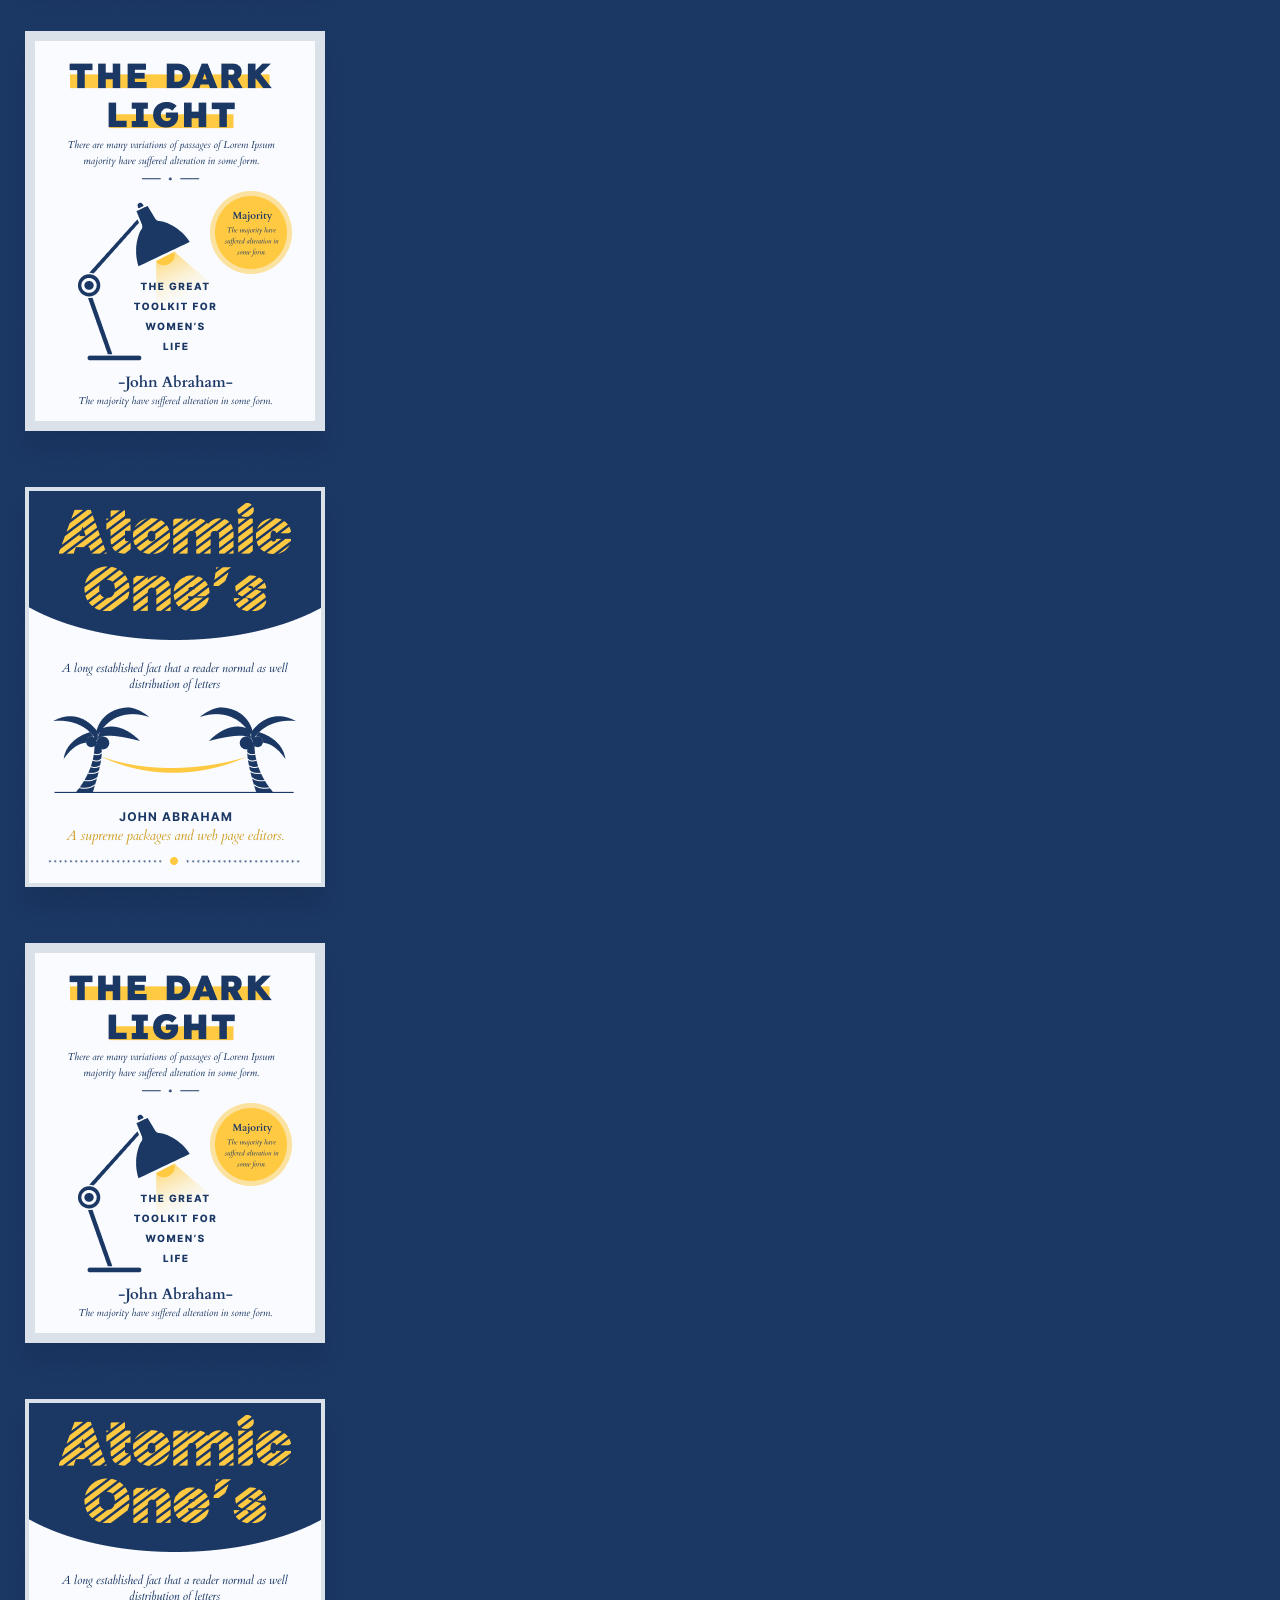
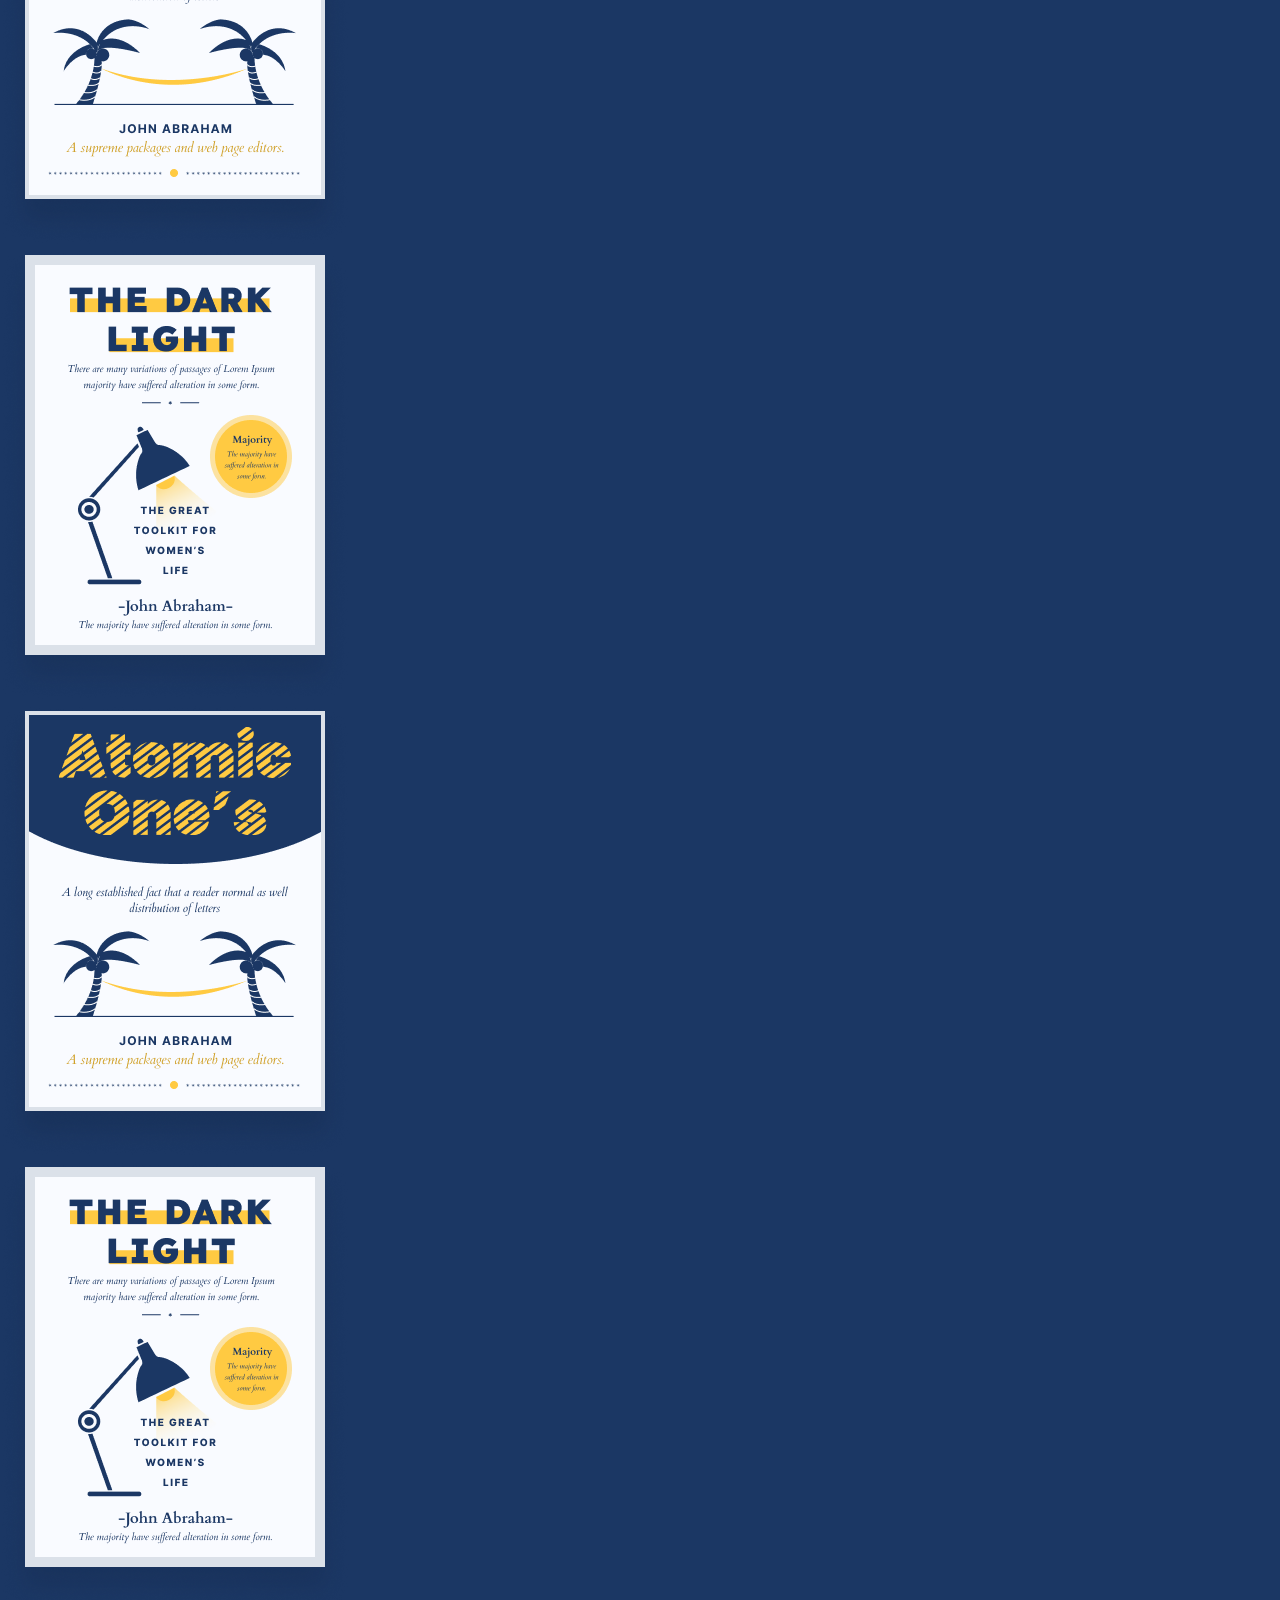
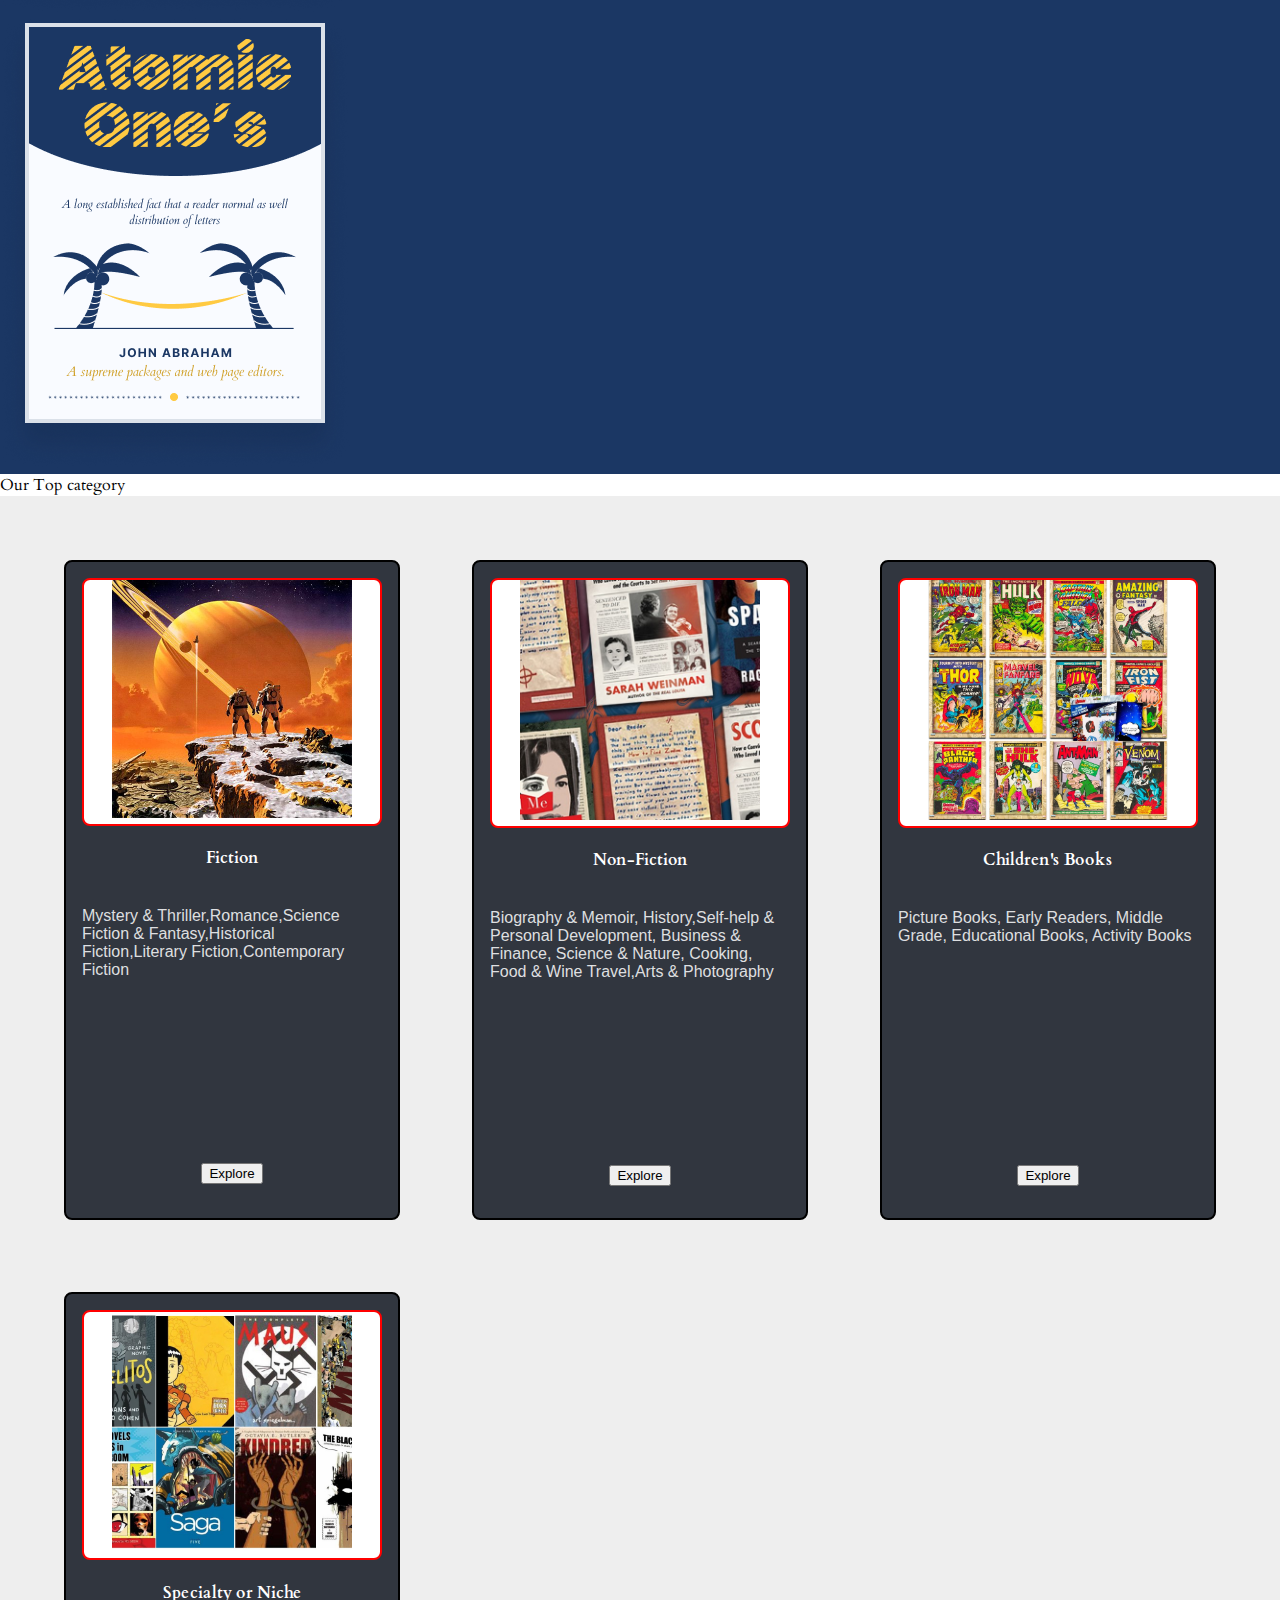
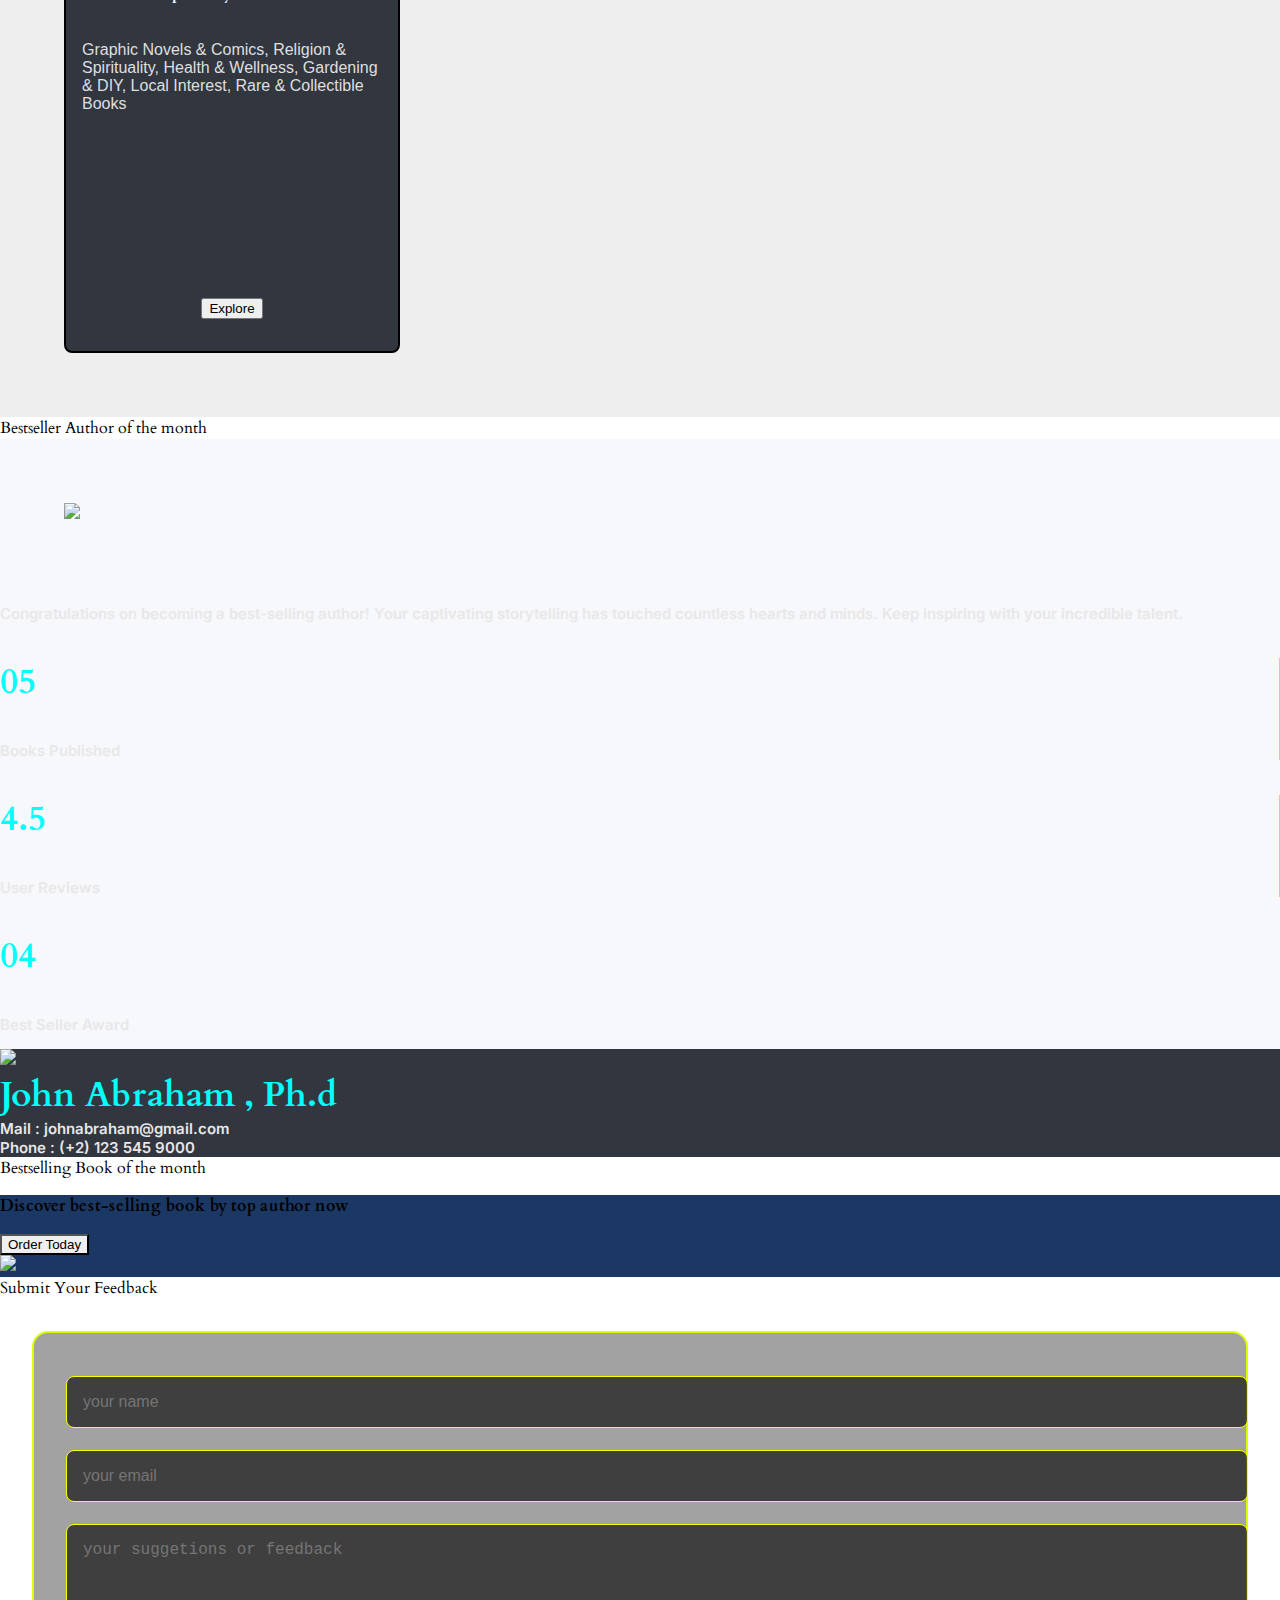
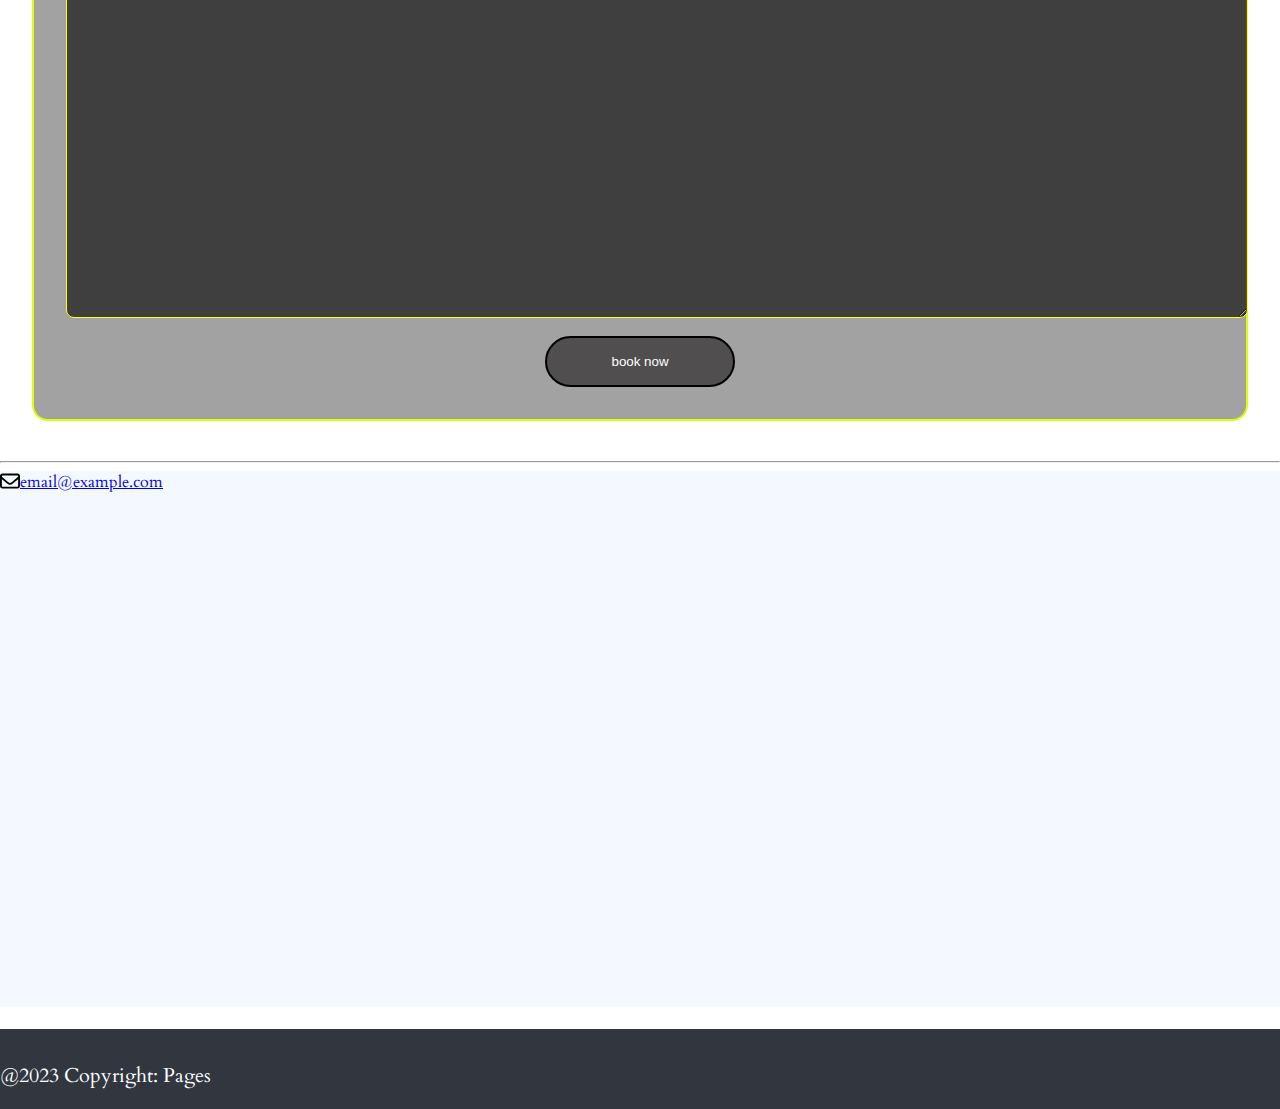
==== commit 5cf2695a: "fixing bug" ====
--- a/index.html
+++ b/index.html
@@ -8,7 +8,7 @@
   <title>Pages -A Book Purchasing Website</title>
   <link rel="stylesheet" href="https://cdn.jsdelivr.net/npm/bootstrap@5.2.3/dist/css/bootstrap.min.css"
     integrity="sha384-rbsA2VBKQhggwzxH7pPCaAqO46MgnOM80zW1RWuH61DGLwZJEdK2Kadq2F9CUG65" crossorigin="anonymous" />
-  <link rel="stylesheet" href="styles/index.css" />
+  <link rel="stylesheet" href="index.css" />
   <link rel="stylesheet" href="styles/slider.css">
   <link rel="stylesheet" href="styles/bookcategory.css">
   <link rel="stylesheet" href="styles/bestseller.css">
--- a/index.css
+++ b/index.css
@@ -0,0 +1,237 @@
+@import url('https://fonts.googleapis.com/css2?family=Germania+One&family=Teko:wght@300..700&family=Truculenta:opsz,wght@12..72,100..900&display=swap');
+body {
+	margin: 0;
+	padding: 0;
+	font-family: "Cardo", serif;
+	height: 100%;
+}
+
+html {
+	height: 100%;
+}
+
+.jumbotron-style {
+	background-color: #1b3764;
+}
+
+.bg-light {
+	background-color: none !important;
+}
+
+.social-link-style {
+	height: 2.2rem;
+	width: 2.2rem;
+}
+
+/* Styling for navbar social-media icons starts */
+.nav-link i {
+  margin-top: 0.5rem;
+  font-size: 2rem;
+}
+
+/* Styling for navbar social-media icons ends */
+button.btn.btn-warning.px-4 {
+	border-radius: 0;
+}
+
+button.navbar-toggler.navbar-hamburger-style {
+	color: white;
+	background: white;
+}
+
+.welcome-style {
+	font-family: "Cardo", serif;
+	font-weight: 400;
+	font-size: 24px;
+}
+
+.title-style {
+	font-family: "Cardo", serif;
+	font-weight: 700;
+}
+
+.description-style {
+  font-family: "Inter", sans-serif;
+  font-weight: 900;
+  font-size: 19px;
+}
+
+.order-btn-style {
+	border-radius: 0px;
+}
+
+.free-demo-style {
+	font-family: "Cardo", serif;
+	font-weight: 700;
+	font-size: 18px;
+	align-self: center;
+}
+
+.authors-book-style {
+	font-family: "Cardo", serif;
+	font-size: 35px;
+	font-weight: 700;
+	text-align: center;
+	color: #01fffb !important;
+}
+
+.book-detail-head-style {
+	font-family: "Cardo", serif;
+	font-style: normal;
+	font-weight: 700;
+	font-size: 22px;
+	color: #1b3764;
+}
+
+.book-detail-description-style {
+	font-family: "Inter", sans-serif;
+	font-style: normal;
+	font-weight: 600;
+	font-size: 15px;
+	color: #000000;
+}
+
+.vertical-line {
+	border-right: 1px solid #ffca42;
+}
+
+.neglect-css p {
+	margin: 0;
+	padding: 0;
+}
+
+button.btn.btn-outline-warning.get-book-now-style.btn-lg {
+	border-radius: 0px;
+}
+
+.col-md-5.card {
+	margin-right: 2rem;
+}
+
+.footer-design {
+	height: 5rem;
+	background-color: #31363F;
+	display: flex;
+}
+
+p.footer-text-style {
+	color: white;
+	font-size: 20px;
+	font-weight: 500;
+	align-self: end;
+}
+
+.fixed-nav {
+  background-color: #222831; /*color palat is used from https://colorhunt.co/palette/22283131363f76abaeeeeeee color hunt site*/
+  position: fixed;
+  max-width: 100vw !important;
+  --bs-gutter-x: 14rem;
+  z-index: 1000;
+}
+.nav-item{
+  z-index: 1000;
+}
+
+.my-5 {
+  margin-top: 0rem !important;
+  margin-bottom: 0vh !important;
+}
+
+.h-50 {
+  height: 110% !important;
+}
+
+.container-fullscreen {
+  height: 100vh;
+  align-items: center;
+  margin-top: 100vh;
+}
+
+.forefrontpage-img {
+  display: flex;
+  align-items: center;
+}
+
+@media(max-width:992px) {
+  .fixed-nav {
+    --bs-gutter-x: 1rem !important;
+  }
+
+  .my-5 {
+    margin-top: 0rem !important;
+    margin-bottom: 2vh !important;
+  }
+
+  .forefrontpage-img {
+    display: grid !important;
+  }
+
+  .h-50 {
+    height: 75vh !important;
+  }
+
+}
+
+.orderForm {
+  background-image: url("./images/Logo.png");
+  background-repeat: no-repeat;
+  background-size: cover;
+  background-position: center;
+}
+
+@media(max-width:767px) {
+  .my-5 {
+    margin-top: 0rem !important;
+    margin-bottom: 80vh !important;
+  }
+}
+.hidden{
+  opacity: 0;
+  transition: all 2s;
+  filter: blur(3px);
+  transform: translateY(-80%);
+}
+.show{
+  opacity: 1;
+  filter: blur(0);
+  transform: translateX(0);
+}
+.background-set-without-blur{
+  background:url(/images/background.avif);
+  /* background:url(images/background.avif); */
+  background-repeat: no-repeat;
+  background-size: cover;
+  background-attachment: fixed;
+  margin-left: 0;
+  margin-right: 0;
+  margin-bottom: 0;
+}
+.background-set{
+  background:url(/images/background.avif);
+  /* background:url(images/background.avif); */
+  background-repeat: no-repeat;
+  background-size: cover;
+  background-attachment: fixed;
+  margin-left: 0;
+  margin-right: 0;
+  margin-bottom: 0;
+}
+.background-set::before {
+  content: "";
+  position: absolute;
+  top: 0;
+  left: 0;
+  width: 100%;
+  height: 100%;
+  background-color: rgba(0, 0, 0, 0.433);
+}
+.container{
+  max-width: 100VW;
+}
+.forefrontpage-img img{
+  position: relative;
+}
+.text-color{
+  color: white !important;
+  font-weight: 400;
+}--- a/styles/bookcategory.css
+++ b/styles/bookcategory.css
@@ -0,0 +1,44 @@
+/*color palat is used from https://colorhunt.co/palette/22283131363f76abaeeeeeee color hunt site*/
+.categorycard{
+    border: 2px solid ;
+    margin: 2rem;
+    background-color: #31363F;
+    border-radius: 0.5rem;
+
+}
+.categorysection{
+    display: grid;
+    grid-template-columns:repeat(auto-fit, minmax(20rem,1fr));
+    gap: 0.5rem;
+    padding: 2rem;
+    background-color: #EEEEEE;
+}
+.poster{
+    text-align: center;
+    border: 2px solid red;
+    border-radius: 0.5rem;
+    margin:1rem;
+    background-color: white;
+}
+.btncard{
+    font-size: rem;
+    text-align: center;
+    margin-bottom: 2rem;
+}
+.poster img{
+    position: relative;
+    width: 15rem;
+}
+.parahome h4{
+    text-align: center;
+    color: white;
+}
+.parahome p{
+    color: rgba(255, 255, 255, 0.853);
+    padding: 1rem;
+    font-family: "Oswald", sans-serif;
+    font-size: 1remx;
+}
+.parahome{
+    height: 35vh;
+}
--- a/styles/bestseller.css
+++ b/styles/bestseller.css
@@ -0,0 +1,13 @@
+.mt-5 {
+    margin-top: 0rem !important;
+}
+.Bestseller-author .image img{
+    padding: 4rem;
+    
+}
+.book-detail-description-style{
+    color: rgb(233, 231, 231);
+}
+.bestseller-detail{
+    margin: 4rem ;
+}--- a/styles/form.css
+++ b/styles/form.css
@@ -0,0 +1,42 @@
+.feedback-section .row {
+    display:flex ;
+    align-items: center;
+    flex-wrap: wrap;
+    gap: 2rem;
+}
+.feedback-section .row form{
+    flex: 1 1 45rem;
+    background:#0000005d;
+    text-align: center;
+    padding: 2rem;
+    border: 2px solid rgb(221, 255, 0);
+    border-radius: 1rem;
+    margin: 2rem;
+}
+
+.feedback-section .row form .box{
+    width: 100%;
+    margin: .7rem 0;
+    border-radius: .5rem;
+    border: 2px solid;
+    font-size: 1rem;
+    color: rgb(233, 233, 233);
+    text-transform: none;
+    padding: 1rem;
+    border: 1px solid yellow;
+    background-color: rgba(0, 0, 0, 0.611);
+}
+.feedback-section .row form .paragraph{
+    
+    height: 40vh;
+}
+.feedback-section .row form .btn{
+    background-color: #232020a5;
+    color: white;
+    border: 2px solid black;
+    border-radius: 5rem;
+    padding: 1rem 4rem;                     
+}
+.feedback-section .row form .btn:hover{
+    background-color: #232020e9;
+}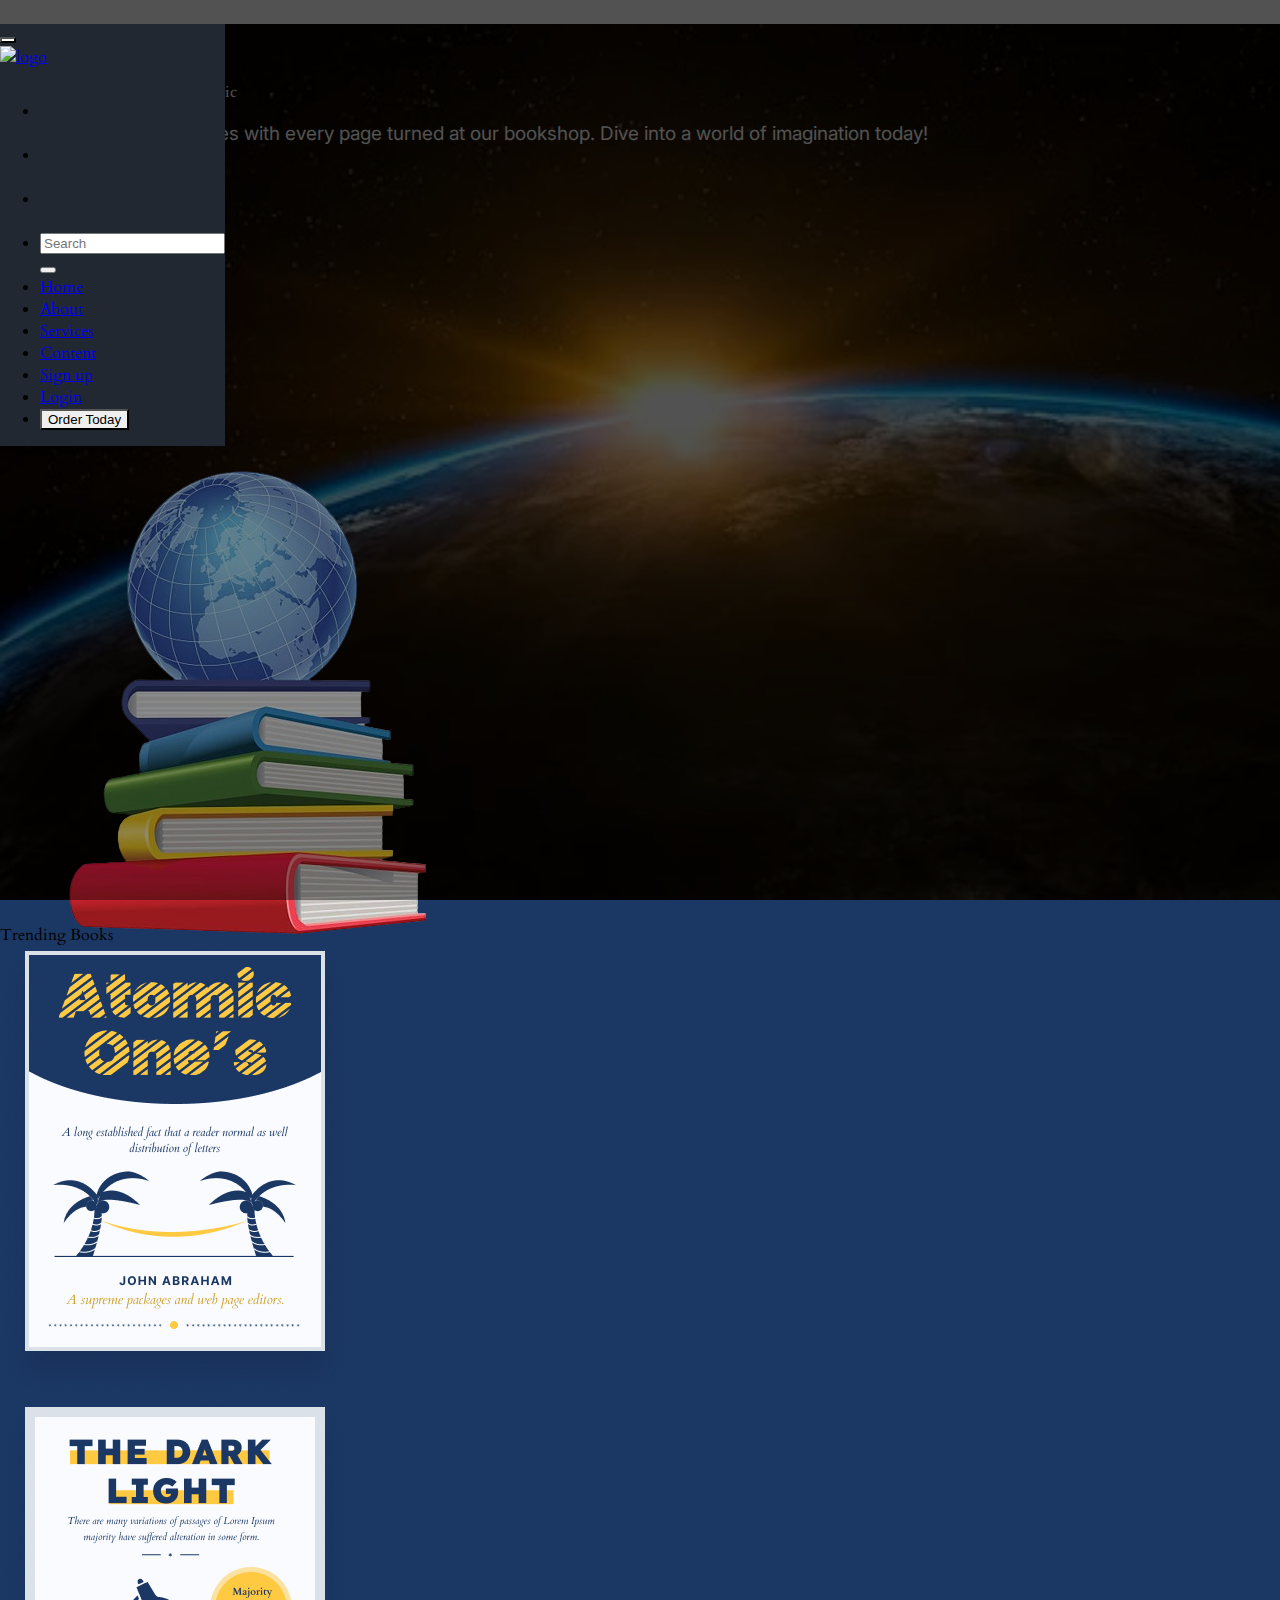
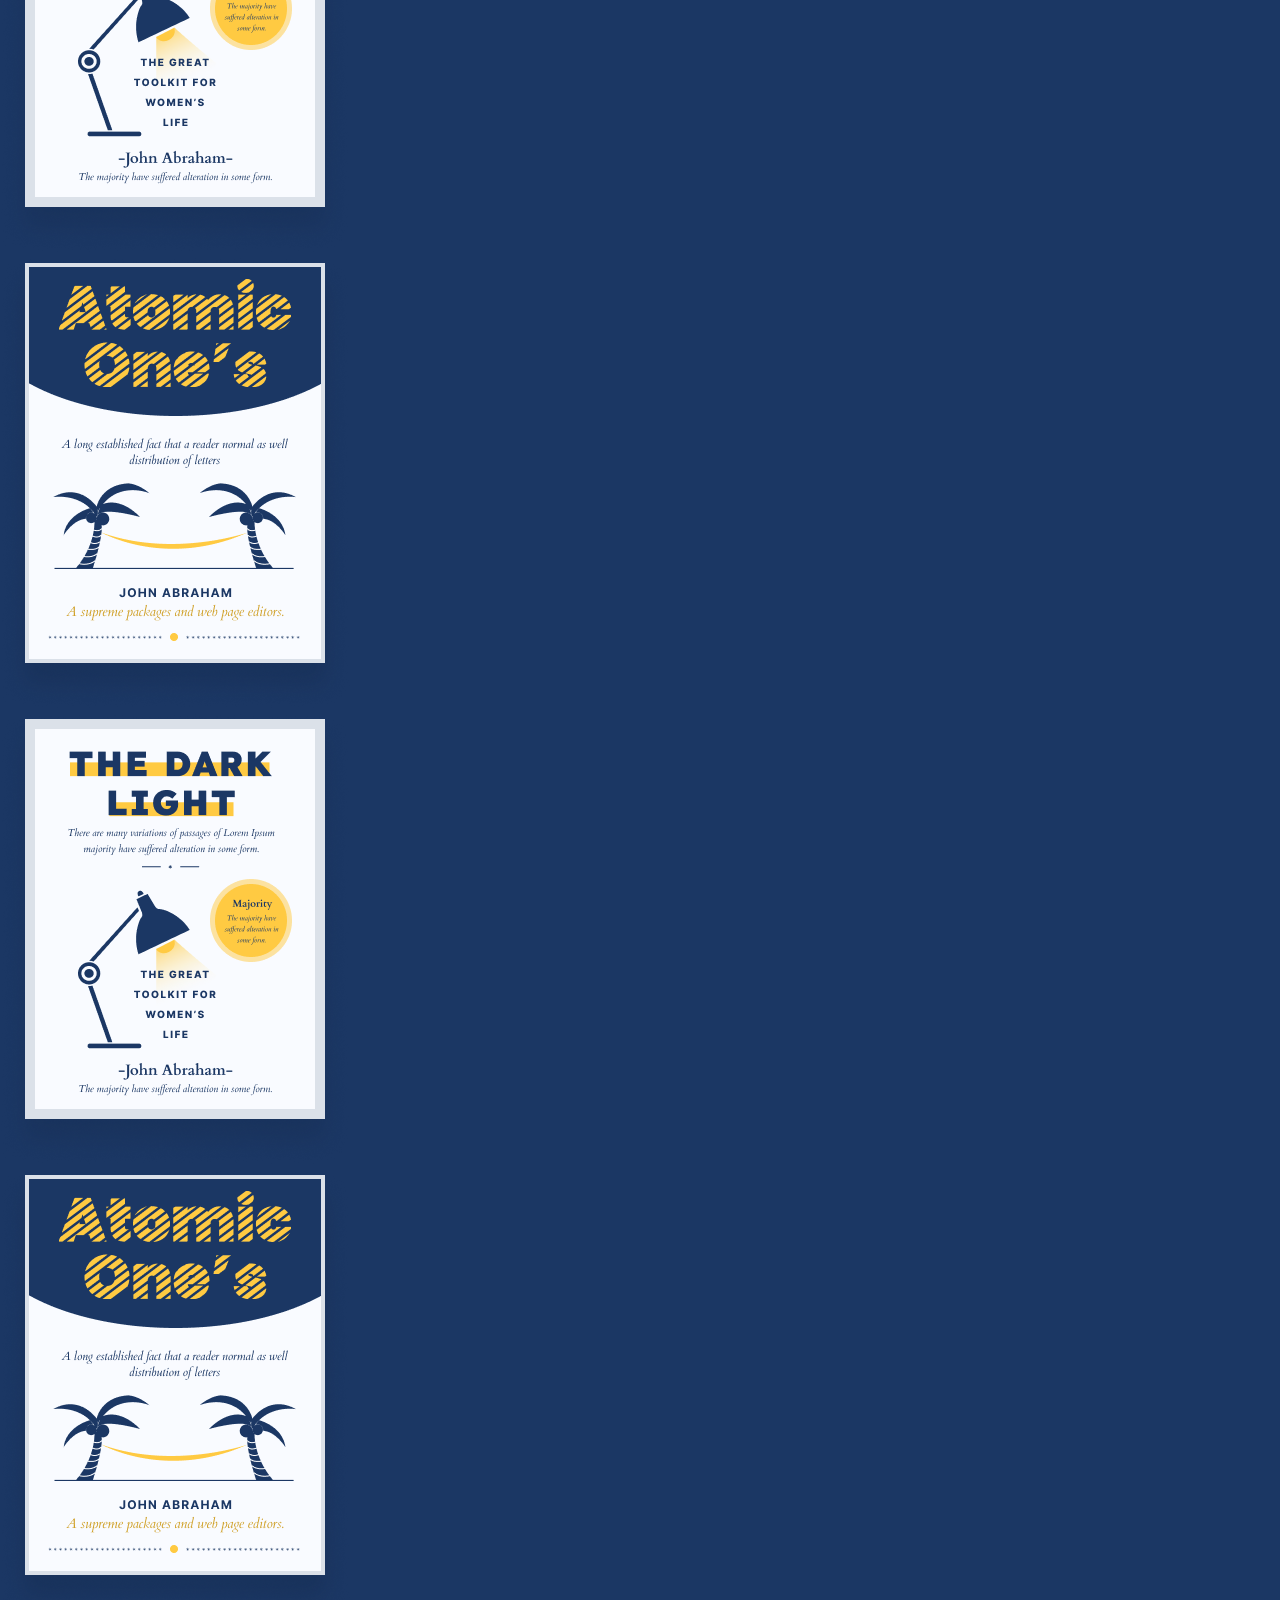
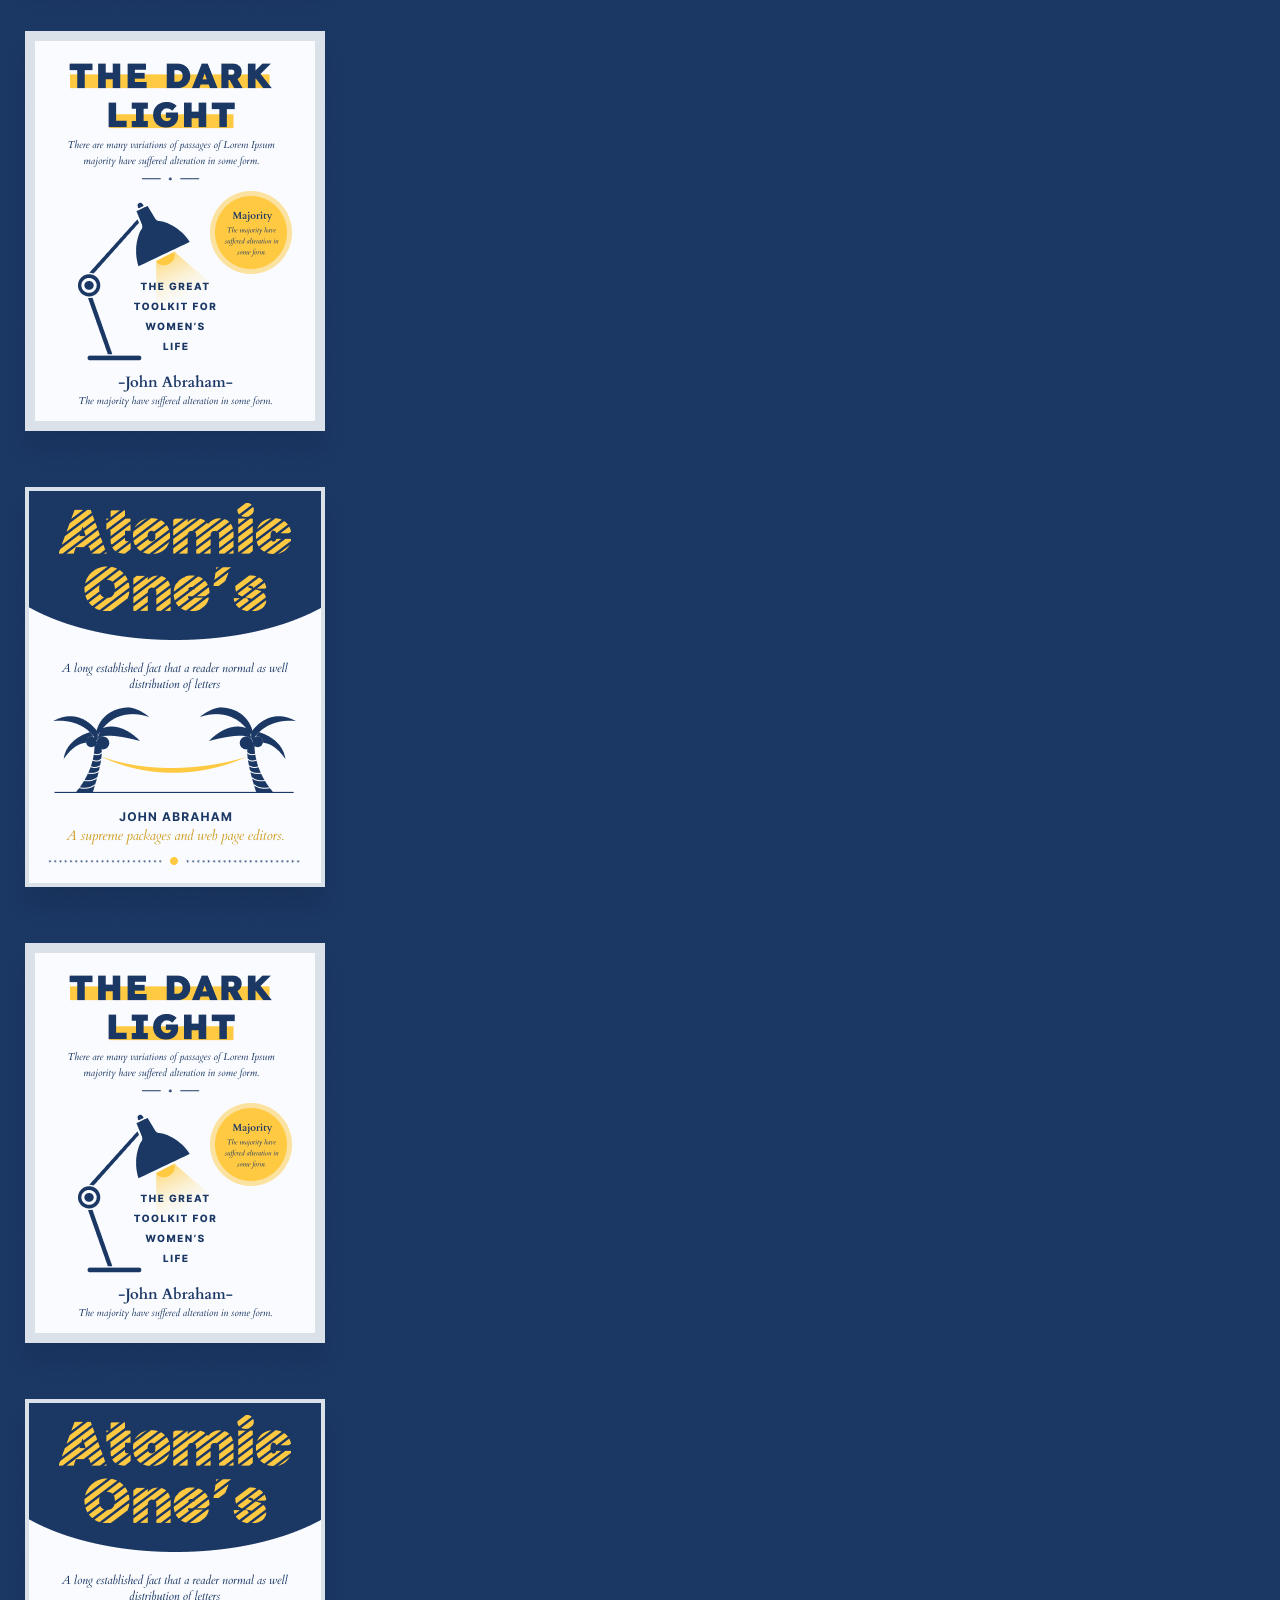
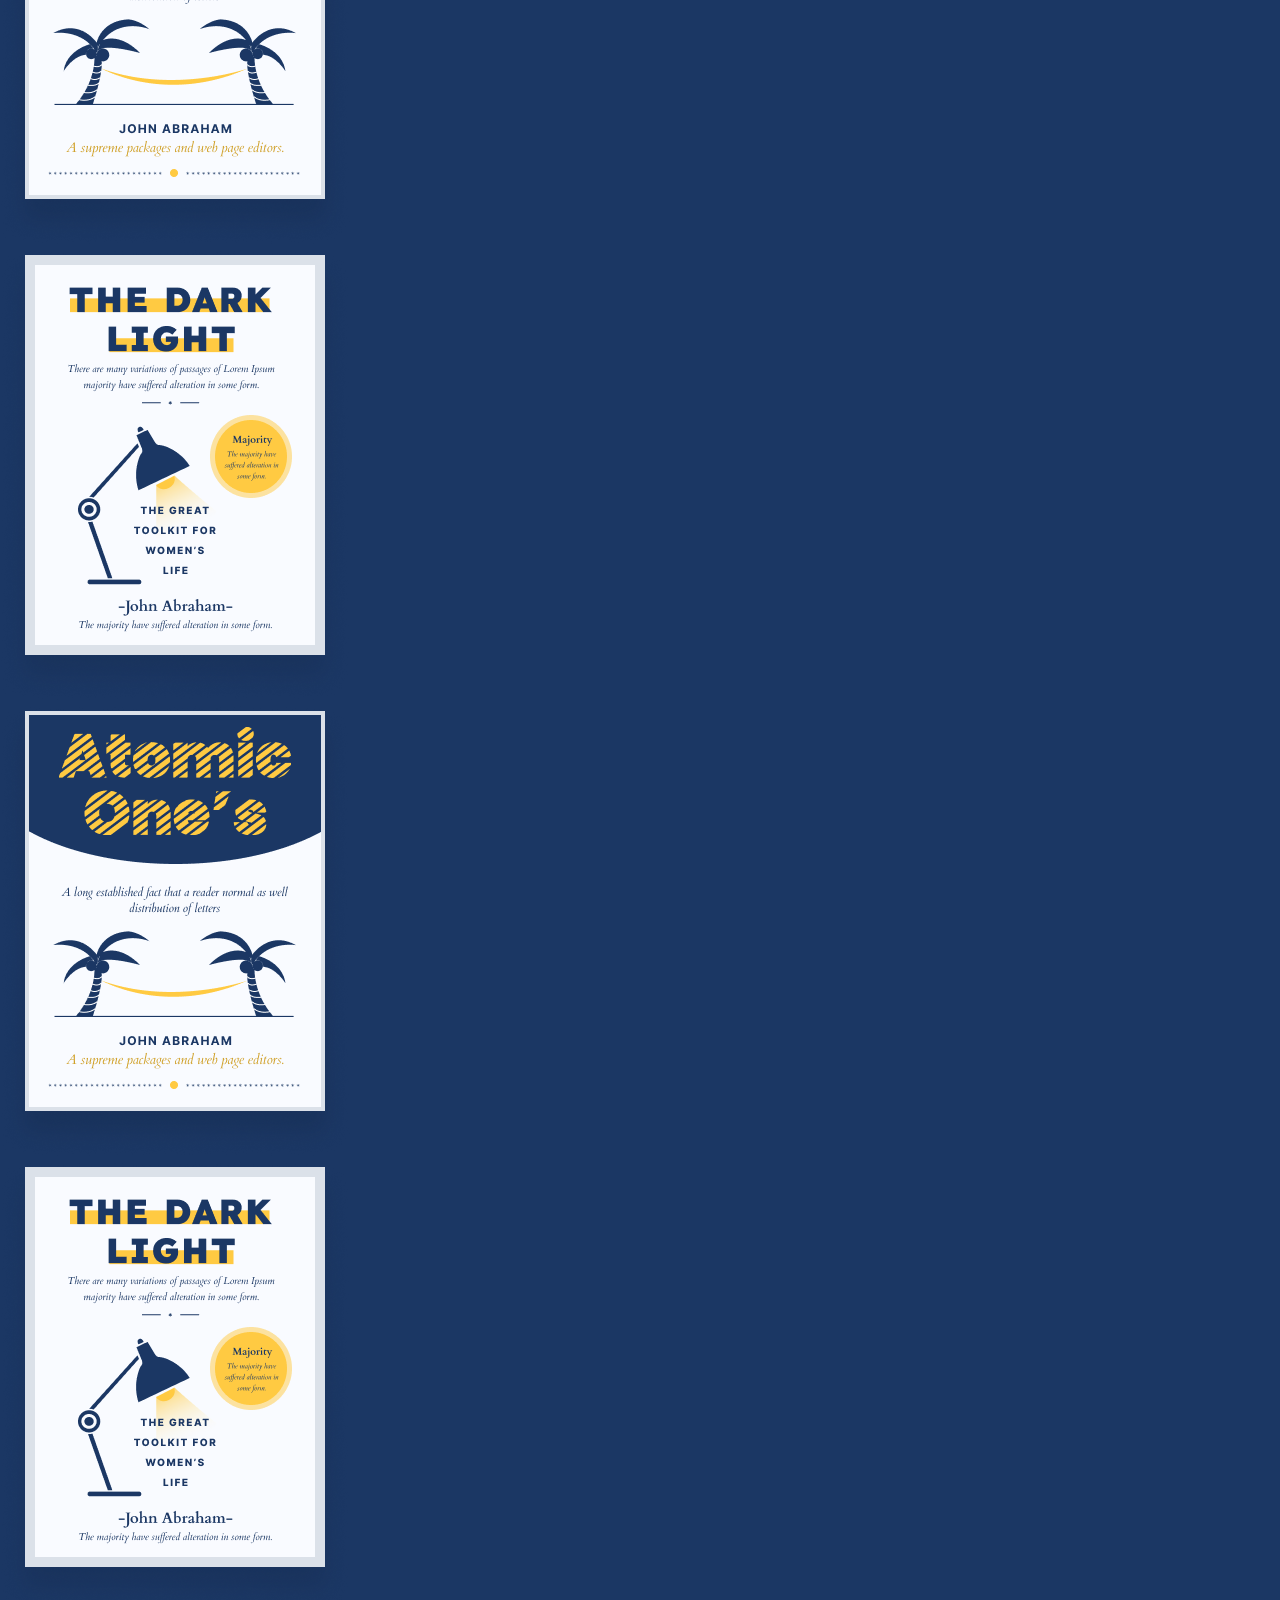
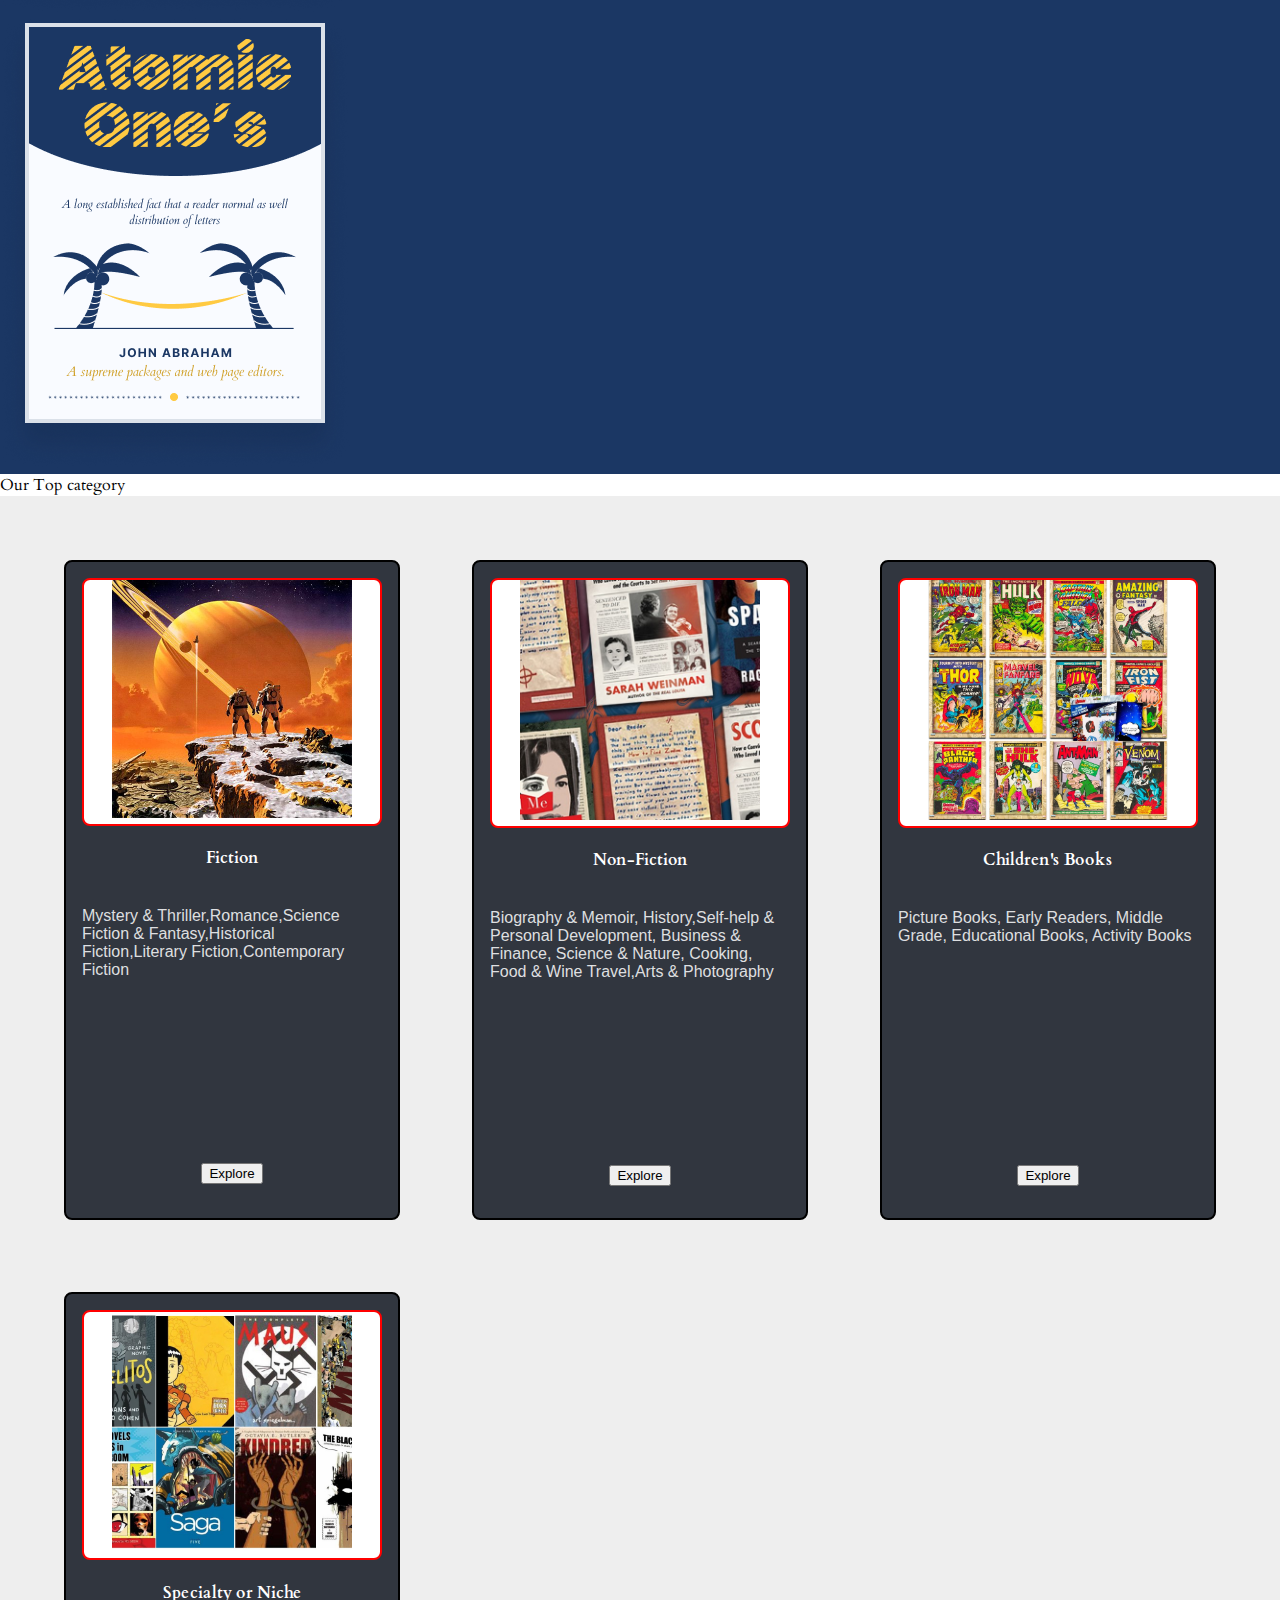
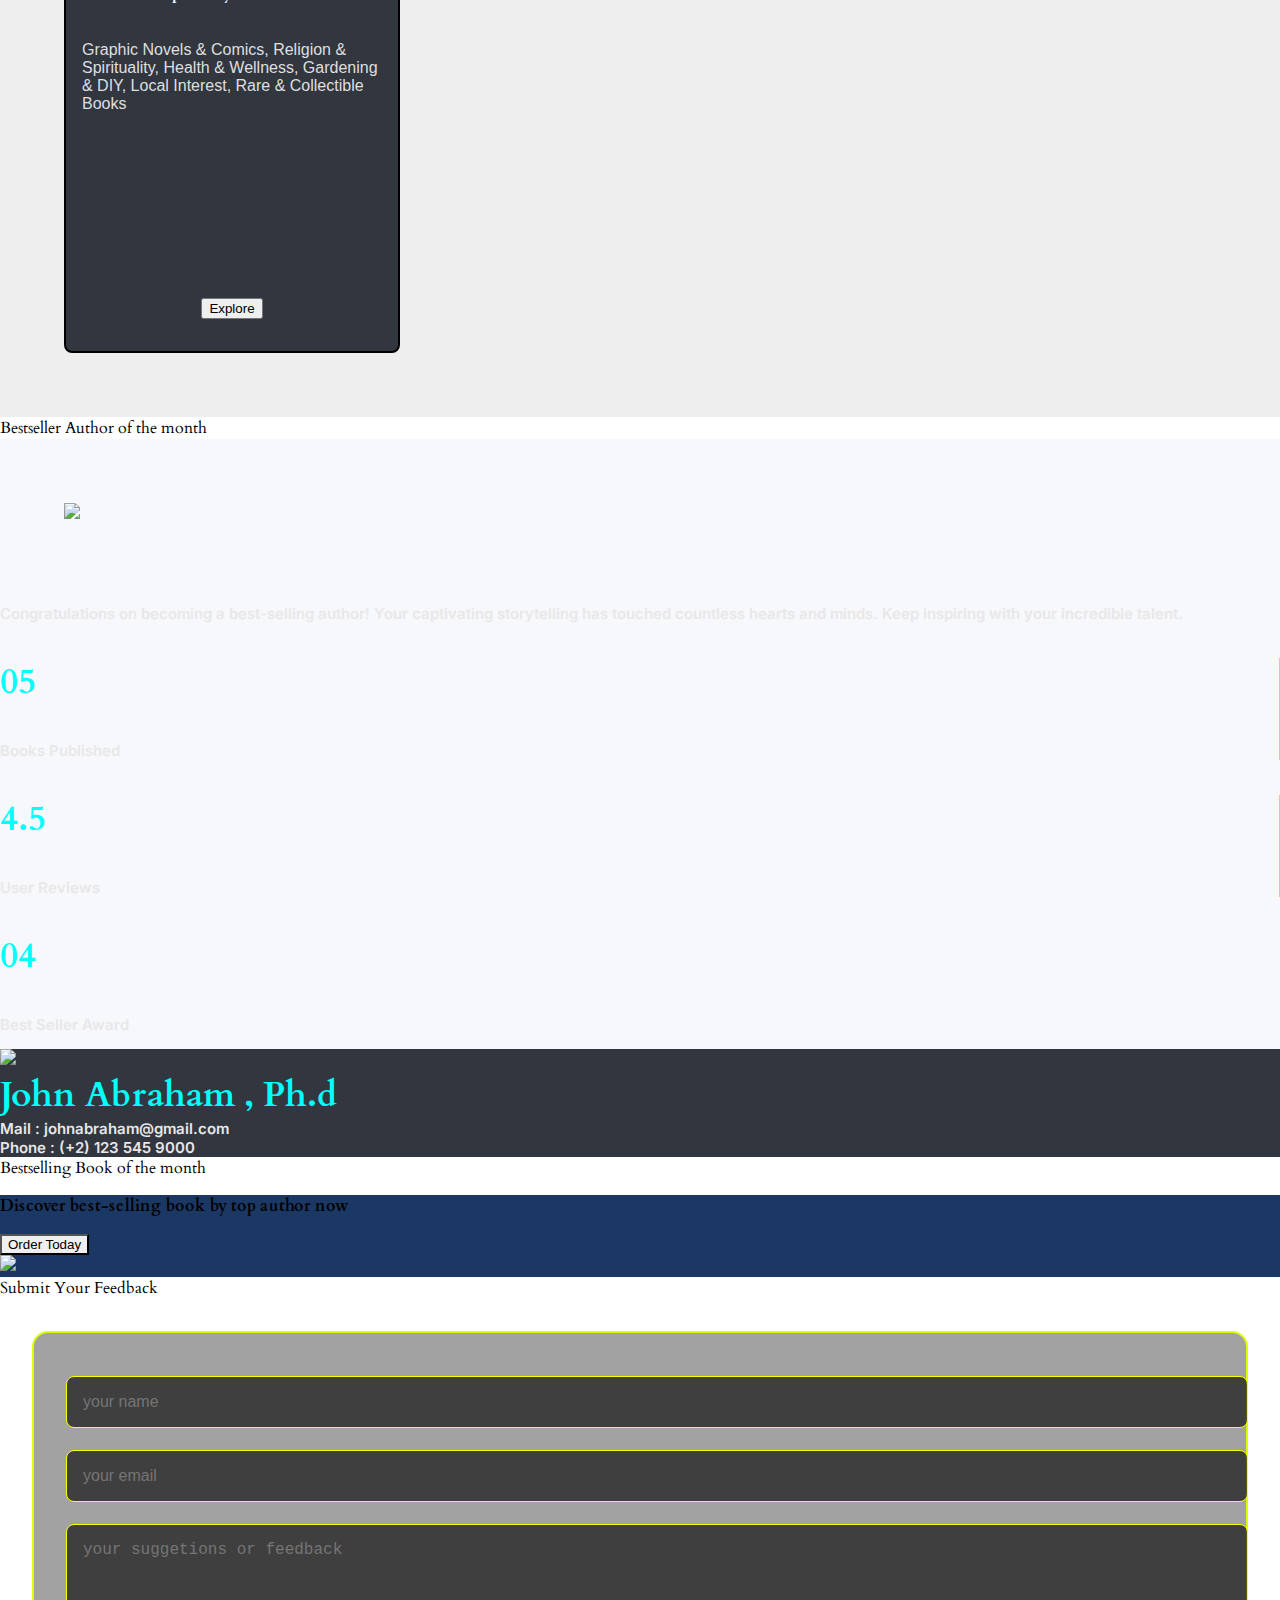
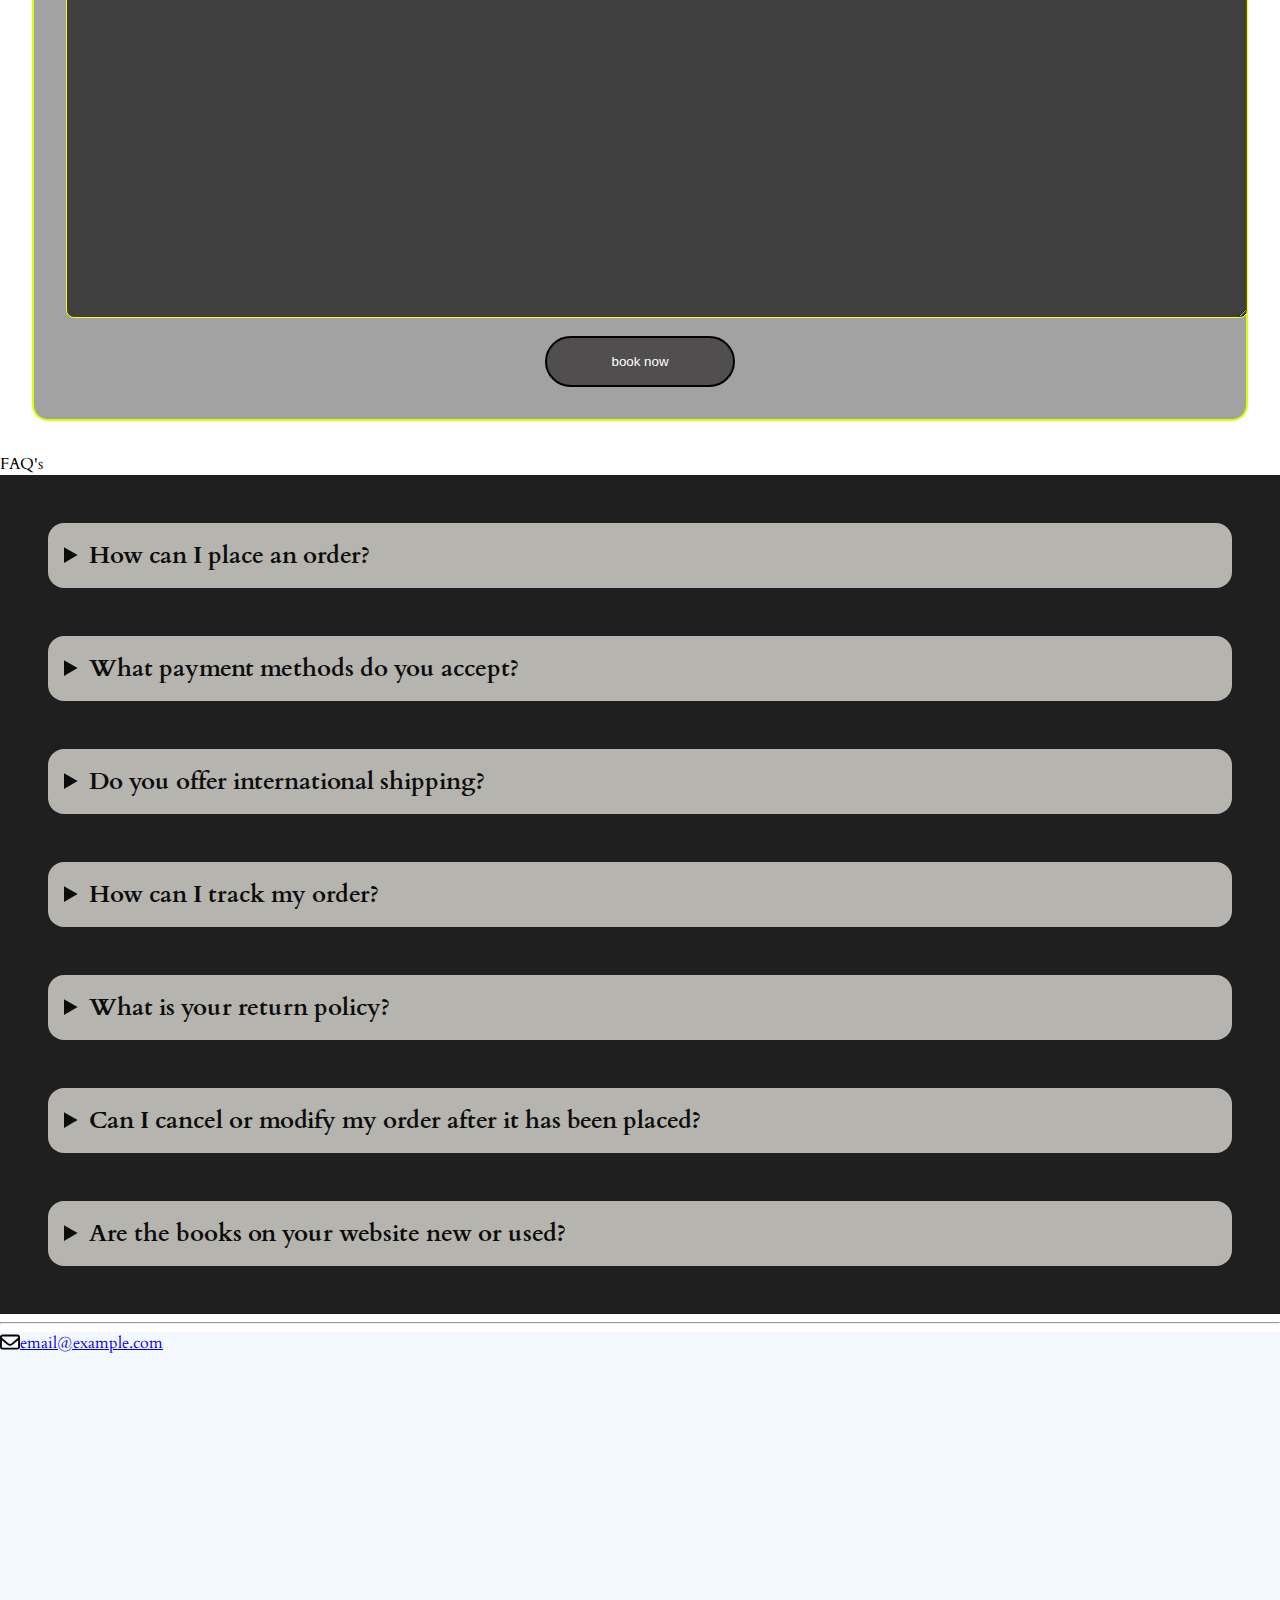
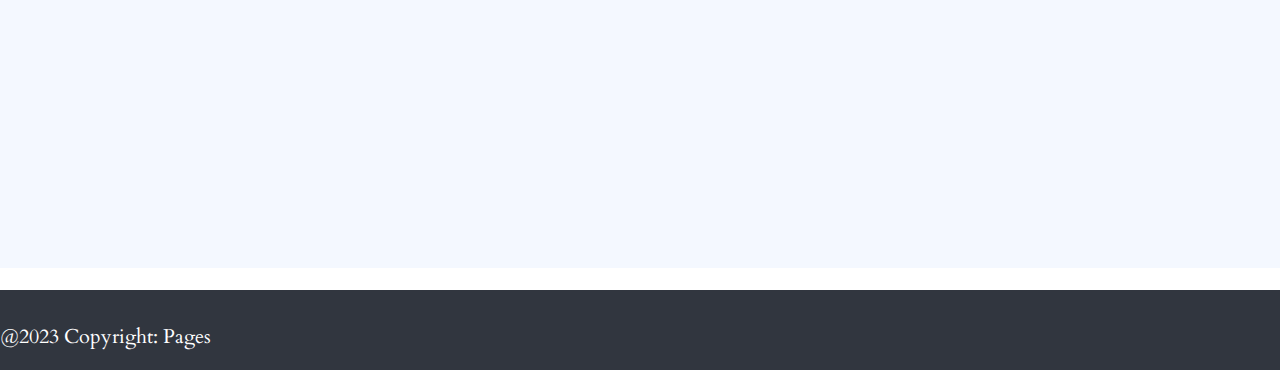
==== commit 620ef99b: "adding faq section" ====
--- a/index.html
+++ b/index.html
@@ -13,6 +13,7 @@
   <link rel="stylesheet" href="styles/bookcategory.css">
   <link rel="stylesheet" href="styles/bestseller.css">
   <link rel="stylesheet" href="styles/form.css">
+  <link rel="stylesheet" href="styles/faq.css">
   <link rel="preconnect" href="https://fonts.googleapis.com" />
   <link rel="preconnect" href="https://fonts.gstatic.com" crossorigin />
   <link href="https://fonts.googleapis.com/css2?family=Cardo&display=swap" rel="stylesheet" />
@@ -339,6 +340,41 @@
 </section>
 
 <!-- feedback form ends -->
+<!-- feedback section starts -->
+<div class="slider-container background-set-without-blur">
+  <div class="title">FAQ's</div>
+</div>
+<section class="faq background-set">
+  <details>
+    <summary>How can I place an order?</summary>
+    <p>You can easily place an order on our website by browsing through our collection, selecting the books you'd like to purchase, and adding them to your cart. Follow the prompts to complete your order securely.</p>
+  </details>
+  <details>
+    <summary>What payment methods do you accept?</summary>
+    <p>We accept various payment methods, including credit/debit cards (Visa, Mastercard, American Express), PayPal, and sometimes other regional payment options depending on your location.</p>
+  </details>
+  <details>
+    <summary>Do you offer international shipping?</summary>
+    <p>Yes, we offer international shipping to many countries around the world. Shipping rates and delivery times may vary depending on your location. Please refer to our shipping information page for more details.</p>
+  </details>
+  <details>
+    <summary>How can I track my order?</summary>
+    <p>Once your order has been shipped, you will receive a confirmation email with a tracking number and instructions on how to track your package. You can also log in to your account on our website to track the status of your order.</p>
+  </details>
+  <details>
+    <summary>What is your return policy?</summary>
+    <p>We want you to be completely satisfied with your purchase. If for any reason you are not happy with your order, you may return it within [number] days of receipt for a full refund or exchange. Please refer to our returns policy page for more details and instructions on how to initiate a return.</p>
+  </details>
+  <details>
+    <summary>Can I cancel or modify my order after it has been placed?</summary>
+    <p>We process orders quickly to ensure prompt delivery, but we understand that circumstances may change. If you need to cancel or modify your order, please contact our customer service team as soon as possible, and we will do our best to accommodate your request.</p>
+  </details>
+  <details>
+    <summary>Are the books on your website new or used?</summary>
+    <p>We offer a mix of new and used books on our website. Each book listing will specify whether it is new or used, and we strive to provide accurate descriptions and images to help you make informed purchasing decisions.</p>
+  </details>
+</section>
+<!-- feedback section ends -->
   <footer>
     <hr>
     <div class="footer-design justify-content-center align-items-center" style="background-color: #f4f8ff">
--- a/styles/faq.css
+++ b/styles/faq.css
@@ -0,0 +1,27 @@
+.faq{
+    display: flex;
+    flex-direction: column;
+    gap: 1rem;
+    padding: 2rem;
+    background-color: rgb(31, 31, 31);
+}
+.faq details{
+    margin: 1rem;
+}
+.faq details summary{
+    color: rgb(12, 12, 12);
+    padding: 1rem;
+    background-color: rgb(181, 180, 174);
+    border-radius: 1rem;
+    font-size: 1.5rem;
+    font-weight: 600;
+}
+.faq details p{
+    color: white;
+    border: 1px solid yellow;
+    background-color: black;
+    margin: 1rem;
+    padding: 2rem;
+    font-size: 1.3rem;
+    border-radius: 1.5rem;
+}